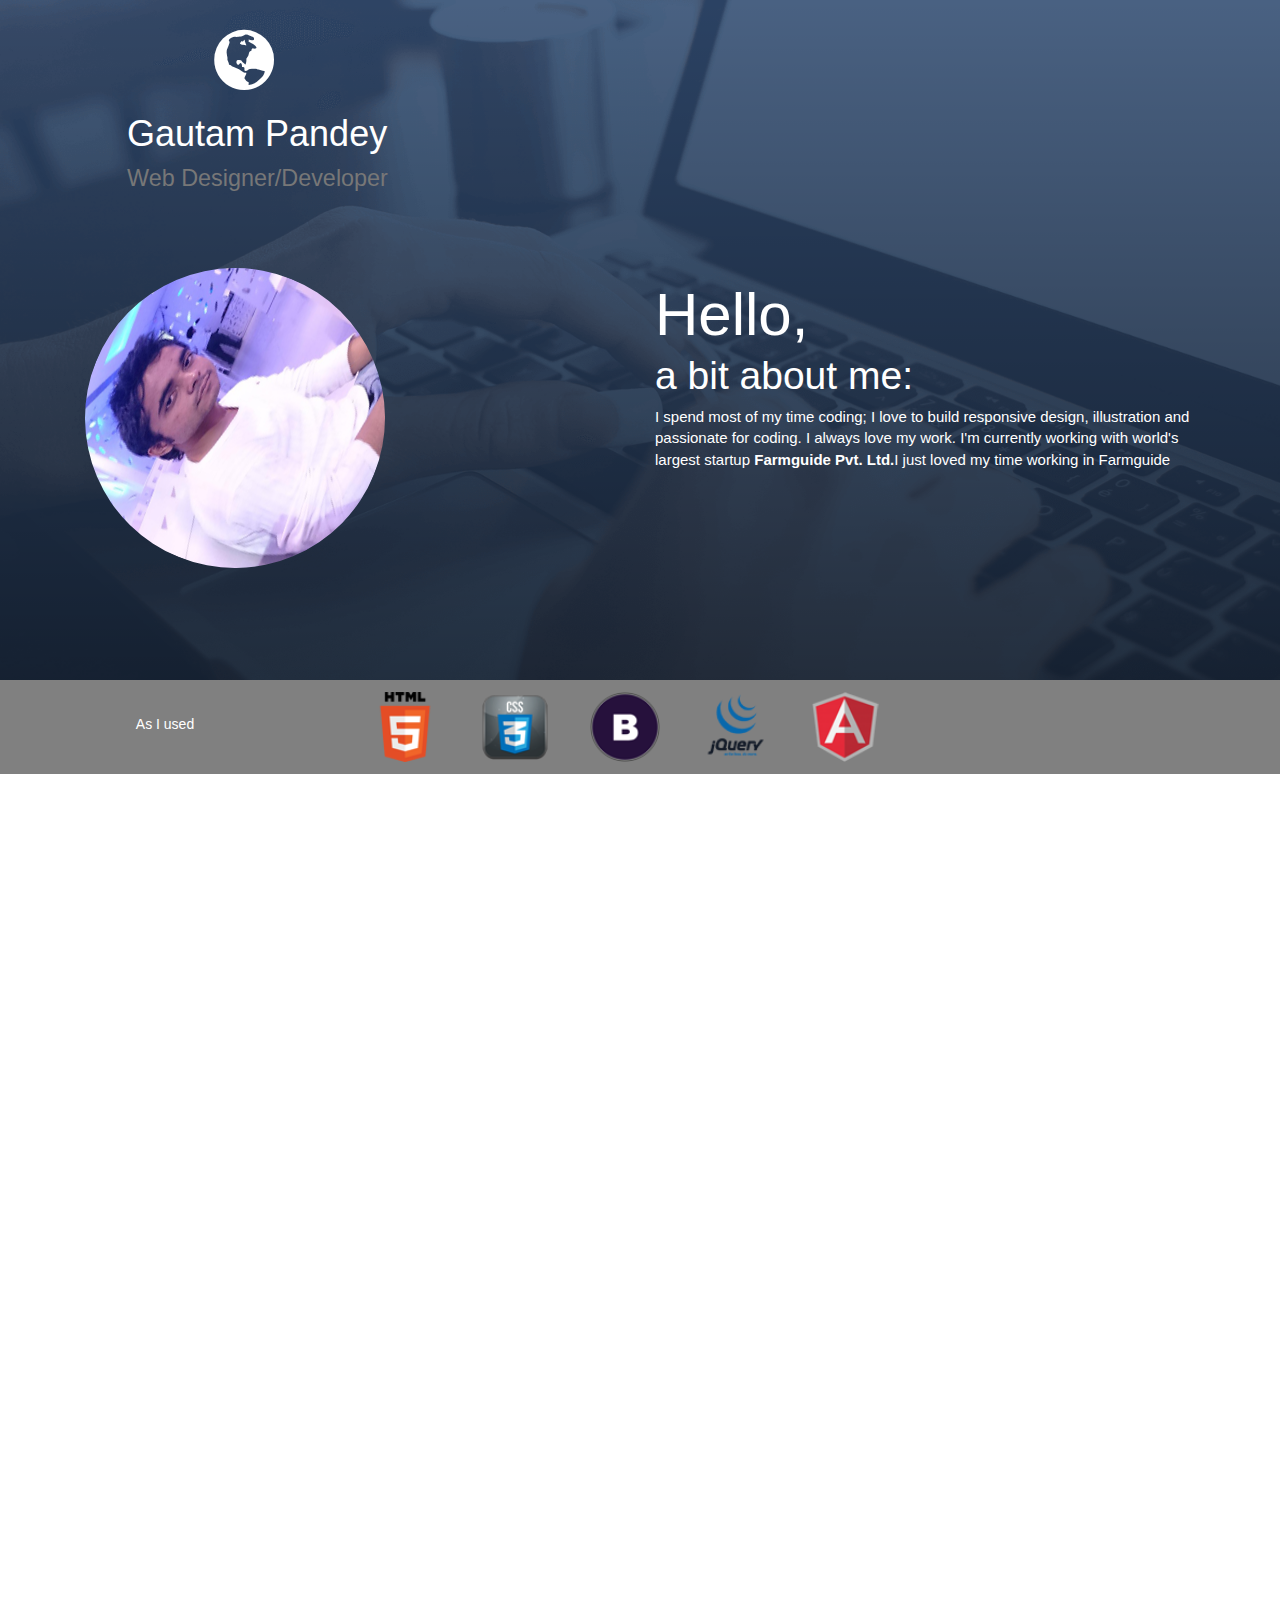
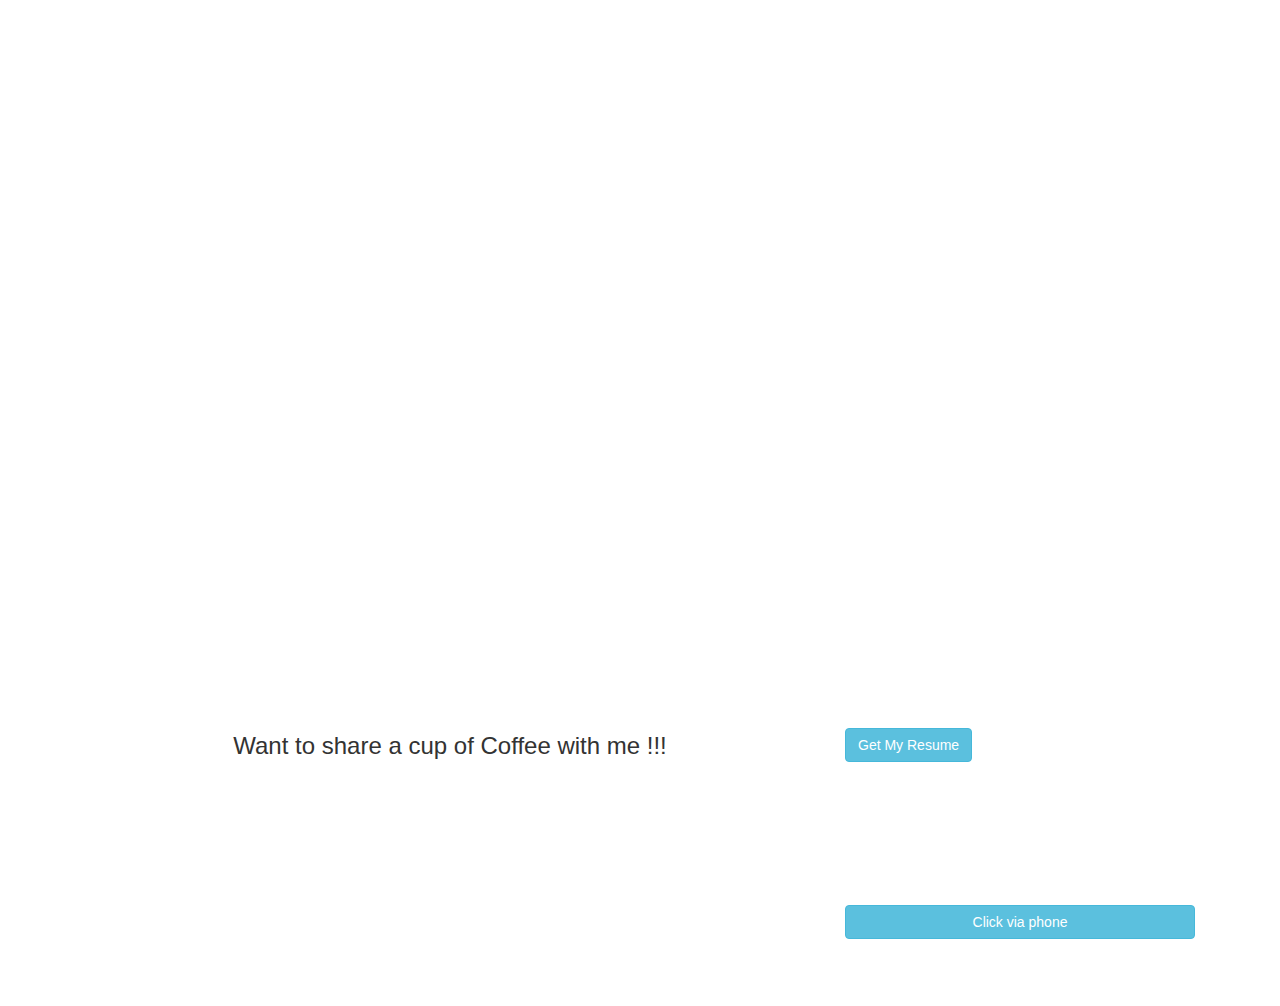
==== index.html @ ead4ffc8 "fixed css for img" ====
<!DOCTYPE html>
<html>
<head>
  <link href="assets/lib/bootstrap/dist/css/bootstrap.min.css" rel="stylesheet">
  <link rel="stylesheet" href="assets/lib/font-awesome/css/font-awesome.min.css">
  <link href="assets/css/style.css" rel="stylesheet">
  <link href="assets/css/responsive.css" rel="stylesheet">
  <link rel="stylesheet" href="assets/css/lib/animate.css" type="text/css" media="all" />
  <link rel="stylesheet" href="assets/css/lib/jquery.bxslider.css" type="text/css" media="all" />
  <script src="assets/js/lib/jquery-1.11.0.min.js"></script>
</head>
<title>
Gautam Pandey | home
</title>
<body>
<section class="landing-banner banner">
  <div class="container">
    <div class="profile-name">
    <span class="glyphicon glyphicon-globe text-white animated bounce logo text-center"></span>
      <h1 class="text-white animated fadeInDownBig">Gautam Pandey<br><small>Web Designer/Developer</small></h1>
    </div>
    <br>
    <br>
    <br>
    <div class="col-sm-6 text-center-xs animated hiding" data-animation="fadeInDown" data-delay="500">
      <img src="assets/image/gautam.jpg" class="profile-img-set" alt="gautam">
    </div>
    <div class="col-sm-6 text-center-xs">
      <h1 class="text-white intro animated hiding" data-animation="fadeInDown" data-delay="500">Hello,<br><small class="text-white">a bit about me:</small></h1>
      <p class="text-white animated hiding" data-animation="fadeInDown" data-delay="500">I spend most of my time coding; I love to build responsive design, illustration and passionate for coding. I always love my work. I'm currently working with world's largest startup <strong>Farmguide Pvt. Ltd.</strong>I just loved my time working in Farmguide</p>
    </div>
  </div>
</section>
<section class="used-tech">
  <div class="container">
    <div class="col-sm-2 text-center mrt-15">
     <h5>As I used</h5>
   </div>
    <div class="col-sm-8">
      <div class="logos client-slider">
        <div class="slide"><img src="assets/image/HTML5_Logo.png" alt="html5"></div>
        <div class="slide"><img src="assets/image/css3.png" alt="css3"></div> 
        <div class="slide"><img src="assets/image/bootstrap.png" alt="bootstrap"></div>
        <div class="slide"><img src="assets/image/jquery.png" alt="jquery"></div>
        <div class="slide"><img src="assets/image/angular.png" alt="angular"></div>
      </div>
    </div>
</div>
</section>
<section class="section-space animated hiding" data-animation="fadeInDown" data-delay="500">
  <div class="container">
    <div class="text-center">
      <h1>My Motto<br><small>Simple Neat and Clean Design</small></h1>
      <br>
      <br>
      <div class="col-sm-3 animated hiding" data-animation="fadeInDown" data-delay="200">
        <i class="fa fa-code motto-icon"></i>
        <h2>Strategy</h2>
        <p>Web design isn’t art. It involves a whole collection of different skills — from copywriting and typography to layout and art — all fused together to create an interface that not only features a pleasant aesthetic.</p>
      </div>
      <div class="col-sm-3 animated hiding" data-animation="fadeInDown" data-delay="200">
        <i class="fa fa-code motto-icon"></i>
        <h2>Design</h2>
        <p>When i will try to design a great website it is very easy to focus on making something aesthetically pleasing while forgetting to make sure that the website also achieves your business’ online goals.</p>
      </div>
      <div class="col-sm-3 animated hiding" data-animation="fadeInDown" data-delay="200" >
        <i class="fa fa-code motto-icon"></i>
        <h2>Development</h2>
        <p>As an emerging discipline, Web engineering actively promotes systematic, disciplined and quantifiable approaches towards successful development of high-quality, ubiquitously usable Web-based systems and applications</p>
      </div>
      <div class="col-sm-3 animated hiding" data-animation="fadeInDown" data-delay="200">
        <i class="fa fa-code motto-icon"></i>
        <h2>Engineer</h2>
        <p>Web designers are architects of the web. They focus on the look and feel of the website; and so, they should be visual arts experts, who are skilled in color scheming, graphic design and information flow.</p>
      </div>
    </div>
  </div>
  </section>
  <section class="section-space alt-banner all-project">
    <div class="container">
      <h1 class="text-center text-white animated hiding" data-animation="fadeInDown" data-delay="200">My Achivement<br><small class="text-white">My Work is My Achivement</small></h1>
      <br>
      <br>
      <div class="col-sm-4 text-white text-center animated hiding" data-animation="flipInY" data-delay="200">
        <i class="fa fa-code motto-icon text-center"></i>
        <h2><a href="http://metrics.farmguide.in/" class="text-white">Farmguide Metrics</a></h2>
        <p>FarmGuide is working upon different macro factors including soil fertility, weather, farm metrics, pest attacks to estimate crop risk and advising farmers for better crop management.</p>
      </div>
      <div class="col-sm-4 text-white text-center animated hiding" data-animation="flipInY" data-delay="500">
        <i class="fa fa-code motto-icon"></i>
        <h2><a href="http://aitutravels.com/" class="text-white">Aitu Travels</a>
        <p>The Name AITU comes from a combination of two Chinese Words Ai & LvTu Which means Love and Travel respectively. Aitu Travels based out of New Delhi, India is engaged in promoting Tourism across Asia.</p>
      </div>
      <div class="col-sm-4 text-white text-center animated hiding" data-animation="flipInY" data-delay="800">
        <i class="fa fa-code motto-icon"></i>
        <h2><a class="text-white" href="http://pctrips.com">Fulfil.io</a></h2>
        <p>We create ERP systems that bear the digital and personal signatures of our customers and infuse creativity in our solutions giving rise to a unique blend of solutions. We believe in the power of open source.</p>
      </div>
      <div class="col-sm-4 text-white text-center animated hiding" data-animation="flipInY" data-delay="800">
        <i class="fa fa-code motto-icon"></i>
        <h2><a class="text-white" href="http://ec2-54-187-191-44.us-west-2.compute.amazonaws.com/bms/user/#/home">Buy Me Stuff Product</a></h2>
        <p>BuyMeStuff will get you fantastic personalized offers from multiple local Aussie retailers just like in a physical store. Say goodbye to deal hunting.</p>
      </div>
      <div class="col-sm-4 text-white text-center animated hiding" data-animation="flipInY" data-delay="800">
        <i class="fa fa-code motto-icon"></i>
        <h2><a class="text-white" href="http://ec2-54-187-191-44.us-west-2.compute.amazonaws.com/bms/user/#/home">Buy Me Stuff</a></h2>
        <p>Buy Me Stuff Interact with the retailers in real time if you have any questions. Compare prices and offers from multiple retailers quickly. Create demand and entice retailers to give you better offers in real time. </p>
      </div>
      <div class="col-sm-4 text-white text-center animated hiding" data-animation="flipInY" data-delay="800">
        <i class="fa fa-code motto-icon"></i>
        <h2><a class="text-white" href="http://sk-intl.net">S.K. International</a></h2>
        <p class="text-justified">S.K.INTERNATIONAL WAS ESTABLISHED IN 2006. WE HAVE SUCCESSFUL 10 YEARS OF PROVIDING SERVICE TO INDIAN CUSTOMERS IN VARIOUS FIELDS. S.K. IS ENGAGED IN INTERNATIONAL.</p>
      </div>
      <div class="col-sm-4 text-white text-center animated hiding" data-animation="flipInY" data-delay="800">
        <i class="fa fa-code motto-icon"></i>
        <h2><a class="text-white" href="https://www.lie-nielsen.com/">Lie Nielsen Toolwork</a></h2>
        <p>We create ERP systems that bear the digital and personal signatures of our customers and infuse creativity in our solutions giving rise to a unique blend of solutions. We believe in the power of open source to change the world of technology.</p>
      </div>
      <div class="col-sm-4 text-white text-center animated hiding" data-animation="flipInY" data-delay="800">
        <i class="fa fa-code motto-icon"></i>
        <h2><a class="text-white" href="http://sandwichbikes.com">Sandwich Bikes</a></h2>
        <p>LIE-NIELSEN TOOLWORKS began in 1981 as an effort to make top-quality hand tools available again from a U.S. maker and to revive discontinued, but useful, designs so the average woodworker could obtain them. </p>
      </div>
      <div class="col-sm-4 text-white text-center animated hiding" data-animation="flipInY" data-delay="800">
        <i class="fa fa-code motto-icon"></i>
        <h2><a class="text-white" href="http://www.nortonsupply.com/">Norton Supply</a></h2>
        <p>Norton Supply offers individuals, laundromats, dry cleaners, commercial laundries and industrial laundries high quality laundry supplies used in their everyday operations. We are based in Rhode Island, and ship quality products from our own warehouse.</p>
      </div>
    </div>
  </section>
  <section class="section-space">
    <div class="container">
    <div class="col-md-8">
      <h3 class="text-center">Want to share a cup of Coffee with me !!! </h3>
      </div>
      <div class="col-md-4">
        <a class="btn btn-info mrt-15" href="assets/lib/gautam_resume.docx" download>Get My Resume</a>
      </div>
    </div>
  </section>
  <section class="section-space alt-banner">
    <div class="container">
    <div class="col-md-8">
      <h3 class="text-center text-white">Want To say Hello to me....Call me</h3>
      </div>
      <div class="col-md-4">
        <a class="btn btn-info btn-block mrt-15" href="tel:+918285768668">Click via phone</a>
      </div>
    </div>
  </section>
<script>
function animationHover(element, animation){
    element = $(element);
    element.hover(
        function() {
            element.addClass('animated ' + animation);         
        },
        function(){
            //wait for animation to finish before removing classes
            window.setTimeout( function(){
                element.removeClass('animated ' + animation);
            }, 2000);          
        });
}
function animationClick(element, animation){
  element = $(element);
  element.click(
    function() {
      element.addClass('animated ' + animation);         
            //wait for animation to finish before removing classes
            window.setTimeout( function(){
              element.removeClass('animated ' + animation);
            }, 2000);          

          });
}
$(document).ready(function(){
  $('.logo').each(function() {
    animationHover(this, 'wobble');
    animationClick(this, 'rotateIn');
  });
});
</script>
<script src="assets/lib/bootstrap/dist/js/bootstrap.min.js"></script>
<script type="text/javascript" src="assets/js/lib/jquery.appear.js"></script>
<script type="text/javascript" src="assets/js/scripts.js"></script>
<script type="text/javascript" src="assets/js/lib/jquery.bxslider.min.js"></script>
<script>
$(document).ready(function(){
  $('.client-slider').bxSlider({
    slideWidth: 100,
    minSlides: 2,
    maxSlides: 5,
    slideMargin: 10,
    infiniteLoop: true,
    pager:false,
    auto:true,
    autoControls: true,
    moveSlides: 3,
  });
});
  </script>

</body>
---- assets/css/style.css ----
* {
  font-size: 15px;
}

.landing-banner {
  min-height: 680px;
  padding: 30px 0;
  background:linear-gradient(to top, rgba(0, 0, 0, .5), 
    rgba(0, 0, 0, 0)), 
  url(../image/banner.png) no-repeat;
}
.banner {
  background-size: cover;
  background-position: center;
}
.text-white {
  color: #fff !important;
}
.profile-name {
  margin-left: 5%;
}
.banner-heading {
  font-size: 38px;
  letter-spacing: -2;
  font-weight: 200;
  font-family: cursive;
}
.section-space {
  padding: 60px 0;
}
.logo {
  font-size: 60px;
  margin-left: 8%;
}
.used-tech {
 background-color:grey;
 padding: 12px 0;
 color: #fff;
}
.mrt-15 {
  margin-top: 15px;
}
.all-project a{
  font-size: 25px;
  text-decoration: underline !important;
}
.profile-img-set {
  height: 300px;
  width: 300px;
  border-radius: 50%;
  transform: rotate(-68deg);
}
.intro {
  font-size: 60px;
  line-height: 54px;
}
.hiding {
  opacity: 0;
}
.visible {
  opacity: 1;
}
.motto-icon {
  font-size: 43px;
  font-weight:bold;
}
.alt-banner {
  background:linear-gradient(to top, rgba(0, 0, 0, .5), 
    rgba(0, 0, 0, 0)), 
  url(../image/alt-banner.jpg) no-repeat;
  background-attachment: fixed;
}
.bx-wrapper {
  border: none !important;
  box-shadow: none !important;
  background-color: transparent !important;
}
.bx-wrapper img {
  max-width: inherit;
}
.bx-viewport img {
  height: 70px;
}
---- assets/css/responsive.css ----
@media only screen and (max-width: 768px) {
  .text-center-xs {
    text-align:center;
  }
}
@media only screen and (max-width: 400px) {
  .profile-img-set {
    height: 200px;
    width: 250px;
    border-radius: 50%;
}
}
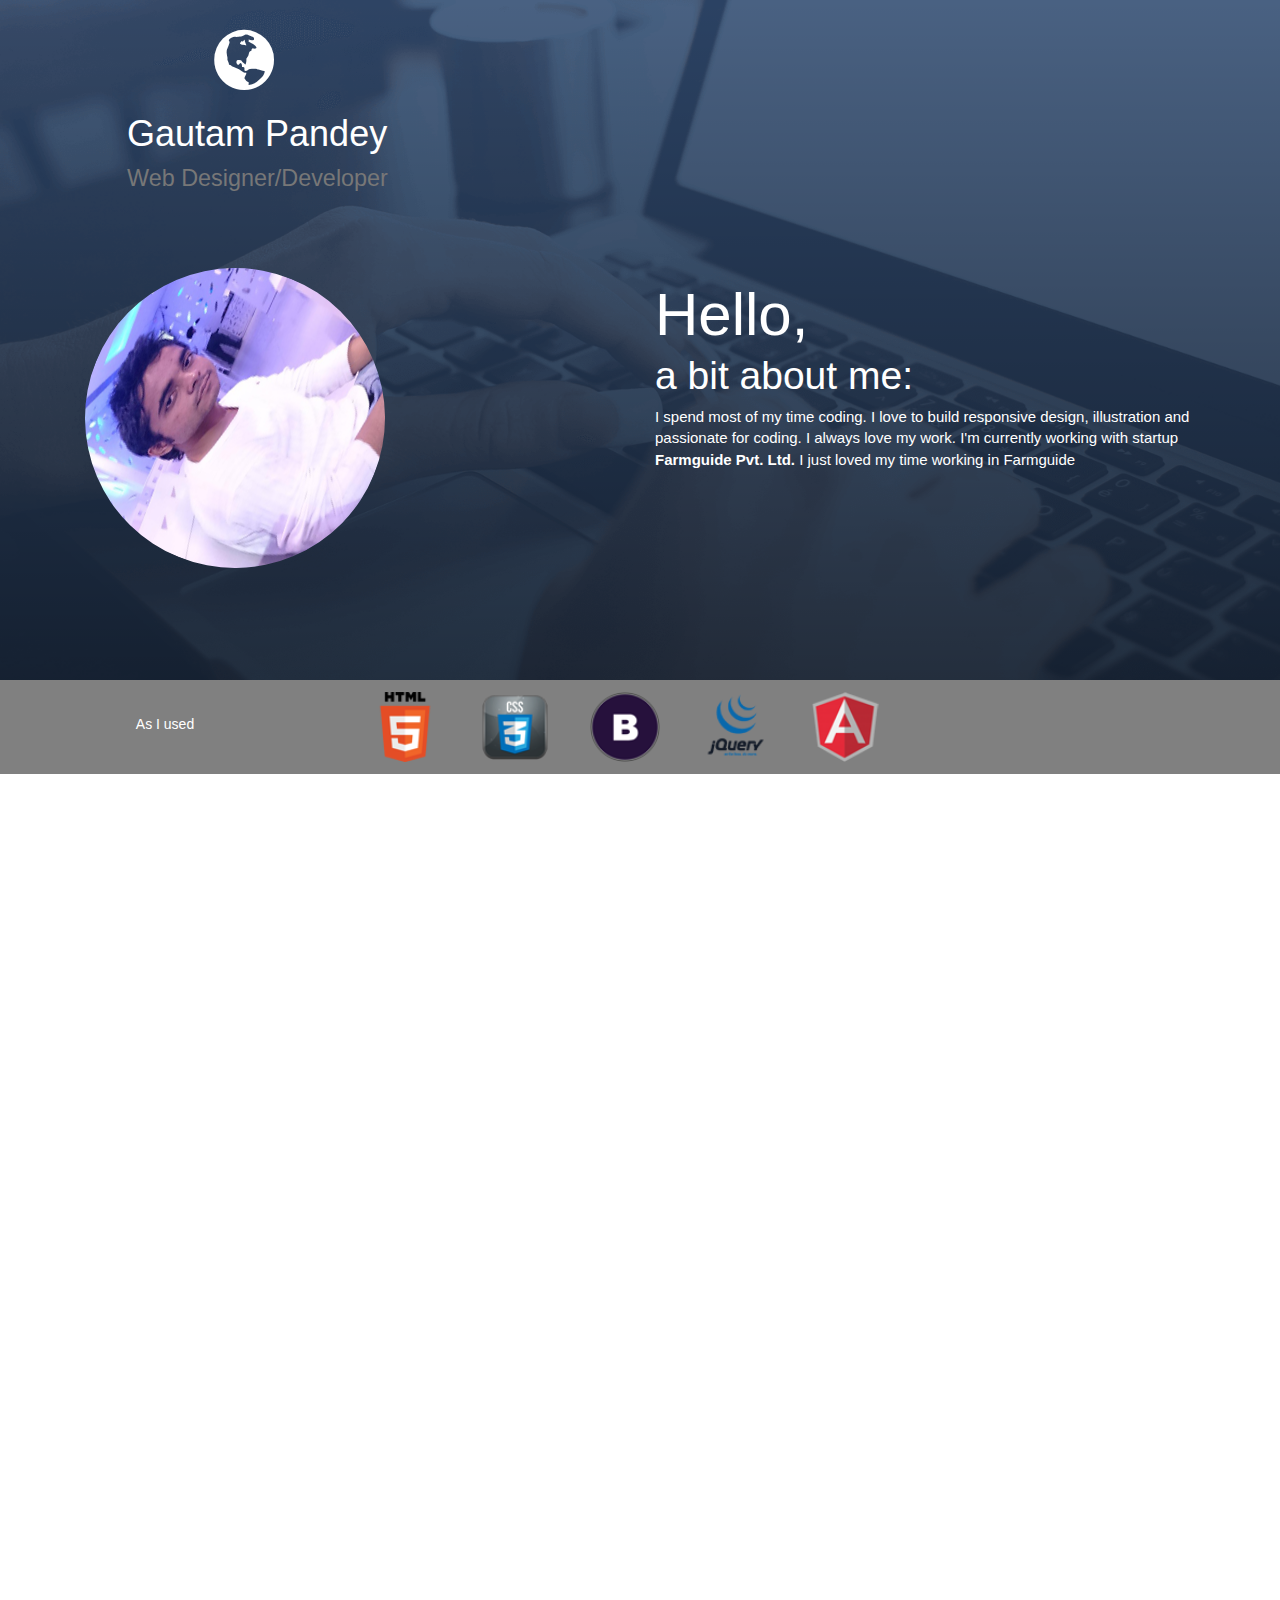
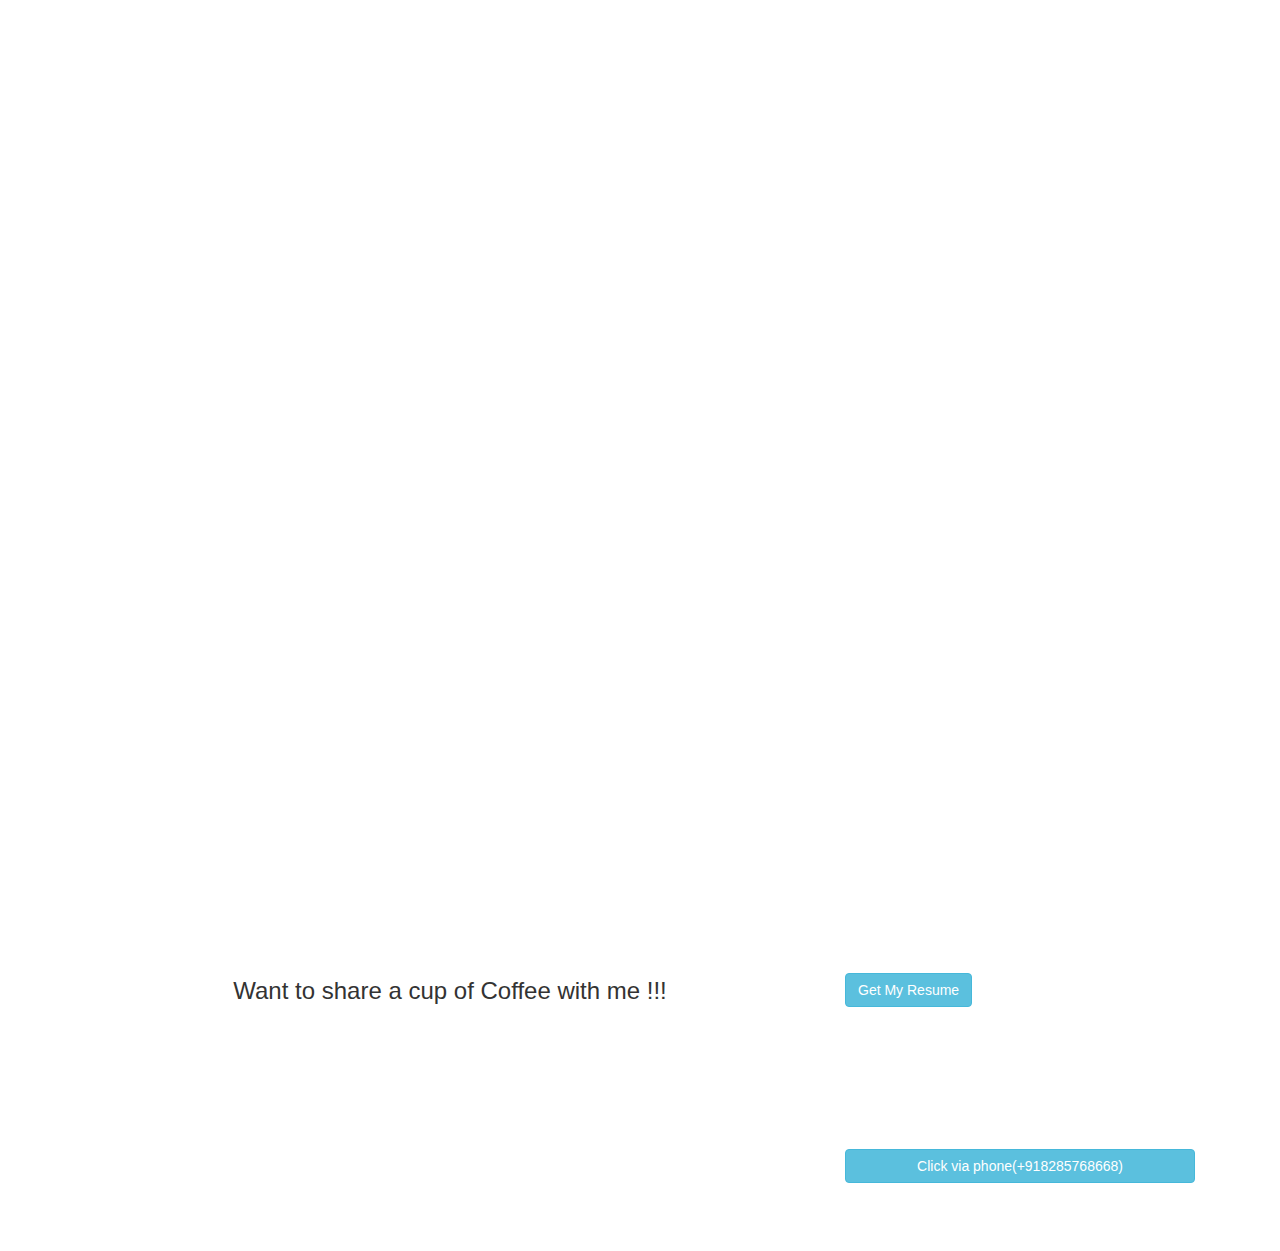
==== commit 57d80d2c: "fixed css for img" ====
--- a/index.html
+++ b/index.html
@@ -27,7 +27,7 @@
     </div>
     <div class="col-sm-6 text-center-xs">
       <h1 class="text-white intro animated hiding" data-animation="fadeInDown" data-delay="500">Hello,<br><small class="text-white">a bit about me:</small></h1>
-      <p class="text-white animated hiding" data-animation="fadeInDown" data-delay="500">I spend most of my time coding; I love to build responsive design, illustration and passionate for coding. I always love my work. I'm currently working with world's largest startup <strong>Farmguide Pvt. Ltd.</strong>I just loved my time working in Farmguide</p>
+      <p class="text-white animated hiding" data-animation="fadeInDown" data-delay="500">I spend most of my time coding. I love to build responsive design, illustration and passionate for coding. I always love my work. I'm currently working with startup <strong>Farmguide Pvt. Ltd.</strong> I just loved my time working in Farmguide</p>
     </div>
   </div>
 </section>
@@ -93,7 +93,7 @@
       </div>
       <div class="col-sm-4 text-white text-center animated hiding" data-animation="flipInY" data-delay="800">
         <i class="fa fa-code motto-icon"></i>
-        <h2><a class="text-white" href="http://pctrips.com">Fulfil.io</a></h2>
+        <h2><a class="text-white" href="http://fulfil.io">Fulfil.io</a></h2>
         <p>We create ERP systems that bear the digital and personal signatures of our customers and infuse creativity in our solutions giving rise to a unique blend of solutions. We believe in the power of open source.</p>
       </div>
       <div class="col-sm-4 text-white text-center animated hiding" data-animation="flipInY" data-delay="800">
@@ -125,6 +125,21 @@
         <i class="fa fa-code motto-icon"></i>
         <h2><a class="text-white" href="http://www.nortonsupply.com/">Norton Supply</a></h2>
         <p>Norton Supply offers individuals, laundromats, dry cleaners, commercial laundries and industrial laundries high quality laundry supplies used in their everyday operations. We are based in Rhode Island, and ship quality products from our own warehouse.</p>
+      </div>
+      <div class="col-sm-4 text-white text-center animated hiding" data-animation="flipInY" data-delay="800">
+        <i class="fa fa-code motto-icon"></i>
+        <h2><a class="text-white" href="http://pctrips.com">PC Trips Travel Site</a></h2>
+        <p>Passenger Choice Tours & Travels brings a new dimension in travel trade and one of the fastest growing companies in travel trade. We provide full logistical support to our valuable customers around the world. We are offering a wide range of travel related services</p>
+      </div>
+      <div class="col-sm-4 text-white text-center animated hiding" data-animation="flipInY" data-delay="800">
+        <i class="fa fa-code motto-icon"></i>
+        <h2><a class="text-white" href="http://cakekhao.com">CakeKhao Checkout Cart</a></h2>
+        <p>Taking birth from the idea to bridge the gap which is developing among an individual relations due to new life style, work pressure and busy schedules. We provide an option for "How to Celebrate a happiness with Cakekhao, We endeavor to create an online gifting portal (Cakekhao.com).</p>
+      </div>
+      <div class="col-sm-4 text-white text-center animated hiding" data-animation="flipInY" data-delay="800">
+        <i class="fa fa-code motto-icon"></i>
+        <h2><a class="text-white" href="http://gautapandey.com">Personal Portfolio</a></h2>
+        <p>Gautam Pandey, spend most of my time coding. I love to build responsive design, frontend web development and passionate for coding. I always love my work. I'm currently working with startup Farmguide Pvt. Ltd. I just loved my time working in Farmguide</p>
       </div>
     </div>
   </section>
@@ -134,7 +149,7 @@
       <h3 class="text-center">Want to share a cup of Coffee with me !!! </h3>
       </div>
       <div class="col-md-4">
-        <a class="btn btn-info mrt-15" href="assets/lib/gautam_resume.docx" download>Get My Resume</a>
+        <a class="btn btn-info mrt-15" href="assets/lib/gautam_Resume.pdf" download>Get My Resume</a>
       </div>
     </div>
   </section>
@@ -144,7 +159,7 @@
       <h3 class="text-center text-white">Want To say Hello to me....Call me</h3>
       </div>
       <div class="col-md-4">
-        <a class="btn btn-info btn-block mrt-15" href="tel:+918285768668">Click via phone</a>
+        <a class="btn btn-info btn-block mrt-15" href="tel:+918285768668">Click via phone(+918285768668)</a>
       </div>
     </div>
   </section>
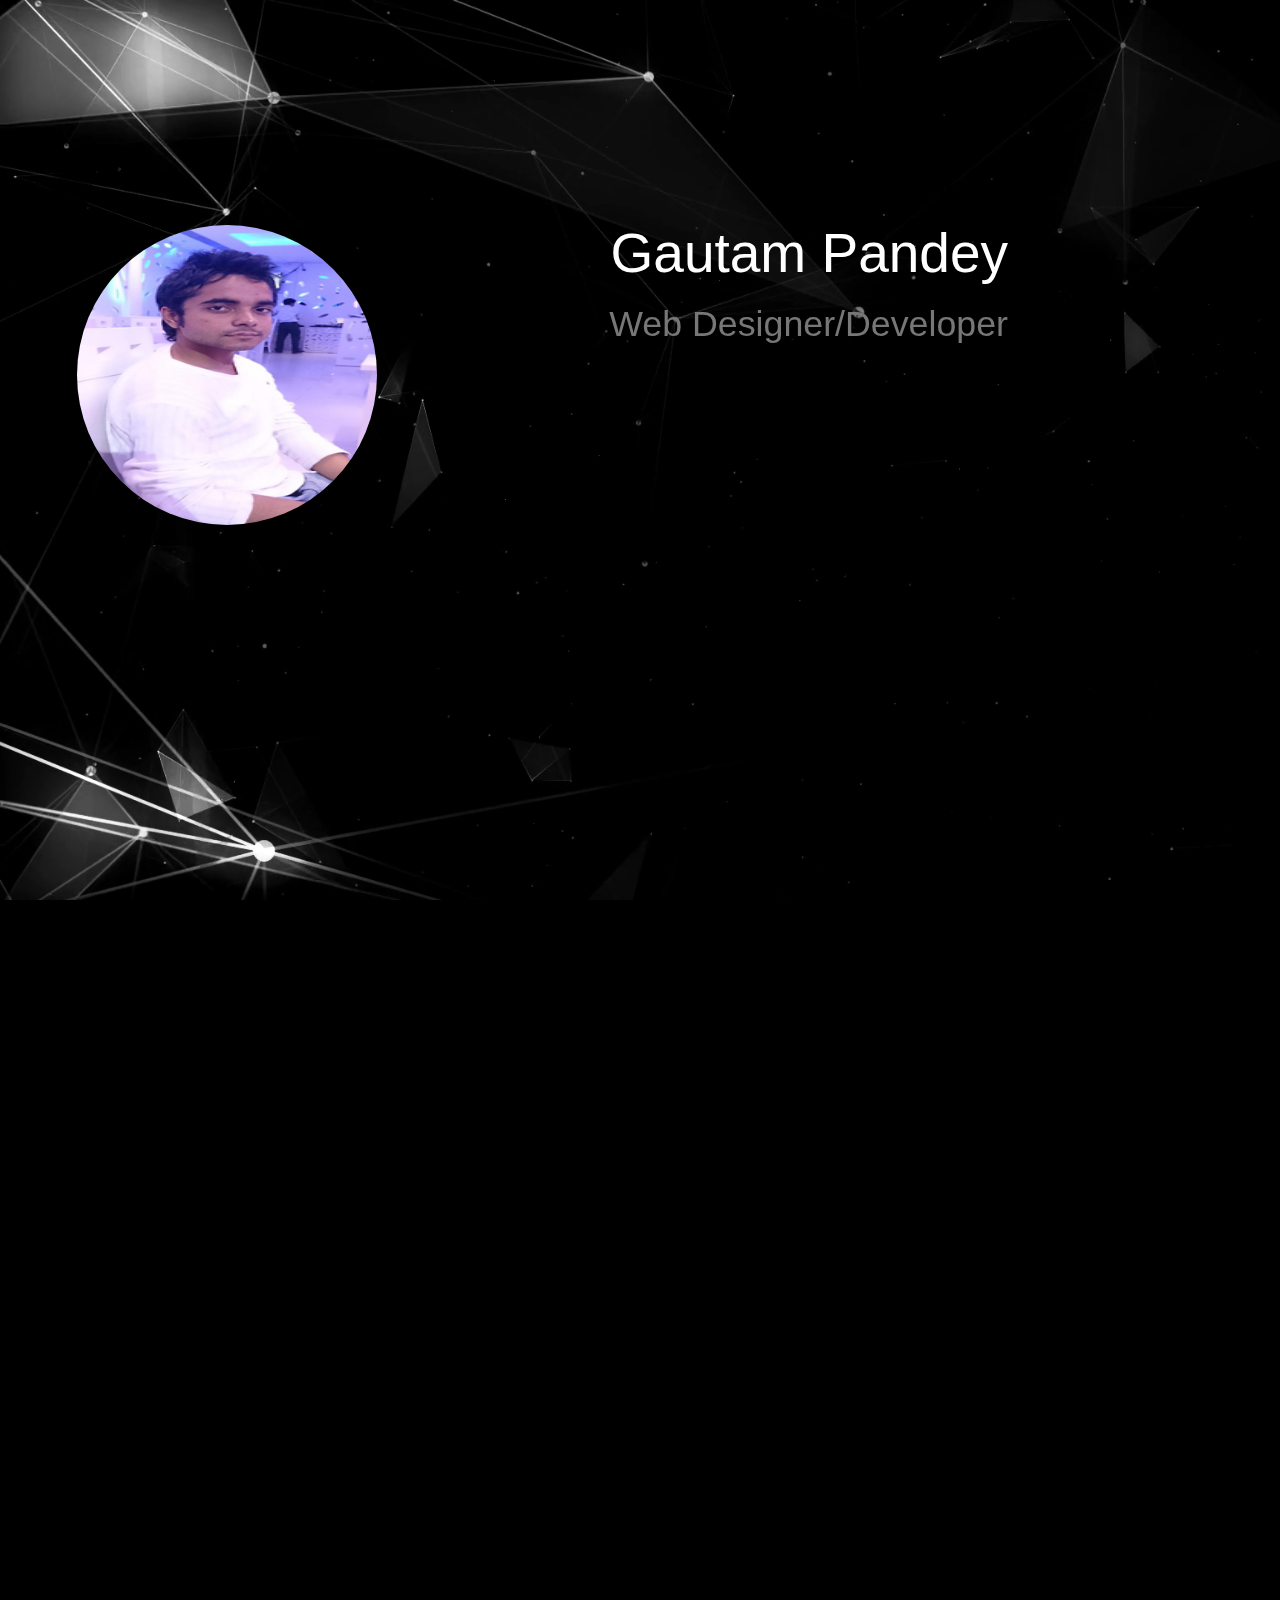
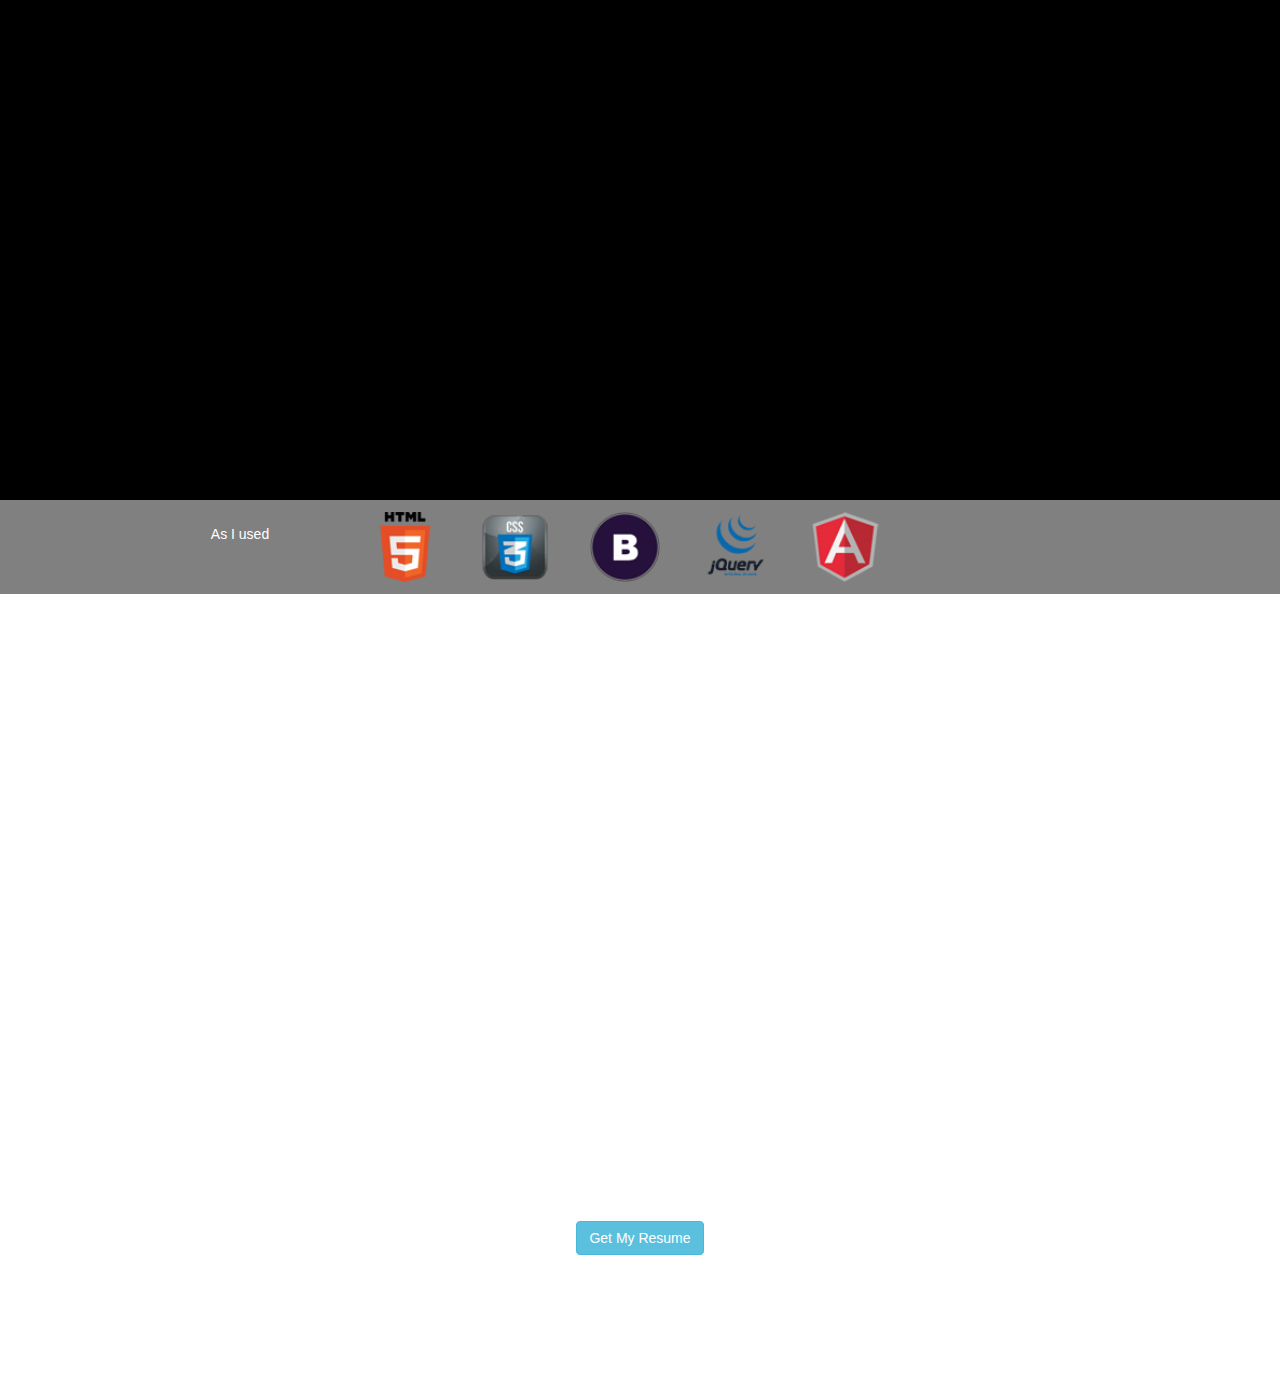
==== commit adff1352: "refactor website" ====
--- a/index.html
+++ b/index.html
@@ -1,36 +1,86 @@
 <!DOCTYPE html>
 <html>
 <head>
+<meta charset="utf-8" />
+<meta name="viewport" content="width=device-width, initial-scale=1.0, maximum-scale=1.0, user-scalable=0" />
+<meta name="keyword" content="website Design, UI Design, UX Design, PSD to HTML,Angular Developer, Brand Identity, website development, responsive design, parallax design">
+    <meta name="description" content="I am Gautam Pandey Freelance Web Designer/Developer. I craft handsome sites & stunning web portals that empower your business.">
+    <meta name="author" content="Gautam Pandey- Web Designer Developer">
   <link href="assets/lib/bootstrap/dist/css/bootstrap.min.css" rel="stylesheet">
   <link rel="stylesheet" href="assets/lib/font-awesome/css/font-awesome.min.css">
   <link href="assets/css/style.css" rel="stylesheet">
   <link href="assets/css/responsive.css" rel="stylesheet">
   <link rel="stylesheet" href="assets/css/lib/animate.css" type="text/css" media="all" />
   <link rel="stylesheet" href="assets/css/lib/jquery.bxslider.css" type="text/css" media="all" />
-  <script src="assets/js/lib/jquery-1.11.0.min.js"></script>
+  <link href='assets/css/jquery.instashow.css' rel='stylesheet'>
+    <link href='assets/css/plyr.css' rel='stylesheet'>
+    <link href='assets/css/main.css' rel='stylesheet'>
+    <script src='assets/js/modernizr.min.js'></script>
 </head>
 <title>
 Gautam Pandey | home
 </title>
 <body>
-<section class="landing-banner banner">
-  <div class="container">
-    <div class="profile-name">
-    <span class="glyphicon glyphicon-globe text-white animated bounce logo text-center"></span>
-      <h1 class="text-white animated fadeInDownBig">Gautam Pandey<br><small>Web Designer/Developer</small></h1>
-    </div>
-    <br>
-    <br>
-    <br>
-    <div class="col-sm-6 text-center-xs animated hiding" data-animation="fadeInDown" data-delay="500">
-      <img src="assets/image/gautam.jpg" class="profile-img-set" alt="gautam">
-    </div>
-    <div class="col-sm-6 text-center-xs">
-      <h1 class="text-white intro animated hiding" data-animation="fadeInDown" data-delay="500">Hello,<br><small class="text-white">a bit about me:</small></h1>
-      <p class="text-white animated hiding" data-animation="fadeInDown" data-delay="500">I spend most of my time coding. I love to build responsive design, illustration and passionate for coding. I always love my work. I'm currently working with startup <strong>Farmguide Pvt. Ltd.</strong> I just loved my time working in Farmguide</p>
-    </div>
-  </div>
-</section>
+  <div class='section-intro'>
+
+      <div class='wrap'>
+
+        <div class='bg'></div>
+        <div class='video-bg'></div>
+
+        <svg id='wiper'>
+          <defs>
+            <linearGradient id='grad' x1='0' x2='0' y1='0' y2='100%'>
+              <stop offset='0%' stop-color='#485424' stop-opacity='1'></stop>
+              <stop offset='50%' stop-color='#333c21' stop-opacity='1'></stop>
+              <stop offset='100%' stop-color='#e1f38f' stop-opacity='1'></stop>
+            </linearGradient>
+          </defs>
+          <g>
+            <path d='m1,1' fill='url(#grad)'></path>
+          </g>
+        </svg>
+
+        <div class='slides'>
+          <div class='slide slide-1'>
+            <div class='slide-wrapper'>
+              <div class='inner' style="padding-right: 272px;">
+                <h1 class="text-white animated fadeInDownBig" style="font-size: 55px">Gautam Pandey<br><small>Web Designer/Developer<br></small></h1>
+
+               
+              </div>
+            </div>
+          </div>
+          <div class='slide slide-2'>
+            <div class='slide-wrapper'>
+              <div class='inner'>
+                <p>I've always been drawn to the overlap between design and development. My skills are broad: from front end to back end development. I enjoy each aspect, and love building sites & mobile apps from start to finish.</p>
+              </div>
+            </div>
+          </div>
+          <div class='slide slide-3'>
+            <div class='slide-wrapper'>
+              <div class='inner'>
+                <h1>My Motto<br><small>Simple Neat and Clean Design</small></h1>
+              </div>
+            </div>
+          </div>
+        </div>
+        <span class="logo-main init"><span class="i1"><img  class="profile-img-set" src="assets/image/gautam.jpg" style="position: absolute;
+    display: block;
+    z-index: 9999000;
+    top: 0;
+    left: 0;"></span></span>
+      </div>
+    </div>
+
+    <div class='content-sections '>
+     
+      <section class='section section-clients' id='clients'>
+        <div class='wrap'>
+          <div class='inner'>
+            <div>
+             
 <section class="used-tech">
   <div class="container">
     <div class="col-sm-2 text-center mrt-15">
@@ -43,38 +93,85 @@
         <div class="slide"><img src="assets/image/bootstrap.png" alt="bootstrap"></div>
         <div class="slide"><img src="assets/image/jquery.png" alt="jquery"></div>
         <div class="slide"><img src="assets/image/angular.png" alt="angular"></div>
+        <div class="slide"><img src="assets/image/nodejs.png" alt="angular"></div>
       </div>
     </div>
 </div>
 </section>
-<section class="section-space animated hiding" data-animation="fadeInDown" data-delay="500">
-  <div class="container">
-    <div class="text-center">
-      <h1>My Motto<br><small>Simple Neat and Clean Design</small></h1>
+ <section class="section-space alt-banner all-project">
+    <div class="container-fluid">
+      <h2 class="text-center text-white animated hiding" style="margin:0"data-animation="fadeInDown" data-delay="200">My Achivement<br><small class="text-white">My Work is My Achivement</small></h2>
       <br>
       <br>
-      <div class="col-sm-3 animated hiding" data-animation="fadeInDown" data-delay="200">
-        <i class="fa fa-code motto-icon"></i>
-        <h2>Strategy</h2>
-        <p>Web design isn’t art. It involves a whole collection of different skills — from copywriting and typography to layout and art — all fused together to create an interface that not only features a pleasant aesthetic.</p>
-      </div>
-      <div class="col-sm-3 animated hiding" data-animation="fadeInDown" data-delay="200">
-        <i class="fa fa-code motto-icon"></i>
-        <h2>Design</h2>
-        <p>When i will try to design a great website it is very easy to focus on making something aesthetically pleasing while forgetting to make sure that the website also achieves your business’ online goals.</p>
-      </div>
-      <div class="col-sm-3 animated hiding" data-animation="fadeInDown" data-delay="200" >
-        <i class="fa fa-code motto-icon"></i>
-        <h2>Development</h2>
-        <p>As an emerging discipline, Web engineering actively promotes systematic, disciplined and quantifiable approaches towards successful development of high-quality, ubiquitously usable Web-based systems and applications</p>
-      </div>
-      <div class="col-sm-3 animated hiding" data-animation="fadeInDown" data-delay="200">
-        <i class="fa fa-code motto-icon"></i>
-        <h2>Engineer</h2>
-        <p>Web designers are architects of the web. They focus on the look and feel of the website; and so, they should be visual arts experts, who are skilled in color scheming, graphic design and information flow.</p>
-      </div>
-    </div>
-  </div>
+      <div class="col-sm-3 text-white text-center animated hiding" data-animation="flipInY" data-delay="200">
+        <i class="fa fa-code motto-icon text-center"></i>
+        <h2><a href="http://metrics.farmguide.in" target="_blank" class="text-white">Farmguide Metrics</a></h2>
+       
+      </div>
+      <div class="col-sm-3 text-white text-center animated hiding" data-animation="flipInY" data-delay="500">
+        <i class="fa fa-code motto-icon"></i>
+        <h2><a href="http://aitutravels.com" target="_blank" class="text-white">Aitu Travels</a>
+        
+      </div>
+      <div class="col-sm-3 text-white text-center animated hiding" data-animation="flipInY" data-delay="800">
+        <i class="fa fa-code motto-icon"></i>
+        <h2><a class="text-white" target="_blank" href="http://fulfil.io">Fulfil.io</a></h2>
+        
+      </div>
+      <div class="col-sm-3 text-white text-center animated hiding" data-animation="flipInY" data-delay="800">
+        <i class="fa fa-code motto-icon"></i>
+        <h2><a class="text-white" target="_blank" href="https://buymestuff.com.au">Buy Me Stuff</a></h2>
+        
+      </div>
+      <div class="col-sm-3 text-white text-center animated hiding" data-animation="flipInY" data-delay="800">
+        <i class="fa fa-code motto-icon"></i>
+        <h2><a class="text-white" target="_blank" target="_blank" href="/car">Gaming Layout For Car</a></h2>
+        
+      </div>
+      <div class="col-sm-3 text-white text-center animated hiding" data-animation="flipInY" data-delay="800">
+        <i class="fa fa-code motto-icon"></i>
+        <h2><a class="text-white" href="http://sk-intl.net" target="_blank">S.K. International</a></h2>
+        
+      </div>
+      <div class="col-sm-3 text-white text-center animated hiding" data-animation="flipInY" data-delay="800">
+        <i class="fa fa-code motto-icon"></i>
+        <h2><a class="text-white" href="https://www.lie-nielsen.com" target="_blank">Lie Nielsen Toolwork</a></h2>
+        
+      </div>
+      <div class="col-sm-3 text-white text-center animated hiding" data-animation="flipInY" data-delay="800">
+        <i class="fa fa-code motto-icon"></i>
+        <h2><a class="text-white" href="http://sandwichbikes.com" target="_blank">Sandwich Bikes</a></h2>
+        
+      </div>
+      <div class="col-sm-3 text-white text-center animated hiding" data-animation="flipInY" data-delay="800">
+        <i class="fa fa-code motto-icon"></i>
+        <h2><a class="text-white" href="http://www.nortonsupply.com" target="_blank">Norton Supply</a></h2>
+        
+      </div>
+      <div class="col-sm-3 text-white text-center animated hiding" data-animation="flipInY" data-delay="800">
+        <i class="fa fa-code motto-icon"></i>
+        <h2><a class="text-white" href="http://ticketemi.com" target="_blank">Ticket EMI Travel Site</a></h2>
+        
+      </div>
+      <div class="col-sm-3 text-white text-center animated hiding" data-animation="flipInY" data-delay="800">
+        <i class="fa fa-code motto-icon"></i>
+        <h2><a class="text-white" href="http://cakekhao.com" target="_blank">CakeKhao Checkout Cart</a></h2>
+        
+      </div>
+      <div class="col-sm-3 text-white text-center animated hiding" data-animation="flipInY" data-delay="800">
+        <i class="fa fa-code motto-icon"></i>
+        <h2><a class="text-white" href="assets/lib/gautam_Resume.pdf" download>Get My Resume To Know More</a></h2>
+        
+      </div>
+    </div>
+  </section>
+  <section class="alt-banner text-white">
+    <div class="container">
+    
+      <div class="col-md-12 text-center">
+        <a class="btn btn-info mrt-15" href="assets/lib/gautam_Resume.pdf" download>Get My Resume</a>
+      </div>
+    </div>
   </section>
   <section class="section-space alt-banner all-project">
     <div class="container">
@@ -163,6 +260,77 @@
       </div>
     </div>
   </section>
+              <!--<ul class='client-list'>
+                
+                <li class='tapp'>
+                  <i><img src="img/clients/tapp.svg" alt="Tapp"></i>
+                  <blockquote>
+                    
+                    <footer class='author'>
+                      <p>
+                        <span class='img'><img src="img/clients/warren-sample.jpg" alt="Warren Sample"></span>
+                      </p>
+                    </footer>
+                  </blockquote>
+                </li>
+                <li class='nowness'>
+                  <i><img src="img/clients/nowness.svg" alt="Nowness"></i>
+                  <blockquote>
+                    
+                    <footer class='author'>
+                      <p>
+                        <span class='img'><img src="img/clients/daniel-coutinho.jpg" alt="Daniel Coutinho"></span>
+                      </p>
+                    </footer>
+                  </blockquote>
+                </li>
+              </ul>-->
+            </div>
+          </div>
+        </div>
+      </section>
+
+
+    </div>
+
+    <div class='work-details'>
+      
+      <div class='items-wrapper'>
+        <div class='shadow'></div>
+        <div class='items'>
+          <section class='item virry' data-bg='bg-project-virry.jpg'>
+            <div class='wrap'>
+              <div class='container'>
+                <div class='inner'>
+                  <div class='featured-in'>
+                    <img alt='Featured in' src='img/virry-featured-in.png' width='347'>
+                  </div>
+                   <div class='featured-in'>
+                    <img alt='Featured in' src='img/work/details/serenebook-featured-in.png' width='351'>
+                  </div>
+                  
+                </div>
+              </div>
+            </div>
+          </section>
+          
+        </div>
+      </div>
+    </div>
+
+
+
+    <div class='loader'>
+      <div class='bar'>
+        <div class='progress'></div>
+      </div>
+    </div>
+
+
+
+
+
+
 <script>
 function animationHover(element, animation){
     element = $(element);
@@ -196,10 +364,24 @@
   });
 });
 </script>
+<script src='assets/js/jquery.min.js'></script>
 <script src="assets/lib/bootstrap/dist/js/bootstrap.min.js"></script>
 <script type="text/javascript" src="assets/js/lib/jquery.appear.js"></script>
 <script type="text/javascript" src="assets/js/scripts.js"></script>
 <script type="text/javascript" src="assets/js/lib/jquery.bxslider.min.js"></script>
+
+    <script src='assets/js/handlebars.runtime.js'></script>
+    <script src='assets/js/jquery.instashow.js?1'></script>
+    <script src='assets/js/plyr.js'></script>
+    <script src='assets/js/app.js'></script>
+
+    <script>
+      
+
+      plyr.setup({
+        controls: ['play-large', 'play', 'progress', 'current-time', 'mute', 'fullscreen']
+      });
+    </script>
 <script>
 $(document).ready(function(){
   $('.client-slider').bxSlider({
--- a/assets/css/style.css
+++ b/assets/css/style.css
@@ -48,7 +48,6 @@
   height: 300px;
   width: 300px;
   border-radius: 50%;
-  transform: rotate(-68deg);
 }
 .intro {
   font-size: 60px;
--- a/assets/css/plyr.css
+++ b/assets/css/plyr.css
@@ -0,0 +1,5 @@
+.plyr input[type=range]:focus,.plyr:focus{outline:0}.plyr .plyr__video-embed iframe,.plyr__tooltip{pointer-events:none}@keyframes plyr-progress{to{background-position:25px 0}}.plyr{position:relative;max-width:100%;min-width:200px;font-family:Avenir,'Avenir Next','Helvetica Neue','Segoe UI',Helvetica,Arial,sans-serif;direction:ltr}.plyr,.plyr *,.plyr ::after,.plyr ::before{box-sizing:border-box}.plyr a,.plyr button,.plyr input,.plyr label{-ms-touch-action:manipulation;touch-action:manipulation}.plyr audio,.plyr video{width:100%;height:auto;vertical-align:middle;border-radius:inherit}.plyr input[type=range]{display:block;height:20px;width:100%;margin:0;padding:0;vertical-align:middle;-webkit-appearance:none;-moz-appearance:none;appearance:none;cursor:pointer;border:none;background:0 0}.plyr input[type=range]::-webkit-slider-runnable-track{height:8px;background:0 0;border:0;border-radius:4px;-webkit-user-select:none;user-select:none}.plyr input[type=range]::-webkit-slider-thumb{-webkit-appearance:none;margin-top:-4px;position:relative;height:16px;width:16px;background:#fff;border:2px solid transparent;border-radius:100%;transition:background .2s ease,border .2s ease,transform .2s ease;box-shadow:0 1px 1px rgba(0,0,0,.15),0 0 0 1px rgba(0,0,0,.15);box-sizing:border-box}.plyr input[type=range]::-moz-range-track{height:8px;background:0 0;border:0;border-radius:4px;-moz-user-select:none;user-select:none}.plyr input[type=range]::-moz-range-thumb{position:relative;height:16px;width:16px;background:#fff;border:2px solid transparent;border-radius:100%;transition:background .2s ease,border .2s ease,transform .2s ease;box-shadow:0 1px 1px rgba(0,0,0,.15),0 0 0 1px rgba(0,0,0,.15);box-sizing:border-box}.plyr input[type=range]::-ms-track{height:8px;background:0 0;border:0;color:transparent}.plyr input[type=range]::-ms-fill-upper{height:8px;background:0 0;border:0;border-radius:4px;-ms-user-select:none;user-select:none}.plyr input[type=range]::-ms-fill-lower{height:8px;border:0;border-radius:4px;-ms-user-select:none;user-select:none;background:#FE615D}.plyr input[type=range]::-ms-thumb{position:relative;height:16px;width:16px;background:#fff;border:2px solid transparent;border-radius:100%;transition:background .2s ease,border .2s ease,transform .2s ease;box-shadow:0 1px 1px rgba(0,0,0,.15),0 0 0 1px rgba(0,0,0,.15);box-sizing:border-box;margin-top:0}.plyr input[type=range]::-ms-tooltip{display:none}.plyr input[type=range]::-moz-focus-outer{border:0}.plyr input[type=range].tab-focus:focus{outline-offset:3px}.plyr input[type=range]:active::-webkit-slider-thumb{background:#FE615D;border-color:#fff;transform:scale(1.25)}.plyr input[type=range]:active::-moz-range-thumb{background:#FE615D;border-color:#fff;transform:scale(1.25)}.plyr input[type=range]:active::-ms-thumb{background:#FE615D;border-color:#fff;transform:scale(1.25)}.plyr--video input[type=range].tab-focus:focus{outline:rgba(255,255,255,.5) dotted 1px}.plyr--audio input[type=range].tab-focus:focus{outline:rgba(86,93,100,.5) dotted 1px}.plyr__sr-only{clip:rect(1px,1px,1px,1px);overflow:hidden;position:absolute!important;padding:0!important;border:0!important;height:1px!important;width:1px!important}.plyr__video-wrapper{position:relative;background:#000;border-radius:inherit}.plyr__video-embed{padding-bottom:56.25%;height:0;border-radius:inherit;overflow:hidden;z-index:0}.plyr__video-embed iframe{position:absolute;top:0;left:0;width:100%;height:100%;border:0;-webkit-user-select:none;-moz-user-select:none;-ms-user-select:none;user-select:none}.plyr__video-embed>div{position:relative;padding-bottom:200%;transform:translateY(-35.95%)}.plyr video::-webkit-media-text-track-container{display:none}.plyr__captions{display:none;position:absolute;bottom:0;left:0;width:100%;padding:20px;transform:translateY(-40px);transition:transform .3s ease;color:#fff;font-size:16px;text-align:center;font-weight:400}.plyr__captions span{border-radius:2px;padding:3px 10px;background:rgba(0,0,0,.7);-webkit-box-decoration-break:clone;box-decoration-break:clone;line-height:150%}.plyr__captions span:empty{display:none}@media (min-width:768px){.plyr__captions{font-size:24px}}.plyr--captions-active .plyr__captions{display:block}.plyr--hide-controls .plyr__captions{transform:translateY(-15px)}@media (min-width:1024px){.plyr--fullscreen-active .plyr__captions{font-size:32px}}.plyr ::-webkit-media-controls{display:none}.plyr__controls{display:-ms-flexbox;display:flex;-ms-flex-align:center;align-items:center;line-height:1;text-align:center}.plyr__controls .plyr__progress,.plyr__controls .plyr__time,.plyr__controls>button{margin-left:5px}.plyr__controls .plyr__progress:first-child,.plyr__controls .plyr__time:first-child,.plyr__controls>button:first-child{margin-left:0}.plyr__controls .plyr__volume{margin-left:5px}.plyr__controls [data-plyr=pause]{margin-left:0}.plyr__controls button{position:relative;display:inline-block;-ms-flex-negative:0;flex-shrink:0;overflow:visible;vertical-align:middle;padding:7px;border:0;background:0 0;border-radius:3px;cursor:pointer;transition:background .3s ease,color .3s ease,opacity .3s ease;color:inherit}.plyr__controls button svg{width:18px;height:18px;display:block;fill:currentColor}.plyr__controls button:focus{outline:0}.plyr__controls .icon--captions-on,.plyr__controls .icon--exit-fullscreen,.plyr__controls .icon--muted{display:none}@media (min-width:480px){.plyr__controls .plyr__progress,.plyr__controls .plyr__time,.plyr__controls>button{margin-left:10px}}.plyr--hide-controls .plyr__controls{opacity:0;pointer-events:none}.plyr--video .plyr__controls{position:absolute;left:0;right:0;bottom:0;z-index:2;padding:50px 10px 10px;background:linear-gradient(rgba(0,0,0,0),rgba(0,0,0,.5));border-bottom-left-radius:inherit;border-bottom-right-radius:inherit;color:#fff;transition:opacity .3s ease}.plyr--video .plyr__controls button.tab-focus:focus,.plyr--video .plyr__controls button:hover{background:#FE615D;color:#fff}.plyr--audio .plyr__controls{padding:10px;border-radius:inherit;background:#fff;border:1px solid #dbe3e8;color:#565D64}.plyr--audio .plyr__controls button.tab-focus:focus,.plyr--audio .plyr__controls button:hover,.plyr__play-large{background:#FE615D;color:#fff}.plyr__play-large{display:none;position:absolute;z-index:1;top:50%;left:50%;transform:translate(-50%,-50%);padding:10px;border:4px solid currentColor;border-radius:100%;box-shadow:0 1px 1px rgba(0,0,0,.15);transition:all .3s ease}.plyr__play-large svg{position:relative;left:2px;width:20px;height:20px;display:block;fill:currentColor}.plyr__play-large:focus{outline:rgba(255,255,255,.5) dotted 1px}.plyr .plyr__play-large{display:inline-block}.plyr--audio .plyr__play-large,.plyr--playing .plyr__controls [data-plyr=play],.plyr__controls [data-plyr=pause]{display:none}.plyr--playing .plyr__play-large{opacity:0;visibility:hidden}.plyr--playing .plyr__controls [data-plyr=pause]{display:inline-block}.plyr--captions-active .plyr__controls .icon--captions-on,.plyr--fullscreen-active .icon--exit-fullscreen,.plyr--muted .plyr__controls .icon--muted{display:block}.plyr [data-plyr=captions],.plyr [data-plyr=fullscreen],.plyr--captions-active .plyr__controls .icon--captions-on+svg,.plyr--fullscreen-active .icon--exit-fullscreen+svg,.plyr--muted .plyr__controls .icon--muted+svg{display:none}.plyr--captions-enabled [data-plyr=captions],.plyr--fullscreen-enabled [data-plyr=fullscreen]{display:inline-block}.plyr__tooltip{position:absolute;z-index:2;bottom:100%;margin-bottom:10px;padding:5px 7.5px;opacity:0;background:rgba(0,0,0,.7);border-radius:3px;color:#fff;font-size:14px;line-height:1.3;transform:translate(-50%,10px) scale(.8);transform-origin:50% 100%;transition:transform .2s .1s ease,opacity .2s .1s ease}.plyr__tooltip::before{content:'';position:absolute;width:0;height:0;left:50%;transform:translateX(-50%);bottom:-4px;border-right:4px solid transparent;border-top:4px solid rgba(0,0,0,.7);border-left:4px solid transparent;z-index:2}.plyr button.tab-focus:focus .plyr__tooltip,.plyr button:hover .plyr__tooltip,.plyr__tooltip--visible{opacity:1;transform:translate(-50%,0) scale(1)}.plyr button:hover .plyr__tooltip{z-index:3}.plyr__controls button:first-child .plyr__tooltip{left:0;transform:translate(0,10px) scale(.8);transform-origin:0 100%}.plyr__controls button:first-child .plyr__tooltip::before{left:16px}.plyr__controls button:last-child .plyr__tooltip{right:0;transform:translate(0,10px) scale(.8);transform-origin:100% 100%}.plyr__controls button:last-child .plyr__tooltip::before{left:auto;right:16px;transform:translateX(50%)}.plyr__controls button:first-child .plyr__tooltip--visible,.plyr__controls button:first-child.tab-focus:focus .plyr__tooltip,.plyr__controls button:first-child:hover .plyr__tooltip,.plyr__controls button:last-child .plyr__tooltip--visible,.plyr__controls button:last-child.tab-focus:focus .plyr__tooltip,.plyr__controls button:last-child:hover .plyr__tooltip{transform:translate(0,0) scale(1)}.plyr__progress{position:relative;display:none;-ms-flex:1;flex:1}.plyr__progress input[type=range]{position:relative;z-index:2}.plyr__progress input[type=range]::-webkit-slider-runnable-track{background:0 0}.plyr__progress input[type=range]::-moz-range-track{background:0 0}.plyr__progress input[type=range]::-ms-fill-upper{background:0 0}.plyr__progress .plyr__tooltip{left:0}.plyr .plyr__progress{display:inline-block}.plyr__progress--buffer,.plyr__progress--played,.plyr__volume--display{position:absolute;left:0;top:50%;width:100%;height:8px;margin:-4px 0 0;padding:0;vertical-align:top;-webkit-appearance:none;-moz-appearance:none;appearance:none;border:none;border-radius:100px}.plyr__progress--buffer::-webkit-progress-bar,.plyr__progress--played::-webkit-progress-bar,.plyr__volume--display::-webkit-progress-bar{background:0 0}.plyr__progress--buffer::-webkit-progress-value,.plyr__progress--played::-webkit-progress-value,.plyr__volume--display::-webkit-progress-value{background:currentColor;border-radius:100px;min-width:8px}.plyr__progress--buffer::-moz-progress-bar,.plyr__progress--played::-moz-progress-bar,.plyr__volume--display::-moz-progress-bar{background:currentColor;border-radius:100px;min-width:8px}.plyr__progress--buffer::-ms-fill,.plyr__progress--played::-ms-fill,.plyr__volume--display::-ms-fill{border-radius:100px}.plyr__progress--played,.plyr__volume--display{z-index:1;color:#FE615D;background:0 0;transition:none}.plyr__progress--played::-webkit-progress-value,.plyr__volume--display::-webkit-progress-value{min-width:8px;max-width:99%;border-top-right-radius:0;border-bottom-right-radius:0;transition:none}.plyr__progress--played::-moz-progress-bar,.plyr__volume--display::-moz-progress-bar{min-width:8px;max-width:99%;border-top-right-radius:0;border-bottom-right-radius:0;transition:none}.plyr__progress--played::-ms-fill,.plyr__volume--display::-ms-fill{display:none}.plyr__progress--buffer::-webkit-progress-value{transition:width .2s ease}.plyr__progress--buffer::-moz-progress-bar{transition:width .2s ease}.plyr__progress--buffer::-ms-fill{transition:width .2s ease}.plyr--video .plyr__progress--buffer,.plyr--video .plyr__volume--display{background:rgba(255,255,255,.25)}.plyr--video .plyr__progress--buffer{color:rgba(255,255,255,.25)}.plyr--audio .plyr__progress--buffer,.plyr--audio .plyr__volume--display{background:rgba(198,214,219,.66)}.plyr--audio .plyr__progress--buffer{color:rgba(198,214,219,.66)}.plyr--loading .plyr__progress--buffer{animation:plyr-progress 1s linear infinite;background-size:25px 25px;background-repeat:repeat-x;background-image:linear-gradient(-45deg,rgba(0,0,0,.15) 25%,transparent 25%,transparent 50%,rgba(0,0,0,.15) 50%,rgba(0,0,0,.15) 75%,transparent 75%,transparent);color:transparent}.plyr--video.plyr--loading .plyr__progress--buffer{background-color:rgba(255,255,255,.25)}.plyr--audio.plyr--loading .plyr__progress--buffer{background-color:rgba(198,214,219,.66)}.plyr__time{display:inline-block;vertical-align:middle;font-size:14px}.plyr__time+.plyr__time{display:none}@media (min-width:768px){.plyr__time+.plyr__time{display:inline-block}}.plyr__time+.plyr__time::before{content:'\2044';margin-right:10px}.plyr__volume{display:none}.plyr .plyr__volume{-ms-flex:1;flex:1;position:relative}.plyr .plyr__volume input[type=range]{position:relative;z-index:2}@media (min-width:480px){.plyr .plyr__volume{display:block;max-width:60px}}@media (min-width:768px){.plyr .plyr__volume{max-width:100px}}.plyr--is-ios .plyr__volume,.plyr--is-ios [data-plyr=mute]{display:none!important}.plyr--fullscreen-active{position:fixed;top:0;left:0;right:0;bottom:0;height:100%;width:100%;z-index:10000000;background:#000;border-radius:0!important}.plyr--fullscreen-active video{height:100%}.plyr--fullscreen-active .plyr__video-wrapper{height:100%;width:100%}.plyr--fullscreen-active .plyr__video-embed{overflow:visible}.plyr--fullscreen-active .plyr__controls{position:absolute;bottom:0;left:0;right:0}.plyr--fullscreen-active.plyr--vimeo .plyr__video-wrapper{height:0;top:50%;transform:translateY(-50%)}
+
+.plyr__play-large {
+  visibility: hidden;
+}
--- a/assets/css/main.css
+++ b/assets/css/main.css
@@ -0,0 +1 @@
+@font-face{font-family:'Proxima Nova';src:url(../fonts/proxima_nova-light-webfont.eot);src:url(../fonts/proxima_nova-light-webfont.eot?#iefix) format('embedded-opentype'),url(../fonts/proxima_nova-light-webfont.woff) format('woff'),url(../fonts/proxima_nova-light-webfont.ttf) format('truetype'),url(../fonts/proxima_nova-light-webfont.svg#proxima_nova_regular) format('svg');font-weight:300;font-style:normal}@font-face{font-family:'Proxima Nova';src:url(../fonts/proxima_nova-regular-webfont.eot);src:url(../fonts/proxima_nova-regular-webfont.eot?#iefix) format('embedded-opentype'),url(../fonts/proxima_nova-regular-webfont.woff) format('woff'),url(../fonts/proxima_nova-regular-webfont.ttf) format('truetype'),url(../fonts/proxima_nova-regular-webfont.svg#proxima_nova_regular) format('svg');font-weight:400;font-style:normal}@font-face{font-family:'Proxima Nova';src:url(../fonts/proxima_nova-semibold-webfont.eot);src:url(../fonts/proxima_nova-semibold-webfont.eot?#iefix) format('embedded-opentype'),url(../fonts/proxima_nova-semibold-webfont.woff) format('woff'),url(../fonts/proxima_nova-semibold-webfont.ttf) format('truetype'),url(../fonts/proxima_nova-semibold-webfont.svg#proxima_nova_regular) format('svg');font-weight:600;font-style:normal}@font-face{font-family:'Proxima Nova';src:url(../fonts/proxima_nova-bold-webfont.eot);src:url(../fonts/proxima_nova-bold-webfont.eot?#iefix) format('embedded-opentype'),url(../fonts/proxima_nova-bold-webfont.woff) format('woff'),url(../fonts/proxima_nova-bold-webfont.ttf) format('truetype'),url(../fonts/proxima_nova-bold-webfont.svg#proxima_nova_regular) format('svg');font-weight:700;font-style:normal}@font-face{font-family:Cassannet;src:url(../fonts/cassannet-bold.eot);src:url(../fonts/cassannet-bold.eot?#iefix) format('embedded-opentype'),url(../fonts/cassannet-bold.woff) format('woff'),url(../fonts/cassannet-bold.ttf) format('truetype'),url(../fonts/cassannet-bold.svg#cassannet-bold) format('svg');font-weight:700;font-style:normal}@font-face{font-family:'Quaver Serif';src:url(../fonts/quaverserif-webfont.eot);src:url(../fonts/quaverserif-webfont.eot?#iefix) format('embedded-opentype'),url(../fonts/quaverserif-webfont.woff) format('woff'),url(../fonts/quaverserif-webfont.ttf) format('truetype');font-weight:400;font-style:normal}@font-face{font-family:icomoon;src:url(../fonts/icomoon.eot?-3dybc1);src:url(../fonts/icomoon.eot?#iefix-3dybc1) format('embedded-opentype'),url(../fonts/icomoon.woff?-3dybc1) format('woff'),url(../fonts/icomoon.ttf?-3dybc1) format('truetype'),url(../fonts/icomoon.svg?-3dybc1#icomoon) format('svg');font-weight:400;font-style:normal}@font-face{font-family:'FuturaPT wf';src:url(../fonts/FuturaPTLight.woff) format('woff'),url(../fonts/FuturaPTLight.ttf) format('truetype');font-weight:300;font-style:normal}@font-face{font-family:'FuturaPT wf';src:url(../fonts/FuturaPTBook.woff) format('woff'),url(../fonts/FuturaPTBook.ttf) format('truetype');font-weight:400;font-style:normal}@font-face{font-family:'FuturaPT wf';src:url(../fonts/FuturaPTMedium.woff) format('woff'),url(../fonts/FuturaPTMedium.ttf) format('truetype');font-weight:500;font-style:normal}@font-face{font-family:'FuturaPT Cond wf';src:url(../fonts/FuturaPTCondMedium.woff) format('woff'),url(../fonts/FuturaPTCondMedium.ttf) format('truetype');font-weight:500;font-style:normal}@font-face{font-family:'Futura New wf';src:url(../fonts/FuturaNewDemi.woff) format('woff'),url(../fonts/FuturaNewDemi.ttf) format('truetype');font-weight:600;font-style:normal}.icon{fill:currentColor}[class^=icon-]{display:inline-block;width:32px}.icon-cl-morizon{width:49px}.icon-cl-sweden{width:90px}.icon-cl-snapwire{width:137px}.icon-cl-cksource{width:128px}.icon-cl-broadridge{width:172px}.icon-cl-boopsie{width:112px}.icon-cl-betegy{width:130px}.icon-grid{width:22px}.icon-x{width:20px}.icon-arrow-right{width:10px}.icon-arrow-left{width:10px}.icon-nowness{width:123px}.icon-coach{width:142px}.icon-ravelin{width:130px}.icon-snapwire{width:40px}.icon-getinvolved{width:37px}.icon-snapwin{width:92px}.icon-mecan{width:50px}.icon-tru-reach{width:128px}.icon-nucleus{width:108px}.icon-filttr{width:98px}.icon-spiralscout{width:56px}.icon-moment{width:108px}.icon-fotokoloid{width:46px}.icon-gifyo{width:83px}.icon-boopsie{width:112px}.icon-betegy{width:130px}.icon-cksource{width:128px}.icon-morizon{width:49px}.icon-allmand{width:112px}.icon-renderly{width:43px}.icon-heytaxi{width:70px}.icon-connectis{width:152px}.icon-asics{width:94px}.icon-point{width:96px}.icon-drew{width:45px}.icon-rocketstock{width:155px}.icon-invision{width:97px}.icon-suzukitsao{width:50px}.icon-capturelife{width:59px}.icon-logicmonitor{width:124px}.icon-lazienki{width:42px}@media (max-width:600px){.icon-snapwire{width:20px}.icon-spiralscout{width:28px}.icon-moment{width:54px}.icon-fotokoloid{width:23px}.icon-gifyo{width:41.5px}.icon-boopsie{width:56px}.icon-betegy{width:65px}.icon-cksource{width:64px}.icon-morizon{width:24.5px}.icon-allmand{width:56px}.icon-renderly{width:21.5px}.icon-heytaxi{width:35px}}[class*=" im-"],[class^=im-]{font-family:icomoon;speak:none;font-style:normal;font-weight:400;font-variant:normal;text-transform:none;line-height:1;-webkit-font-smoothing:antialiased;-moz-osx-font-smoothing:grayscale}.im-twitter:before{content:"\e600"}.im-dribbble:before{content:"\e601"}.icon-virry{width:82px}.icon-virry-vr{width:86px}.icon-tapp{width:50px}.icon-serenebook{width:158px}.icon-startup-poland{width:88px}.icon-gatling{width:102px}.icon-driverscore{width:150px}/*! normalize.css v3.0.0 | MIT License | git.io/normalize */html{font-family:sans-serif;-ms-text-size-adjust:100%;-webkit-text-size-adjust:100%}body{margin:0}article,aside,details,figcaption,figure,footer,header,hgroup,main,nav,section,summary{display:block}audio,canvas,progress,video{display:inline-block;vertical-align:baseline}audio:not([controls]){display:none;height:0}[hidden],template{display:none}a{background:0 0}a:active,a:hover{outline:0}b,strong{font-weight:700}dfn{font-style:italic}h1{font-size:2em;margin:.67em 0}mark{background:#ff0;color:#000}small{font-size:80%}sub,sup{font-size:75%;line-height:0;position:relative;vertical-align:baseline}sup{top:-.5em}sub{bottom:-.25em}img{border:0}svg:not(:root){overflow:hidden}figure{margin:1em 40px}hr{-moz-box-sizing:content-box;box-sizing:content-box;height:0}pre{overflow:auto}code,kbd,pre,samp{font-family:monospace,monospace;font-size:1em}button,input,optgroup,select,textarea{color:inherit;font:inherit;margin:0}button{overflow:visible}button,select{text-transform:none}button,html input[type=button],input[type=reset],input[type=submit]{-webkit-appearance:button;cursor:pointer}button[disabled],html input[disabled]{cursor:default}button::-moz-focus-inner,input::-moz-focus-inner{border:0;padding:0}input{line-height:normal}input[type=checkbox],input[type=radio]{box-sizing:border-box;padding:0}input[type=number]::-webkit-inner-spin-button,input[type=number]::-webkit-outer-spin-button{height:auto}input[type=search]{-webkit-appearance:textfield;-moz-box-sizing:content-box;-webkit-box-sizing:content-box;box-sizing:content-box}input[type=search]::-webkit-search-cancel-button,input[type=search]::-webkit-search-decoration{-webkit-appearance:none}fieldset{border:1px solid silver;margin:0 2px;padding:.35em .625em .75em}legend{border:0;padding:0}textarea{overflow:auto}optgroup{font-weight:700}table{border-collapse:collapse;border-spacing:0}td,th{padding:0}body{background:#000}body.no-scroll{overflow:hidden}@media (max-width:1024px){body{overflow-x:hidden;padding-bottom:350px}}@media (max-width:600px){body{padding-bottom:315px}}.container{max-width:990px;margin:0 auto}@media (max-width:1030px){.container{max-width:none;padding:0 20px}}@media (max-height:850px){.hidden-height-lt-850{display:none}}@media (max-height:800px){.hidden-height-lt-800{display:none}}@media (max-height:750px){.hidden-height-lt-750{display:none}}@media (max-height:700px){.hidden-height-lt-700{display:none}}body,input,select,textarea{font:16px/1.7 "Proxima Nova",Helvetica,Arial,sans-serif;-webkit-font-smoothing:antialiased;-moz-osx-font-smoothing:grayscale;color:#000}dl,h1,h2,h3,h4,h5,h6,ol,p,ul{margin:0 0 1.25em}.section .h1,.section .subtitle,.section h1{text-align:center;text-transform:lowercase;font-weight:300}.section .h1,.section h1{margin:0 0 .75em;font-size:72px;line-height:1}@media (max-width:1024px){.section .h1,.section h1{font-size:54px;margin:0 0 .65em}}@media (max-width:600px){.section .h1,.section h1{margin:0 0 .6em;font-size:35px}}.section .subtitle{font-size:40px;line-height:1.25}@media (max-width:1024px){.section .subtitle{font-size:30px}}@media (max-width:600px){.section .subtitle{font-size:20px}}::selection{background:#fe6159;color:#fff}::-moz-selection{background:#fe6159;color:#fff}a{text-decoration:none;color:#fe6159;-webkit-transition:.15s;-moz-transition:.15s;-o-transition:.15s;transition:.15s}a:hover{color:#f00d01}.button{-webkit-box-sizing:border-box;-moz-box-sizing:border-box;box-sizing:border-box;display:inline-block;height:50px;overflow:hidden;padding:0 2.5em;position:relative;background:0 0;border:none;outline:0;text-align:center;text-transform:uppercase;font-weight:700;font-size:14px;line-height:50px;letter-spacing:.476em;color:#fe6159;-webkit-user-select:none;-moz-user-select:none;-ms-user-select:none;user-select:none;-webkit-tap-highlight-color:rgba(254,97,89,.5);-webkit-transition:.15s;-moz-transition:.15s;-o-transition:.15s;transition:.15s}.button:after,.button:before{content:"";display:block;position:absolute;top:0;right:0;bottom:0;left:0}.button .helper,.button:after{opacity:0;-webkit-transition:.3s;-moz-transition:.3s;-o-transition:.3s;transition:.3s}.button:before{border:2px solid #fe6159}.button:after{content:attr(data-title);z-index:1;color:#fff}.button .helper{width:100%;height:0;position:absolute;top:50%;left:50%;background-image:url([data-uri]);background-image:-webkit-linear-gradient(left,#ff5e3a 0,#ff2a68 100%);background-image:-moz-linear-gradient(left,#ff5e3a 0,#ff2a68 100%);background-image:-o-linear-gradient(left,#ff5e3a 0,#ff2a68 100%);background-image:linear-gradient(to right,#ff5e3a 0,#ff2a68 100%);-webkit-transform:translateX(-50%) translateY(-50%) rotate(45deg);-moz-transform:translateX(-50%) translateY(-50%) rotate(45deg);-o-transform:translateX(-50%) translateY(-50%) rotate(45deg);-ms-transform:translateX(-50%) translateY(-50%) rotate(45deg);transform:translateX(-50%) translateY(-50%) rotate(45deg)}.button:active .helper,.button:active:after,.button:hover .helper,.button:hover:after{opacity:1}@media (max-width:600px){.button{height:40px;font-size:9px;line-height:40px}}input[type=email],input[type=tel] input[type=password],input[type=text],textarea{-webkit-box-sizing:border-box;-moz-box-sizing:border-box;box-sizing:border-box;padding:0;background:#fff;background:url([data-uri]) repeat-x 0 -14px;border:none;outline:0;font-weight:600;font-size:40px;line-height:1}input[type=email]::-webkit-input-placeholder,input[type=tel] input[type=password]::-webkit-input-placeholder,input[type=text]::-webkit-input-placeholder,textarea::-webkit-input-placeholder{position:relative;top:11px;font-weight:300;font-size:30px;color:grey}input[type=email]::-moz-placeholder,input[type=tel] input[type=password]::-moz-placeholder,input[type=text]::-moz-placeholder,textarea::-moz-placeholder{position:relative;top:11px;font-weight:300;font-size:30px;color:grey;opacity:1}input[type=email]:-ms-input-placeholder,input[type=tel] input[type=password]:-ms-input-placeholder,input[type=text]:-ms-input-placeholder,textarea:-ms-input-placeholder{position:relative;top:11px;font-weight:300;font-size:30px;color:grey}@media all and (-webkit-min-device-pixel-ratio:0) and (min-resolution:0.001dpcm){input[type=email]::-webkit-input-placeholder,input[type=tel] input[type=password]::-webkit-input-placeholder,input[type=text]::-webkit-input-placeholder,textarea::-webkit-input-placeholder{position:static;transform:translateY(-1px)}}@media screen and (min--moz-device-pixel-ratio:0){input[type=email]::-moz-placeholder,input[type=tel] input[type=password]::-moz-placeholder,input[type=text]::-moz-placeholder,textarea::-moz-placeholder{position:static;line-height:52px}}input[type=email].parsley-error,input[type=tel] input[type=password].parsley-error,input[type=text].parsley-error,textarea.parsley-error{background-image:url([data-uri]);color:red}input[type=email].parsley-error::-webkit-input-placeholder,input[type=tel] input[type=password].parsley-error::-webkit-input-placeholder,input[type=text].parsley-error::-webkit-input-placeholder,textarea.parsley-error::-webkit-input-placeholder{color:red}input[type=email].parsley-error::-moz-placeholder,input[type=tel] input[type=password].parsley-error::-moz-placeholder,input[type=text].parsley-error::-moz-placeholder,textarea.parsley-error::-moz-placeholder{color:red}input[type=email].parsley-error:-ms-input-placeholder,input[type=tel] input[type=password].parsley-error:-ms-input-placeholder,input[type=text].parsley-error:-ms-input-placeholder,textarea.parsley-error:-ms-input-placeholder{color:red}input[type=email].half,input[type=tel] input[type=password].half,input[type=text].half,textarea.half{width:50%}input[type=email].full,input[type=tel] input[type=password].full,input[type=text].full,textarea.full{width:100%}@media (max-width:1024px){input[type=email].half,input[type=tel] input[type=password].half,input[type=text].half,textarea.half{width:63%}}@media (max-width:600px){input[type=email],input[type=tel] input[type=password],input[type=text],textarea{background-image:url([data-uri]);background-position:0 -6px;font-size:20px}input[type=email]::-webkit-input-placeholder,input[type=tel] input[type=password]::-webkit-input-placeholder,input[type=text]::-webkit-input-placeholder,textarea::-webkit-input-placeholder{top:6px;font-size:15px}input[type=email]::-moz-placeholder,input[type=tel] input[type=password]::-moz-placeholder,input[type=text]::-moz-placeholder,textarea::-moz-placeholder{top:6px;font-size:15px}input[type=email]:-ms-input-placeholder,input[type=tel] input[type=password]:-ms-input-placeholder,input[type=text]:-ms-input-placeholder,textarea:-ms-input-placeholder{top:6px;font-size:15px}input[type=email].parsley-error,input[type=tel] input[type=password].parsley-error,input[type=text].parsley-error,textarea.parsley-error{background-image:url([data-uri])}input[type=email].half,input[type=tel] input[type=password].half,input[type=text].half,textarea.half{width:100%}}textarea{height:143px;overflow:hidden;resize:none;background-repeat:repeat;background-position:0 -16px;background-attachment:local;font-weight:400;font-size:30px;line-height:50px}textarea::-webkit-input-placeholder{top:0}textarea::-moz-placeholder{top:0}textarea:-ms-input-placeholder{top:0}@media (max-width:600px){textarea{height:71px;background-position:0 -8px;font-size:15px;line-height:25px}}.field{margin:0 0 50px;position:relative}@media (max-width:600px){.field{margin:0 0 20px}}.error-message{visibility:hidden;opacity:0;margin-left:5px;position:absolute;bottom:-2px;font-weight:700;font-size:18px;white-space:nowrap;color:red;-webkit-transition:.15s;-moz-transition:.15s;-o-transition:.15s;transition:.15s}.error-message.visible{visibility:visible;opacity:1}.email .error-message{left:50%}.message .error-message{bottom:5px;left:100%}@media (max-width:1300px){.message .error-message{bottom:-20px;left:auto;right:0}}@media (max-width:600px){.error-message{display:none}}.contact-form .extra{display:none}.contact-form .end{margin-top:65px;position:relative}.contact-form .end p{margin:0}.contact-form .end p.hidden{visibility:hidden}.contact-form .end .button{width:260px}.contact-form .end .contact-details{position:absolute;top:2px;right:0;text-align:right;line-height:1.4;color:#fe6159}.contact-form .end .contact-details .new{display:none}.contact-form .end .contact-details strong{font-weight:600}.contact-form.sent .contact-details{left:0;text-align:center}.contact-form.sent .end .action{visibility:hidden}.contact-form.sent .end .contact-details .direct{display:none}.contact-form.sent .end .contact-details .new{display:block}@media (max-width:1024px){.contact-form .end{margin-top:20px}}@media (max-width:600px){.contact-form .end{margin-top:-10px}.contact-form .end .button{width:100%;padding-left:0;padding-right:0}.contact-form .end .contact-details{margin:30px 0 0;position:static;text-align:center;font-size:13px}.contact-form .end .contact-details .direct{margin-top:8px}.contact-form.sent .end{margin:-25px 0}.contact-form.sent .end .action{display:none}}.thank-you-message{visibility:hidden;opacity:0;width:100%;height:100%;position:fixed;z-index:12;top:0;left:0;background-image:url([data-uri]);background-image:-webkit-linear-gradient(top,#ff5e3a 0,#ff2a68 100%);background-image:-moz-linear-gradient(top,#ff5e3a 0,#ff2a68 100%);background-image:-o-linear-gradient(top,#ff5e3a 0,#ff2a68 100%);background-image:linear-gradient(to bottom,#ff5e3a 0,#ff2a68 100%);text-align:center;-webkit-transition:.5s;-moz-transition:.5s;-o-transition:.5s;transition:.5s}.thank-you-message .content{position:absolute;top:0;right:0;bottom:0;left:0;background:#fff;-webkit-transition:.4s;-moz-transition:.4s;-o-transition:.4s;transition:.4s}.thank-you-message .content.init{top:15%;right:100px;bottom:15%;left:100px}.thank-you-message .wrap{display:table;visibility:hidden;opacity:0;width:100%;height:100%;-webkit-transition:.5s;-moz-transition:.5s;-o-transition:.5s;transition:.5s}.thank-you-message .wrap>.inner{display:table-cell;vertical-align:middle}.thank-you-message .wrap.visible{visibility:visible;opacity:1}.thank-you-message .message{margin:0 0 1.5em;text-align:center;text-transform:lowercase;font-weight:300;font-size:40px;line-height:1.25}.thank-you-message .button{width:240px;margin:0 0 .7em}.thank-you-message.visible{visibility:visible;opacity:1}@media (max-width:1024px){.thank-you-message{position:fixed}.section .thank-you-message .wrap{display:table;padding:0}.section .thank-you-message .wrap>.inner{display:table-cell}.thank-you-message .message{font-size:30px}}@media (max-width:600px){.thank-you-message .content.init{top:17%;right:10px;bottom:17%;left:10px}.thank-you-message .message{font-size:15px}}@media (max-height:320px){.thank-you-message .content.init{top:10px;bottom:10px}}.page-header{width:100%;position:absolute;z-index:7;top:0;left:0}.page-header .logo,.page-header .menu-switcher{display:inline-block;position:absolute;top:40px;text-transform:uppercase;font-size:14px;line-height:17px;font-family:Cassannet,"Proxima Nova",Helvetica,Arial,sans-serif;letter-spacing:.2em;color:#000;-webkit-transition:.5s;-moz-transition:.5s;-o-transition:.5s;transition:.5s}.page-header .logo:before,.page-header .menu-switcher:before{content:"";display:block;width:100%;height:100%;padding:10px 10px 7px;position:absolute;top:-10px;left:-10px}.page-header .logo i,.page-header .menu-switcher i{display:block;position:absolute;top:0}.page-header .logo span,.page-header .menu-switcher span{display:inline-block;opacity:0;-webkit-transition:.25s;-moz-transition:.25s;-o-transition:.25s;transition:.25s}.page-header .logo:hover span,.page-header .menu-switcher:hover span{opacity:1;-webkit-transform:none;-moz-transform:none;-o-transform:none;-ms-transform:none;transform:none}.page-header .logo{padding:0 0 0 34px;left:45px}.page-header .logo i{width:22px;height:19px;left:0;-webkit-transition:.25s;-moz-transition:.25s;-o-transition:.25s;transition:.25s}.page-header .logo path{fill:#000}.page-header .logo span{-webkit-transform:translateX(-10px);-moz-transform:translateX(-10px);-o-transform:translateX(-10px);-ms-transform:translateX(-10px);transform:translateX(-10px)}.page-header .logo:hover i{-webkit-transform:rotate(-60deg) translate(1px,2px);-moz-transform:rotate(-60deg) translate(1px,2px);-o-transform:rotate(-60deg) translate(1px,2px);-ms-transform:rotate(-60deg) translate(1px,2px);transform:rotate(-60deg) translate(1px,2px)}.page-header .menu-switcher{padding:0 40px 0 0;right:45px;cursor:pointer}.page-header .menu-switcher i{width:22px;height:13px;z-index:100;right:0}.page-header .menu-switcher i em,.page-header .menu-switcher i:after,.page-header .menu-switcher i:before{content:"";display:block;width:100%;height:3px;position:absolute;top:0;left:0;background:#000;-webkit-transition:.3s;-moz-transition:.3s;-o-transition:.3s;transition:.3s}.page-header .menu-switcher i:after{top:10px}.page-header .menu-switcher i em{top:5px}.page-header .menu-switcher span{-webkit-transform:translateX(10px);-moz-transform:translateX(10px);-o-transform:translateX(10px);-ms-transform:translateX(10px);transform:translateX(10px)}.page-header .menu-switcher.menu-open i em,.page-header .menu-switcher.menu-open i:after,.page-header .menu-switcher.menu-open i:before{background:#fff}.page-header .menu-switcher.menu-open i:before{-webkit-transform:translateY(5px) rotate(-45deg);-moz-transform:translateY(5px) rotate(-45deg);-o-transform:translateY(5px) rotate(-45deg);-ms-transform:translateY(5px) rotate(-45deg);transform:translateY(5px) rotate(-45deg)}.page-header .menu-switcher.menu-open i:after{-webkit-transform:translateY(-5px) rotate(45deg);-moz-transform:translateY(-5px) rotate(45deg);-o-transform:translateY(-5px) rotate(45deg);-ms-transform:translateY(-5px) rotate(45deg);transform:translateY(-5px) rotate(45deg)}.page-header .menu-switcher.menu-open i em{opacity:0}.page-header .menu-switcher.menu-open span{opacity:0}.page-header.w-labels .logo span,.page-header.w-labels .menu-switcher span{opacity:1;-webkit-transform:none;-moz-transform:none;-o-transform:none;-ms-transform:none;transform:none}.page-header.w-labels .logo i{-webkit-transform:rotate(-60deg) translate(1px,2px);-moz-transform:rotate(-60deg) translate(1px,2px);-o-transform:rotate(-60deg) translate(1px,2px);-ms-transform:rotate(-60deg) translate(1px,2px);transform:rotate(-60deg) translate(1px,2px)}.page-header.no-child-transitions *,.page-header.no-child-transitions :after,.page-header.no-child-transitions :before{-webkit-transition:none!important;-moz-transition:none!important;-o-transition:none!important;transition:none!important}.page-header.white-icons .logo,.page-header.white-icons .menu-switcher{color:#fff}.page-header.white-icons .logo path{fill:#fff}.page-header.white-icons .menu-switcher i em,.page-header.white-icons .menu-switcher i:after,.page-header.white-icons .menu-switcher i:before{background:#fff}.page-header.fixed{position:fixed}.work-details-mode .page-header .logo{opacity:0;-webkit-transform:translateX(-50px);-moz-transform:translateX(-50px);-o-transform:translateX(-50px);-ms-transform:translateX(-50px);transform:translateX(-50px)}.work-details-mode .page-header .menu-switcher{opacity:0;-webkit-transform:translateX(50px);-moz-transform:translateX(50px);-o-transform:translateX(50px);-ms-transform:translateX(50px);transform:translateX(50px)}.page-header.transition{-webkit-transition:.5s;-moz-transition:.5s;-o-transition:.5s;transition:.5s;-webkit-transition-property:visibility,opacity;-moz-transition-property:visibility,opacity;-o-transition-property:visibility,opacity;transition-property:visibility,opacity}.page-header.hidden{visibility:hidden;opacity:0}@media (max-width:1024px){.page-header{visibility:hidden;opacity:0;position:fixed;text-align:right;-webkit-transition:.5s;-moz-transition:.5s;-o-transition:.5s;transition:.5s;-webkit-transition-property:visibility,opacity;-moz-transition-property:visibility,opacity;-o-transition-property:visibility,opacity;transition-property:visibility,opacity}.page-header.visible{visibility:visible;opacity:1}.page-header.hidden{visibility:hidden;opacity:0}.page-header .logo{display:none}.page-header .menu-switcher{width:22px;height:13px;padding:0;position:relative;top:20px;right:20px}.page-header .menu-switcher span{display:none}}.page-footer{-webkit-box-sizing:border-box;-moz-box-sizing:border-box;box-sizing:border-box;width:100%;overflow:hidden;padding:70px 0 0;position:fixed;z-index:1;bottom:0;background:rgba(0,0,0,.8);color:#fff}.page-footer.sffix{background:#fff}.page-footer .container{max-width:1200px}.page-footer .heading{margin:0}.page-footer .heading[data-icon=spotify]{width:77px;height:22px}.page-footer .heading[data-icon=instagram]{width:104px;height:29px}.page-footer .heading[data-icon=twitter]{width:27px;height:22px}.page-footer .heading svg{display:block;width:100%;height:100%}.page-footer .heading svg path{fill:#fff}.page-footer h2{margin:0 0 30px;text-transform:uppercase;font-weight:600;font-size:14px;letter-spacing:.42em;-webkit-font-smoothing:subpixel-antialiased;-moz-osx-font-smoothing:auto;color:#fe6159}.page-footer .cols{overflow:hidden}.page-footer .cols>div{-webkit-box-sizing:border-box;-moz-box-sizing:border-box;box-sizing:border-box;width:33.33%;float:left}.page-footer .spotify{display:none;margin:0 0 70px 9px;position:relative}.page-footer .spotify .heading{position:absolute;top:0;left:15px}.page-footer .spotify .statistics{width:38%;padding:68px 0 0;font-size:0}.page-footer .spotify .statistics .icon,.page-footer .spotify .statistics .stat{display:inline-block;width:108px;height:94px;position:relative;vertical-align:middle}.page-footer .spotify .statistics .icon{background:url(../img/icon-spotify-shape.svg) no-repeat}.page-footer .spotify .statistics .stat{margin:0 0 0 -32px;text-align:center;font-size:15px;line-height:1}.page-footer .spotify .statistics .stat:before{content:"";width:100%;height:100%;position:absolute;top:0;left:0;background:url(../img/icon-stat.svg) no-repeat}.page-footer .spotify .statistics .stat b,.page-footer .spotify .statistics .stat span{display:block;position:absolute;left:0;right:0}.page-footer .spotify .statistics .stat b{bottom:20px;font-weight:400;color:#fe6159}.page-footer .spotify .statistics .stat span{left:20px;right:20px;color:#555;bottom:-6px;background:#000}.page-footer .spotify .statistics .stat.hours:before{-webkit-transform:rotate(180deg);-moz-transform:rotate(180deg);-o-transform:rotate(180deg);-ms-transform:rotate(180deg);transform:rotate(180deg)}.page-footer .spotify .statistics .stat.hours b{top:19px;bottom:auto}.page-footer .spotify .statistics .stat.hours span{top:-7px;bottom:auto}.page-footer .spotify .top-n{width:35%}.page-footer .spotify .top-n ul{max-width:320px;margin:0;padding:0;list-style:none}.page-footer .spotify .top-n li+li{box-shadow:inset 0 1px rgba(255,255,255,.1)}.page-footer .spotify .top-n a{display:block;padding:8px 0;padding-left:55px;position:relative;line-height:1.5;color:#555}.page-footer .spotify .top-n img{width:40px;position:absolute;top:0;left:0;vertical-align:middle}.page-footer .spotify .top-n b{font-weight:400;color:#fff;-webkit-transition:.15s;-moz-transition:.15s;-o-transition:.15s;transition:.15s}.page-footer .spotify .top-n a:hover b{color:#fe6159}.page-footer .spotify .playing{width:27%}.page-footer .spotify .playing .inner{position:relative;padding:10px 0 0 135px}.page-footer .spotify .playing img{width:120px;position:absolute;top:0;left:0}.page-footer .spotify .playing h3,.page-footer .spotify .playing p{margin:0;font-weight:400;font-size:inherit;line-height:1;color:#555}.page-footer .spotify .playing h3{margin:0 0 16px}.page-footer .spotify .playing h4{margin:0 0 16px;font-size:26px;line-height:1.2}.page-footer .spotify .playing h4 a{color:#fff}.page-footer .spotify .playing h4 a:hover{color:#fe6159}.page-footer .instagram,.page-footer .twitter{padding:0 0 0 225px;position:relative}.page-footer .instagram .header,.page-footer .twitter .header{position:absolute;top:0;left:0}.page-footer .instagram .content,.page-footer .twitter .content{-webkit-transition:left 1s;-moz-transition:left 1s;-o-transition:left 1s;transition:left 1s}.page-footer .instagram .first-item,.page-footer .twitter .first-item{visibility:hidden;opacity:0;-webkit-transition:1s .5s;-moz-transition:1s .5s;-o-transition:1s .5s;transition:1s .5s}.page-footer .instagram .new-item-revealed .first-item,.page-footer .twitter .new-item-revealed .first-item{visibility:visible;opacity:1}.page-footer .instagram{height:150px;margin:0 0 60px}.page-footer .instagram .heading{margin:0 0 3px 10px}.page-footer .instagram .content{width:3000px;position:absolute;top:0;left:225px}.page-footer .instagram .instashow-gallery-view{margin-left:0!important}.page-footer .instagram .instashow-gallery-media-video .instashow-gallery-media-link::before{visibility:hidden}.page-footer .twitter .heading{margin:0 0 13px 47px}.page-footer .twitter .content{position:relative;left:0;min-height:97px}.page-footer .twitter .content.new-item-revealed{left:320px}.page-footer .twitter .first-item{position:absolute;top:0;left:-320px}.page-footer .photo-stream{height:150px;font-size:0;white-space:nowrap}.page-footer .photo-stream a{display:inline-block;background:#000}.page-footer .photo-stream img{opacity:.25;-webkit-transition:opacity .15s;-moz-transition:opacity .15s;-o-transition:opacity .15s;transition:opacity .15s}.page-footer .photo-stream a:hover img{opacity:1}.page-footer .twitter-feed{width:1600px;min-height:117px;overflow:hidden;margin:0;padding:0;list-style:none;font-size:14px}.page-footer .twitter-feed li{-webkit-box-sizing:border-box;-moz-box-sizing:border-box;box-sizing:border-box;width:320px;padding:0 50px 0 0;float:left}.page-footer .twitter-feed .message{line-height:1.5}.page-footer .twitter-feed .message a{display:block}.page-footer .twitter-feed .author{margin:0}.page-footer .twitter-feed .author img{height:37px;vertical-align:middle}.page-footer .twitter-feed .author.airnauts img{border-radius:4px}.page-footer .twitter-feed .author span{padding-left:10px}.page-footer .twitter-feed a{color:#555}.page-footer .twitter-feed a:hover{color:#fe6159}@media (max-width:1024px){.page-footer{height:350px;padding:37px 0 0;z-index:-1;text-align:center}.page-footer .heading{margin:0 auto}.page-footer h2{margin:0;font-size:8px}.page-footer .instagram .content,.page-footer .spotify .playing,.page-footer .spotify .top-n,.page-footer .twitter .content{display:none}.page-footer .spotify{margin:0 0 53px}.page-footer .spotify .heading{margin-bottom:15px;position:static}.page-footer .spotify .statistics{width:auto;padding:0;float:none}.page-footer .spotify .statistics .icon,.page-footer .spotify .statistics .stat{width:70.2px;height:61.1px;background-size:70.2px 61.1px}.page-footer .spotify .statistics .stat{margin:0 0 0 -20.8px;font-size:9px}.page-footer .spotify .statistics .stat span{bottom:6px}.page-footer .spotify .statistics .stat.hours b{top:22px}.page-footer .spotify .statistics .stat.hours span{top:6px}.page-footer .instagram{height:auto;margin:0 0 40px;padding:0}.page-footer .instagram .header{position:static}.page-footer .instagram .heading{margin:0 auto}.page-footer .twitter{padding:0}.page-footer .twitter .header{position:static}.page-footer .twitter .heading{margin:0 auto 6px}}@media (max-width:600px){.page-footer{height:315px;padding:21px 0 0}}@-moz-document url-prefix(){.page-footer .photo-stream img{transform:rotate(.1deg)}}.main-menu .outline,.main-menu .overlay,.main-menu .social-media,.main-menu nav{-webkit-box-sizing:border-box;-moz-box-sizing:border-box;box-sizing:border-box;width:100%;height:100%;position:fixed;z-index:6;top:0;left:0}.main-menu .outline,.main-menu .overlay{visibility:hidden;opacity:0}.main-menu .overlay{background:rgba(0,0,0,.9);-webkit-transition:.4s;-moz-transition:.4s;-o-transition:.4s;transition:.4s}.main-menu .outline{-webkit-transform:translate(250px,80px);-moz-transform:translate(250px,80px);-o-transform:translate(250px,80px);-ms-transform:translate(250px,80px);transform:translate(250px,80px);-webkit-transition:.4s;-moz-transition:.4s;-o-transition:.4s;transition:.4s}.main-menu .outline:after,.main-menu .outline:before{content:"";display:block;position:absolute;right:0}.main-menu .outline:before{width:250px;top:-80px;bottom:80px;background-image:url([data-uri]);background-image:-webkit-linear-gradient(top,#ff5e3a 0,#ff2a68 100%);background-image:-moz-linear-gradient(top,#ff5e3a 0,#ff2a68 100%);background-image:-o-linear-gradient(top,#ff5e3a 0,#ff2a68 100%);background-image:linear-gradient(to bottom,#ff5e3a 0,#ff2a68 100%)}.main-menu .outline:after{height:80px;left:-250px;bottom:0;background:#ff2a68}.main-menu nav{width:250px;padding:97px 45px 0 35px;left:auto;right:0;text-align:right;-webkit-user-select:none;-moz-user-select:none;-ms-user-select:none;user-select:none;-webkit-transform:translateX(250px);-moz-transform:translateX(250px);-o-transform:translateX(250px);-ms-transform:translateX(250px);transform:translateX(250px);-webkit-transition:.25s;-moz-transition:.25s;-o-transition:.25s;transition:.25s}.main-menu nav ul{margin:0;padding:0;list-style:none}.main-menu nav ul+ul{margin-top:60px}.main-menu nav li{display:block;opacity:0;-webkit-transform:translateX(-35px);-moz-transform:translateX(-35px);-o-transform:translateX(-35px);-ms-transform:translateX(-35px);transform:translateX(-35px);-webkit-transition:.3s;-moz-transition:.3s;-o-transition:.3s;transition:.3s}.main-menu nav li.visible{opacity:1;-webkit-transform:none;-moz-transform:none;-o-transform:none;-ms-transform:none;transform:none}.main-menu nav a{display:block;padding:8px 0;position:relative;z-index:1;text-transform:uppercase;font-weight:700;font-size:14px;line-height:1;letter-spacing:.09em;color:#fff;-webkit-transition:.15s;-moz-transition:.15s;-o-transition:.15s;transition:.15s;-webkit-transition-property:letter-spacing;-moz-transition-property:letter-spacing;-o-transition-property:letter-spacing;transition-property:letter-spacing}.main-menu nav a:hover{letter-spacing:.25em}.main-menu nav .mark-current{display:block;opacity:0;width:22px;height:19px;margin:5px 0 0;position:absolute;top:97px;left:35px;-webkit-transition:top .15s ease-out,opacity .25s .25s;-moz-transition:top .15s ease-out,opacity .25s .25s;-o-transition:top .15s ease-out,opacity .25s .25s;transition:top .15s ease-out,opacity .25s .25s}.main-menu nav .mark-current svg path{fill:#fff}.main-menu .social-media{width:auto;height:auto;margin:0;top:auto;bottom:13px;left:37px;font-size:0;line-height:1;color:#fff;-webkit-transform:translateY(80px);-moz-transform:translateY(80px);-o-transform:translateY(80px);-ms-transform:translateY(80px);transform:translateY(80px);-webkit-transition:-webkit-transform .4s;-moz-transition:-moz-transform .4s;-o-transition:-o-transform .4s;transition:-webkit-transform .4s,-moz-transform .4s,-o-transform .4s,transform .4s}.main-menu .social-media *{vertical-align:middle;line-height:1}.main-menu .social-media strong{margin:0 16px 0 0;text-transform:uppercase;font-size:14px;letter-spacing:.476em}.main-menu .social-media a{display:inline-block;padding:10px 13px;color:#fff;-webkit-transition:color .15s;-moz-transition:color .15s;-o-transition:color .15s;transition:color .15s}.main-menu .social-media a:hover{color:#aa0031}.main-menu .social-media i{font-size:32px}.main-menu .social-media .icon-dribbble{font-size:28px}.main-menu.visible .outline,.main-menu.visible .overlay,.main-menu.visible .social-media{visibility:visible;opacity:1}.main-menu.visible .overlay{opacity:1}.main-menu.visible .outline{opacity:1;-webkit-transform:none;-moz-transform:none;-o-transform:none;-ms-transform:none;transform:none}.main-menu.visible nav{-webkit-transform:none;-moz-transform:none;-o-transform:none;-ms-transform:none;transform:none}.main-menu.visible nav .mark-current{opacity:1}.main-menu.visible .social-media{-webkit-transform:none;-moz-transform:none;-o-transform:none;-ms-transform:none;transform:none}@media (max-width:600px){.main-menu .outline{-webkit-transform:translate(250px,0);-moz-transform:translate(250px,0);-o-transform:translate(250px,0);-ms-transform:translate(250px,0);transform:translate(250px,0)}.main-menu .outline:before{width:100%;top:0;bottom:0}.main-menu .outline:after{display:none}.main-menu nav{display:none;width:auto;padding:60px 20px 0 0;left:0}.main-menu nav ul+ul{margin-top:20px}.main-menu nav .mark-current{left:20px}.main-menu .social-media{display:none}.main-menu.visible .outline{-webkit-transform:none;-moz-transform:none;-o-transform:none;-ms-transform:none;transform:none}.main-menu.visible nav{display:block}}@media (max-width:600px) and (max-height:350px){.main-menu nav ul+ul{display:none}}.section-intro{width:100%;height:600px;height:100vh;overflow:hidden;position:fixed;z-index:2;top:0;left:0;background:#111;color:#fff;cursor:default}.section-intro *{-webkit-backface-visibility:hidden}.section-intro .bg,.section-intro .video-bg{width:100%;height:100%;position:absolute;top:0;left:0}.section-intro .bg{display:none;background:no-repeat center center;background-size:cover}.section-intro>h1{display:inline}.section-intro .slide{visibility:hidden;opacity:0;-webkit-box-sizing:border-box;-moz-box-sizing:border-box;box-sizing:border-box;width:100%;height:100%;position:absolute;z-index:3;top:0;left:0}.section-intro .slide .slide-wrapper{display:table;width:100%;height:100%}.section-intro .slide .inner{display:table-cell;padding:0 30px;vertical-align:middle}.section-intro .slide h1,.section-intro .slide p{margin:0;font-weight:300;font-size:50px;line-height:1.15}.section-intro .slide.slide-1{visibility:visible;opacity:1;z-index:1;text-align:right}.section-intro .slide.slide-1 .inner{padding-top:25vh;padding-right:190px;vertical-align:top}.section-intro .slide.slide-1 h1{padding:0 0 2em;position:relative;top:-.05em}.section-intro .slide.slide-1 h1 span{display:block;opacity:0;height:1.15em;position:relative;-webkit-transform:translateY(-30px);-moz-transform:translateY(-30px);-o-transform:translateY(-30px);-ms-transform:translateY(-30px);transform:translateY(-30px);-webkit-transition:.75s;-moz-transition:.75s;-o-transition:.75s;transition:.75s;-webkit-transition-property:opacity,-webkit-transform;-moz-transition-property:opacity,-moz-transform;-o-transition-property:opacity,-o-transform;transition-property:opacity,-webkit-transform,-moz-transform,-o-transform,transform}.section-intro .slide.slide-1 h1 span+span{-webkit-transition-delay:.5s;-moz-transition-delay:.5s;-o-transition-delay:.5s;transition-delay:.5s}.section-intro .slide.slide-1 h1 span+span+span{-webkit-transition-delay:1s;-moz-transition-delay:1s;-o-transition-delay:1s;transition-delay:1s}.section-intro .slide.slide-1 h1 em{opacity:0;position:absolute;top:0;right:0;font-style:normal;-webkit-transform:translateY(-30px);-moz-transform:translateY(-30px);-o-transform:translateY(-30px);-ms-transform:translateY(-30px);transform:translateY(-30px);-webkit-transition:.75s;-moz-transition:.75s;-o-transition:.75s;transition:.75s;-webkit-transition-property:opacity,-webkit-transform;-moz-transition-property:opacity,-moz-transform;-o-transition-property:opacity,-o-transform;transition-property:opacity,-webkit-transform,-moz-transform,-o-transform,transform}.section-intro .slide.slide-1 h1 em.active{opacity:1;-webkit-transform:none;-moz-transform:none;-o-transform:none;-ms-transform:none;transform:none}.section-intro .slide.slide-1 h1 em.outgoing{opacity:0;-webkit-transform:translateY(30px);-moz-transform:translateY(30px);-o-transform:translateY(30px);-ms-transform:translateY(30px);transform:translateY(30px)}.section-intro .slide.slide-1 h1.init span{opacity:1;-webkit-transform:none;-moz-transform:none;-o-transform:none;-ms-transform:none;transform:none}.section-intro .slide.slide-1 .scroll-ind{display:inline-block;height:12px;opacity:0;position:relative;text-transform:uppercase;font-size:12px;letter-spacing:.2em;white-space:nowrap;cursor:default;-webkit-transition:.75s;-moz-transition:.75s;-o-transition:.75s;transition:.75s}.section-intro .slide.slide-1 .scroll-ind i{display:inline-block;margin:0 12px;position:relative;top:-2px;background:no-repeat;vertical-align:middle}.section-intro .slide.slide-1 .scroll-ind .mouse{width:9px;height:14px;background-image:url([data-uri])}.section-intro .slide.slide-1 .scroll-ind .keyboard{width:31px;height:14px;background-image:url([data-uri])}.section-intro .slide.slide-1 .scroll-ind.init{opacity:.35}.section-intro .slide.slide-2,.section-intro .slide.slide-3{text-align:center}.section-intro .slide.slide-2{-webkit-transform:translateY(-30px);-moz-transform:translateY(-30px);-o-transform:translateY(-30px);-ms-transform:translateY(-30px);transform:translateY(-30px)}.section-intro .slide.slide-3{z-index:1;-webkit-transform:translateY(-40px);-moz-transform:translateY(-40px);-o-transform:translateY(-40px);-ms-transform:translateY(-40px);transform:translateY(-40px)}.section-intro.below-footer{z-index:1}.section-intro.hidden{visibility:hidden}#wiper{display:none;opacity:.9;position:fixed;z-index:2}#wiper circle{fill:transparent}.reversed #wiper{-webkit-transform:scaleX(-1);-moz-transform:scaleX(-1);-o-transform:scaleX(-1);-ms-transform:scaleX(-1);transform:scaleX(-1)}.logo-main{display:block;width:108px;height:119px;position:absolute;z-index:3;top:27%;top:25vh;left:6%;text-indent:-9000px;-webkit-transition:none;-moz-transition:none;-o-transition:none;transition:none}.logo-main span{display:block;opacity:0;width:100%;height:100%;position:absolute;top:0;left:0;-webkit-transition:.75s;-moz-transition:.75s;-o-transition:.75s;transition:.75s}.logo-main .i1{-webkit-transition-delay:.5s;-moz-transition-delay:.5s;-o-transition-delay:.5s;transition-delay:.5s}.logo-main .i2{top:24px;bottom:0}.logo-main svg{display:block;position:absolute;top:0;left:0}.logo-main .logo-shape path{fill:#fff}.logo-main.not-clickable{cursor:default}.logo-main.init span{opacity:1}@-moz-document url-prefix(){.logo-main .i2{top:22px}}@media (max-width:1024px){.section-intro{position:relative}.section-intro .bg{display:block}.section-intro .video-bg{display:none}.section-intro .slide h1,.section-intro .slide p{display:inline}.section-intro .slide.slide-1 .inner{padding-top:23%;padding-right:120px}.section-intro .slide.slide-1 h1{top:1px}.section-intro .slide.slide-1 .scroll-ind{display:none}.section-intro .slide.slide-2 .inner,.section-intro .slide.slide-3 .inner{padding-left:80px;padding-right:80px}.section-intro .slide h1,.section-intro .slide p,.section-intro .slide.slide-3 h1,.section-intro .slide.slide-3 p{font-size:54px}.section-intro .logo-main{top:34%}}@media (max-width:800px){.section-intro .slide .inner{padding-bottom:0}.section-intro .slide.slide-1 .inner{padding-top:24%}.section-intro .logo-main{top:20%}}@media (max-width:600px){.section-intro .slide .inner{padding-bottom:50px;vertical-align:bottom;text-align:right}.section-intro .slide.slide-1 .inner{padding-top:0;padding-right:30px;vertical-align:bottom}.section-intro .slide.slide-2 .inner,.section-intro .slide.slide-3 .inner{padding-left:50px;padding-right:30px}.section-intro .slide h1,.section-intro .slide p,.section-intro .slide.slide-3 h1,.section-intro .slide.slide-3 p{font-size:35px}.section-intro .logo-main{top:10%;left:15%}}@media (max-width:600px) and (max-height:320px){.section-intro .slide h1,.section-intro .slide p,.section-intro .slide.slide-3 h1,.section-intro .slide.slide-3 p{font-size:25px}}.content-sections{width:100%;overflow:hidden;position:absolute;top:10840px;left:0;background:#fff}.content-sections .section{position:relative;z-index:2;background:#fff}.content-sections .wrap{display:table;width:100%}.content-sections .wrap>.inner{display:table-cell;vertical-align:middle}@media (max-width:1024px){.content-sections{position:static}.content-sections .wrap{display:block;padding:90px 0 60px}.content-sections .wrap>.inner{display:block}}@media (max-width:600px){.content-sections .wrap{padding:30px 0}}.section-video{height:auto!important;padding-top:5vw;padding-bottom:40px}.section-video .wrap{height:100%}.section-video video{width:100%}.section-clients .wrap{height:100%}.section-clients .quotes-wrapper{height:90px;position:relative}.section-clients .quotes-wrapper .quotes{position:absolute;top:0;left:0;right:0}.section-clients .quote{opacity:0;margin:0;position:absolute;top:100px;left:0;right:0;text-align:center;font-size:29px;line-height:1.4;font-family:"Quaver Serif",serif;letter-spacing:.02em;color:#555}.section-clients .quote.transition{-webkit-transition:.35s;-moz-transition:.35s;-o-transition:.35s;transition:.35s;-webkit-transition-property:visibility,opacity,-webkit-transform;-moz-transition-property:visibility,opacity,-moz-transform;-o-transition-property:visibility,opacity,-o-transform;transition-property:visibility,opacity,-webkit-transform,-moz-transform,-o-transform,transform}.section-clients .quote.incoming{-webkit-transform:translateY(100px);-moz-transform:translateY(100px);-o-transform:translateY(100px);-ms-transform:translateY(100px);transform:translateY(100px)}.section-clients .quote.visible{visibility:visible;opacity:1;-webkit-transform:translateY(0);-moz-transform:translateY(0);-o-transform:translateY(0);-ms-transform:translateY(0);transform:translateY(0)}.section-clients .quote.outgoing{visibility:hidden;opacity:0;-webkit-transform:translateY(-70px);-moz-transform:translateY(-70px);-o-transform:translateY(-70px);-ms-transform:translateY(-70px);transform:translateY(-70px)}@media (max-width:1024px){.section-clients .wrap{padding-bottom:10px}.section-clients .quotes-wrapper{max-width:780px;margin:0 auto;height:40px}.section-clients .quote{font-size:21px}}@media (max-width:800px){.section-clients .quote{font-size:19px}}@media (max-width:600px){.section-clients .quotes-wrapper{height:100px}.section-clients .quote{font-size:15px;line-height:1.3}.section-clients .quote.incoming{-webkit-transform:translateY(30px);-moz-transform:translateY(30px);-o-transform:translateY(30px);-ms-transform:translateY(30px);transform:translateY(30px)}.section-clients .quote.visible{-webkit-transform:none;-moz-transform:none;-o-transform:none;-ms-transform:none;transform:none}.section-clients .quote.outgoing{-webkit-transform:translateY(-30px);-moz-transform:translateY(-30px);-o-transform:translateY(-30px);-ms-transform:translateY(-30px);transform:translateY(-30px)}}.client-list{overflow:hidden;margin:100px -5px 0;padding:0;list-style:none}.client-list li{-webkit-box-sizing:border-box;-moz-box-sizing:border-box;box-sizing:border-box;width:33.33%;height:140px;overflow:hidden;margin:0 0 10px;padding:0 5px;float:left;position:relative;cursor:default;-webkit-user-select:none;-moz-user-select:none;-ms-user-select:none;user-select:none;-webkit-tap-highlight-color:transparent}.client-list li:before{content:"";position:absolute;top:0;bottom:0;left:5px;right:5px;background:#f2f2f2;-webkit-transition:.3s;-moz-transition:.3s;-o-transition:.3s;transition:.3s}.client-list i{display:block;position:absolute;top:0;right:5px;bottom:0;left:5px;background:no-repeat center center;text-align:center;-webkit-transition:.35s;-moz-transition:.35s;-o-transition:.35s;transition:.35s}.client-list i img{width:28%;position:absolute;left:50%;top:50%;transform:translate(-50%,-50%)}.client-list i img[src*=tapp]{width:15.5%}.client-list i svg{height:100%;fill:#a0a0a0}.client-list .quote{display:none}.client-list .author{display:table;opacity:0;width:100%;height:100%;position:absolute;top:0;left:5px;text-align:center;line-height:1.4;-webkit-transform:translateY(-100%);-moz-transform:translateY(-100%);-o-transform:translateY(-100%);-ms-transform:translateY(-100%);transform:translateY(-100%);-webkit-transition:.35s;-moz-transition:.35s;-o-transition:.35s;transition:.35s}.client-list .author p{display:table-cell;margin:0;padding:0 10px;vertical-align:middle}.client-list .author .img{display:inline-block;width:40px;height:40px;margin:0 0 5px;overflow:hidden;border-radius:12px}.client-list .author .img img{max-width:100%}.client-list .author b{display:block;margin:0 0 3px;font-weight:700;font-size:18px;line-height:1.2}.client-list .author .title{display:block;font-style:italic;font-size:13px;color:grey}.client-list li.nowness i img{width:38%}.client-list li.hover:before{opacity:0}.client-list li.hover i{opacity:0;-webkit-transform:translateY(100%);-moz-transform:translateY(100%);-o-transform:translateY(100%);-ms-transform:translateY(100%);transform:translateY(100%)}.client-list li.hover .author{opacity:1;-webkit-transform:translateY(0);-moz-transform:translateY(0);-o-transform:translateY(0);-ms-transform:translateY(0);transform:translateY(0)}@media (max-width:1024px){.client-list{margin-left:-2.5px;margin-right:-2.5px}.client-list li{margin-bottom:5px;padding:0 2.5px}.client-list li:before{left:2.5px;right:2.5px}.client-list .author b{margin:0 0 1px;font-size:15px}.client-list .author .title{font-size:12px}}@media (max-width:800px){.client-list i img[src*=tapp]{width:20.5%}}@media (max-width:700px){.client-list .icon-cl-broadridge{width:86px}.client-list .icon-cl-sweden{width:45px}.client-list .icon-cl-cksource{width:64px}.client-list .icon-cl-snapwire{width:68.5px}}@media (max-width:600px){.client-list{margin-top:60px}.client-list li{width:50%;height:100px}.client-list .cksource i{background-size:68.25px 11.7px}.client-list .tvp i{background-size:39px 19.5px}.client-list .author .img{width:30px;height:30px;margin:0 0 2px;border-radius:9px}.client-list .author b{font-size:12px}.client-list .author .title{font-size:11px}.client-list i img[src*=tapp]{width:35%}}.section-work{height:auto!important}.section-work .wrap{margin-bottom:80px}@media (max-width:600px){.section-work .wrap{padding:50px 0 25px}}.section-work .subtitle{margin:0 0 2em}.section-work .btn-container{margin:0;text-align:center}.section-work .work-list{width:101%;padding:0;background:#000;list-style:none;text-indent:-9000px;font-size:0;-webkit-transform:translateY(2px);-moz-transform:translateY(2px);-o-transform:translateY(2px);-ms-transform:translateY(2px);transform:translateY(2px)}.section-work .work-list:after{content:"";display:table;clear:both}.section-work .work-list li{width:16.666%;float:left}.section-work .work-list a{display:block;height:165px;overflow:hidden;position:relative;-webkit-tap-highlight-color:rgba(254,97,89,.8)}.section-work .work-list .bg1,.section-work .work-list .bg2,.section-work .work-list .i1,.section-work .work-list .i1:after,.section-work .work-list .i2,.section-work .work-list .i2:after{display:block;width:100%;height:100%;position:absolute;top:0;left:0;-webkit-transition:.35s;-moz-transition:.35s;-o-transition:.35s;transition:.35s}.section-work .work-list .bg1{background:no-repeat center center;background-size:cover;-webkit-transform:scale(1.1);-moz-transform:scale(1.1);-o-transform:scale(1.1);-ms-transform:scale(1.1);transform:scale(1.1)}.section-work .work-list .bg1:after{content:"";display:block;width:100%;height:100%;position:absolute;top:0;left:0;background:rgba(0,0,0,.25)}.section-work .work-list .bg2{opacity:0;background-image:url([data-uri]);background-image:-webkit-linear-gradient(top,#ff5e3a 0,#ff2a68 100%);background-image:-moz-linear-gradient(top,#ff5e3a 0,#ff2a68 100%);background-image:-o-linear-gradient(top,#ff5e3a 0,#ff2a68 100%);background-image:linear-gradient(to bottom,#ff5e3a 0,#ff2a68 100%)}.section-work .work-list .i1,.section-work .work-list .i2{height:auto;bottom:0}.section-work .work-list .i1:after,.section-work .work-list .i2:after{content:"";-webkit-transition:none;-moz-transition:none;-o-transition:none;transition:none}.section-work .work-list .i1 img,.section-work .work-list .i1 svg,.section-work .work-list .i2 img,.section-work .work-list .i2 svg{margin:auto;position:absolute;top:0;left:0;right:0;bottom:0;fill:#fff;-webkit-transition:fill .15s;-moz-transition:fill .15s;-o-transition:fill .15s;transition:fill .15s}.section-work .work-list .i2{opacity:0;-webkit-transform:translateY(-100%);-moz-transform:translateY(-100%);-o-transform:translateY(-100%);-ms-transform:translateY(-100%);transform:translateY(-100%)}.section-work .work-list svg{max-width:50%;max-height:40%}.section-work .work-list .title{display:none;position:absolute;right:10px;bottom:40px;left:10px;text-align:center;text-transform:uppercase;text-indent:0;font-weight:700;font-size:12px;letter-spacing:.3em;color:#fff}.no-touch .section-work .work-list a:hover .bg1{-webkit-transform:scale(1);-moz-transform:scale(1);-o-transform:scale(1);-ms-transform:scale(1);transform:scale(1)}.no-touch .section-work .work-list a:hover .bg2{opacity:.8}.no-touch .section-work .work-list a:hover .i1{opacity:0;-webkit-transform:translateY(100%);-moz-transform:translateY(100%);-o-transform:translateY(100%);-ms-transform:translateY(100%);transform:translateY(100%)}.no-touch .section-work .work-list a:hover .i2{opacity:1;-webkit-transform:translateY(0);-moz-transform:translateY(0);-o-transform:translateY(0);-ms-transform:translateY(0);transform:translateY(0)}.section-work .work-list .virry .bg1{background-image:url(../img/work/bg-virry.jpg)}.section-work .work-list .virry-vr .bg1{background-image:url(../img/work/bg-virry-vr.jpg)}.section-work .work-list .tapp .bg1{background-image:url(../img/work/bg-tapp.jpg)}.section-work .work-list .serenebook .bg1{background-image:url(../img/work/bg-serenebook.jpg)}.section-work .work-list .startup-poland .bg1{background-image:url(../img/work/bg-startup-poland.jpg)}.section-work .work-list .gatling .bg1{background-image:url(../img/work/bg-gatling.jpg)}.section-work .work-list .driverscore .bg1{background-image:url(../img/work/bg-driverscore.jpg)}.section-work .work-list .nowness .bg1{background-image:url(../img/work/bg-nowness.jpg)}.section-work .work-list .coach .bg1{background-image:url(../img/work/bg-coach.jpg)}.section-work .work-list .ravelin .bg1{background-image:url(../img/work/bg-ravelin.jpg)}.section-work .work-list .snapwire .bg1{background-image:url(../img/work/bg-snapwire.jpg)}.section-work .work-list .getinvolved .bg1{background-image:url(../img/work/bg-getinvolved.jpg)}.section-work .work-list .snapwin .bg1{background-image:url(../img/work/bg-snapwin.jpg)}.section-work .work-list .mecan .bg1{background-image:url(../img/work/bg-mecan.jpg)}.section-work .work-list .tru-reach .bg1{background-image:url(../img/work/bg-tru-reach.jpg)}.section-work .work-list .nucleus .bg1{background-image:url(../img/work/bg-nucleus.jpg)}.section-work .work-list .filttr .bg1{background-image:url(../img/work/bg-filttr.jpg)}.section-work .work-list .renderly .bg1{background-image:url(../img/work/bg-renderly.jpg)}.section-work .work-list .connectis .bg1{background-image:url(../img/work/bg-connectis.jpg)}.section-work .work-list .asics .bg1{background-image:url(../img/work/bg-asics.jpg)}.section-work .work-list .point .bg1{background-image:url(../img/work/bg-point.jpg)}.section-work .work-list .morizon .bg1{background-image:url(../img/work/bg-morizon.jpg)}.section-work .work-list .drew .bg1{background-image:url(../img/work/bg-drew.jpg)}.section-work .work-list .logicmonitor .bg1{background-image:url(../img/work/bg-logicmonitor.jpg)}.section-work .work-list .betegy .bg1{background-image:url(../img/work/bg-betegy.jpg)}.section-work .work-list .lazienki .bg1{background-image:url(../img/work/bg-lazienki.jpg)}.section-work .work-list .cksource .bg1{background-image:url(../img/work/bg-cksource.jpg)}.section-work .work-list .rocketstock .bg1{background-image:url(../img/work/bg-rocketstock.jpg)}.section-work .work-list .boopsie .bg1{background-image:url(../img/work/bg-boopsie.jpg)}.section-work .work-list .moment .bg1{background-image:url(../img/work/bg-moment.jpg)}.section-work .work-list .heytaxi .bg1{background-image:url(../img/work/bg-heytaxi.jpg)}.section-work .work-list .gifyo .bg1{background-image:url(../img/work/bg-gifyo.jpg)}.section-work .work-list .allmand .bg1{background-image:url(../img/work/bg-allmand.jpg)}.section-work .work-list .spiralscout .bg1{background-image:url(../img/work/bg-spiralscout.jpg)}.section-work .work-list .invision .bg1{background-image:url(../img/work/bg-invision.jpg)}.section-work .work-list .suzukitsao .bg1{background-image:url(../img/work/bg-suzukitsao.jpg)}.section-work .work-list .capturelife .bg1{background-image:url(../img/work/bg-capturelife.jpg)}@media (max-width:1024px){.section-work#work{z-index:3}}@media (max-width:800px){.section-work .work-list li{width:25%}.section-work .work-list a{height:130px}}@media (max-width:600px){.section-work .button{width:100%;padding-left:0;padding-right:0}.section-work .work-list{overflow:hidden}.section-work .work-list li{width:50%}.section-work .work-list a{height:80px}}.work-details{visibility:hidden;position:fixed;z-index:10;top:0;bottom:0;left:0;right:0}.work-details .frame{visibility:visible;opacity:1;width:0;height:0;position:absolute;top:0;left:0;background:#000}.work-details .frame .bg,.work-details .frame:before{display:block;width:100%;height:100%;position:absolute;top:0;left:0}.work-details .frame:before{content:""}.work-details .frame .bg{opacity:0;background:#000 no-repeat center center;background-size:cover;-webkit-transition:.35s;-moz-transition:.35s;-o-transition:.35s;transition:.35s;-webkit-transition-property:visibility,opacity;-moz-transition-property:visibility,opacity;-o-transition-property:visibility,opacity;transition-property:visibility,opacity}.work-details .frame .bg.visible{opacity:1}.work-details .frame.transition{-webkit-transition:.35s;-moz-transition:.35s;-o-transition:.35s;transition:.35s;-webkit-transition-property:visibility,opacity,width,height,top,left;-moz-transition-property:visibility,opacity,width,height,top,left;-o-transition-property:visibility,opacity,width,height,top,left;transition-property:visibility,opacity,width,height,top,left}.work-details .nav{visibility:hidden;opacity:0;-webkit-box-sizing:border-box;-moz-box-sizing:border-box;box-sizing:border-box;width:100%;height:100px;position:absolute;z-index:8;top:0;left:0;background:#fff;text-align:right;font-size:0;line-height:100px;-webkit-transition:.5s;-moz-transition:.5s;-o-transition:.5s;transition:.5s}.work-details .nav .title{-webkit-transform:translateX(-50px);-moz-transform:translateX(-50px);-o-transform:translateX(-50px);-ms-transform:translateX(-50px);transform:translateX(-50px);-webkit-transition:.5s;-moz-transition:.5s;-o-transition:.5s;transition:.5s}.work-details .nav .title div{height:100px;margin:0;position:absolute;z-index:8;top:0;left:40px;bottom:0;font-weight:700;font-size:24px;line-height:96px;-webkit-transition:.5s;-moz-transition:.5s;-o-transition:.5s;transition:.5s}.work-details .nav .title div.incoming-left,.work-details .nav .title div.incoming-right,.work-details .nav .title div.outgoing-left,.work-details .nav .title div.outgoing-right{opacity:0}.work-details .nav .title div.incoming-left,.work-details .nav .title div.outgoing-left{-webkit-transform:translateX(-50px);-moz-transform:translateX(-50px);-o-transform:translateX(-50px);-ms-transform:translateX(-50px);transform:translateX(-50px)}.work-details .nav .title div.incoming-right,.work-details .nav .title div.outgoing-right{-webkit-transform:translateX(50px);-moz-transform:translateX(50px);-o-transform:translateX(50px);-ms-transform:translateX(50px);transform:translateX(50px)}.work-details .nav .title i{display:inline-block;height:100px;margin:0 10px 0 0;vertical-align:middle}.work-details .nav .title i svg{height:100px;position:relative;top:-1px;fill:#000;-webkit-transform:scale(.8);-moz-transform:scale(.8);-o-transform:scale(.8);-ms-transform:scale(.8);transform:scale(.8)}.work-details .nav .title i img[src*=nowness]{position:relative;top:10px}.work-details .nav .title .allmand,.work-details .nav .title .asics,.work-details .nav .title .betegy,.work-details .nav .title .boopsie,.work-details .nav .title .cksource,.work-details .nav .title .coach,.work-details .nav .title .connectis,.work-details .nav .title .driverscore,.work-details .nav .title .filttr,.work-details .nav .title .gatling,.work-details .nav .title .gifyo,.work-details .nav .title .invision,.work-details .nav .title .logicmonitor,.work-details .nav .title .moment,.work-details .nav .title .nowness,.work-details .nav .title .nucleus,.work-details .nav .title .point,.work-details .nav .title .ravelin,.work-details .nav .title .rocketstock,.work-details .nav .title .serenebook,.work-details .nav .title .snapwin,.work-details .nav .title .tru-reach,.work-details .nav .title .virry,.work-details .nav .title .virry-vr{font-size:0;color:#fff}.work-details .nav .nav-items{position:absolute;top:0;right:35px}.work-details .nav .nav-items svg{position:absolute;top:10px;left:10px;-webkit-transition:fill .25s;-moz-transition:fill .25s;-o-transition:fill .25s;transition:fill .25s}.work-details .nav span{display:inline-block;width:20px;height:20px;padding:10px;position:relative;top:2px;vertical-align:middle;cursor:pointer;-webkit-transform:translateX(50px);-moz-transform:translateX(50px);-o-transform:translateX(50px);-ms-transform:translateX(50px);transform:translateX(50px);-webkit-transition:.35s;-moz-transition:.35s;-o-transition:.35s;transition:.35s}.work-details .nav .prev svg{left:20px}.work-details .nav .close{width:20px;margin:0 0 0 20px}.work-details .nav span:hover svg{fill:#fe6159}.work-details .nav.visible{visibility:visible;opacity:1}.work-details .nav.visible .title,.work-details .nav.visible span{-webkit-transform:none;-moz-transform:none;-o-transform:none;-ms-transform:none;transform:none}.work-details .nav.visible span+span{-webkit-transition-delay:.1s;-moz-transition-delay:.1s;-o-transition-delay:.1s;transition-delay:.1s}.work-details .nav.visible span+span+span{-webkit-transition-delay:.2s;-moz-transition-delay:.2s;-o-transition-delay:.2s;transition-delay:.2s}.work-details .items-wrapper,.work-details .items-wrapper-helper{visibility:hidden;opacity:0;width:100%;overflow:hidden;position:absolute;z-index:10;top:100px;bottom:0;left:0;-webkit-backface-visibility:hidden;-webkit-transition:.5s;-moz-transition:.5s;-o-transition:.5s;transition:.5s;-webkit-transition-property:visibility,opacity;-moz-transition-property:visibility,opacity;-o-transition-property:visibility,opacity;transition-property:visibility,opacity}.work-details .items-wrapper-helper.visible,.work-details .items-wrapper.visible{visibility:visible;opacity:1}.work-details .items-wrapper-helper{z-index:11}.work-details .shadow:after,.work-details .shadow:before{content:"";display:block;position:absolute;z-index:1;top:0;bottom:0}.work-details .shadow:before{left:0;right:70%;background:#000}.work-details .shadow:after{left:30%;right:0;background-image:8121991;background-image:-webkit-linear-gradient(left,#000 0,rgba(0,0,0,0) 100%);background-image:-moz-linear-gradient(left,#000 0,rgba(0,0,0,0) 100%);background-image:-o-linear-gradient(left,#000 0,rgba(0,0,0,0) 100%);background-image:linear-gradient(to right,#000 0,rgba(0,0,0,0) 100%)}.work-details .items,.work-details .items-helper{width:9000px;height:100%;position:absolute;top:0;left:0}.work-details .item,.work-details .item-helper{width:600px;height:100%;float:left;position:relative;background:#000 no-repeat center center;background-size:cover}.work-details .item .wrap,.work-details .item-helper .wrap{width:100%;height:100%;position:absolute;top:0;left:0}.work-details .item-helper.incoming-left,.work-details .item-helper.incoming-right,.work-details .item-helper.outgoing-left,.work-details .item-helper.outgoing-right,.work-details .item.incoming-left,.work-details .item.incoming-right,.work-details .item.outgoing-left,.work-details .item.outgoing-right{opacity:0}.work-details .item-helper.incoming-left,.work-details .item-helper.outgoing-left,.work-details .item.incoming-left,.work-details .item.outgoing-left{-webkit-transform:translateX(-100%);-moz-transform:translateX(-100%);-o-transform:translateX(-100%);-ms-transform:translateX(-100%);transform:translateX(-100%)}.work-details .item-helper.incoming-right,.work-details .item-helper.outgoing-right,.work-details .item.incoming-right,.work-details .item.outgoing-right{-webkit-transform:translateX(100%);-moz-transform:translateX(100%);-o-transform:translateX(100%);-ms-transform:translateX(100%);transform:translateX(100%)}.work-details .item-helper.no-transition,.work-details .item.no-transition{-webkit-transition:none;-moz-transition:none;-o-transition:none;transition:none}.work-details .item .container{visibility:hidden}.work-details .item-helper{background:0 0}.work-details .container{display:table;width:100%;max-width:1140px;height:100%;padding:0}.work-details .inner{display:table-cell;vertical-align:middle}.work-details h2{display:none}.work-details .about{max-width:500px;margin:0 0 80px;font-size:17px;line-height:1.85;color:rgba(255,255,255,.5)}.work-details .featured-in{margin-top:-40px;margin-bottom:40px}.work-details .download-bar{display:inline-block;height:50px;margin:0 0 80px;padding:0;list-style:none;text-transform:uppercase;font-weight:700;font-size:14px;line-height:50px;letter-spacing:.476em;white-space:nowrap;outline:1px solid transparent}.work-details .download-bar li{display:inline}.work-details .download-bar a{overflow:hidden;padding:0 2em;float:left;border:solid #fff;border-width:2px;color:#fff}.work-details .download-bar i{display:block;overflow:hidden;-webkit-transition:width .15s;-moz-transition:width .15s;-o-transition:width .15s;transition:width .15s}.work-details .download-bar svg{vertical-align:middle;position:relative;top:-2px}.work-details .download-bar svg path{fill:#fff;-webkit-transition:.15s;-moz-transition:.15s;-o-transition:.15s;transition:.15s}.work-details .download-bar a:hover{background:#fff;color:#fe6159}.work-details .download-bar a:hover svg path{fill:#fe6159}.work-details .download-bar li+li a{border-left-width:0}.work-details .download-bar .app-store i{width:21px}.work-details .download-bar .app-store svg{width:117px;height:30px}.work-details .download-bar .app-store a:hover i{width:117px}.work-details .download-bar .google-play i{width:24px}.work-details .download-bar .google-play svg{width:121px;height:30px}.work-details .download-bar .google-play a:hover i{width:121px}.work-details .short-info{margin:0;padding:0;list-style:none;text-transform:uppercase;font-weight:700;font-size:12px;letter-spacing:.3em;color:#fff}.work-details .short-info li+li{margin-top:10px}@media (max-width:1220px){.work-details .container{max-width:1000px}}@media (max-width:1120px){.work-details .container{max-width:900px}}@media (max-height:700px){.work-details .about,.work-details .download-bar{margin-bottom:40px}.work-details .featured-in{margin-top:-20px;margin-bottom:20px}}@media (max-width:1024px){.work-details .items-wrapper-helper,.work-details .shadow{display:none}.work-details .container{max-width:none}.work-details .item.visible .container{visibility:visible}.work-details .item .wrap{background:rgba(0,0,0,.9)}.work-details .frame{position:fixed}.work-details .frame .bg{background-position:center center;background-size:cover}.work-details .frame .bg:after{content:"";display:block;position:absolute;top:0;right:0;left:0;bottom:0;background:rgba(0,0,0,.8)}.work-details .nav{height:60px;position:fixed;z-index:11;background:0 0;line-height:60px}.work-details .nav .title{display:none}.work-details .nav .nav-items{left:0;right:0;bottom:0;border-bottom:1px solid rgba(255,255,255,.1);-webkit-transform:translateY(-15px);-moz-transform:translateY(-15px);-o-transform:translateY(-15px);-ms-transform:translateY(-15px);transform:translateY(-15px);-webkit-transition:.5s;-moz-transition:.5s;-o-transition:.5s;transition:.5s}.work-details .nav .nav-items svg{display:block;height:60px;position:relative;top:0;left:0;right:0;bottom:0;margin:0 auto;fill:#fff}.work-details .nav span{display:block;-webkit-box-sizing:border-box;-moz-box-sizing:border-box;box-sizing:border-box;width:33.33%;height:100%;padding:0;float:left;top:0;-webkit-transform:none;-moz-transform:none;-o-transform:none;-ms-transform:none;transform:none}.work-details .nav span+span{border-left:1px solid rgba(255,255,255,.1)}.touch .work-details .nav span:hover svg{fill:#fff;-webkit-transition:none;-moz-transition:none;-o-transition:none;transition:none}.work-details .nav .close{width:33.33%;margin:0}.work-details .nav.visible .nav-items{-webkit-transform:none;-moz-transform:none;-o-transform:none;-ms-transform:none;transform:none}.work-details .items-wrapper{position:fixed;top:0}.work-details .item{top:0;text-align:center}.work-details .item .wrap{padding:0}.work-details .inner{padding:0 20px;padding-bottom:180px}.work-details h2{display:block;margin:0 0 20px;text-transform:lowercase;font-size:24px;color:#fff}.work-details .about{max-width:800px;margin:0 auto 40px;color:#999}.work-details .download-bar{display:block;height:auto;margin:0;position:absolute;bottom:0;left:0;right:0;text-align:center;font-size:11px;line-height:1}.work-details .download-bar a{display:block;padding:0;float:none;border-width:1px 0 0;border-color:rgba(255,255,255,.1);height:60px;line-height:60px}.work-details .download-bar i{margin:0 auto}.work-details .download-bar .app-store a:hover i,.work-details .download-bar .app-store i{width:99.45px}.work-details .download-bar .app-store svg{width:99.45px;height:25.5px}.work-details .download-bar .google-play a:hover i,.work-details .download-bar .google-play i{width:102.85px}.work-details .download-bar .google-play svg{width:102.85px;height:25.5px}.work-details .short-info{font-size:11px}}@media (max-width:600px){.work-details .nav{height:50px;line-height:50px}.work-details .nav .nav-items svg{height:50px}.work-details .container{display:block;width:auto;height:auto;max-width:none}.work-details .inner{padding-bottom:0}.work-details h2{margin-bottom:10px;padding-top:80px;font-size:18px}.work-details .about{max-width:none;margin:0;font-size:14px;line-height:1.45}.work-details .short-info{display:none}.work-details .download-bar{margin-bottom:0;font-size:9px}.work-details .download-bar a{height:50px;line-height:50px}.work-details .download-bar .app-store a:hover i,.work-details .download-bar .app-store i{width:81.9px}.work-details .download-bar .app-store svg{width:81.9px;height:21px}.work-details .download-bar .google-play a:hover i,.work-details .download-bar .google-play i{width:84.7px}.work-details .download-bar .google-play svg{width:84.7px;height:21px}}@media (max-width:600px) and (max-height:400px){.work-details .nav{height:40px;line-height:40px}.work-details .items{top:50px}.work-details .download-bar a{width:33.33%;height:40px;float:left;line-height:40px}}.section-services .wrap{height:58%}.section-services .service-list{height:42%}.section-services .service-list .container{height:100%}.section-services .service-list ul{height:85%;margin:0 -5px;padding:0;list-style:none}.section-services .service-list li{-webkit-box-sizing:border-box;-moz-box-sizing:border-box;box-sizing:border-box;width:25%;height:50%;padding:0 5px 10px;float:left}.section-services .service-list .box{width:100%;height:100%;overflow:hidden;position:relative;text-align:center;text-transform:uppercase;font-weight:700;font-size:12px;letter-spacing:.2em;color:#000}.section-services .service-list .box:after,.section-services .service-list .box:before{content:"";display:block;position:absolute;z-index:1;top:0;right:0;bottom:0;left:0}.section-services .service-list .box:before{background-image:url([data-uri]);background-image:-webkit-linear-gradient(top,rgba(255,94,58,.9) 0,rgba(255,42,104,.9) 100%);background-image:-moz-linear-gradient(top,rgba(255,94,58,.9) 0,rgba(255,42,104,.9) 100%);background-image:-o-linear-gradient(top,rgba(255,94,58,.9) 0,rgba(255,42,104,.9) 100%);background-image:linear-gradient(to bottom,rgba(255,94,58,.9) 0,rgba(255,42,104,.9) 100%)}.section-services .service-list .box:after{background:#f2f2f2;-webkit-transition:.3s;-moz-transition:.3s;-o-transition:.3s;transition:.3s}.section-services .service-list .box .bg{position:absolute;top:-10px;right:-10px;bottom:-10px;left:-10px;background:no-repeat center center;background-size:cover;-webkit-transition:.35s;-moz-transition:.35s;-o-transition:.35s;transition:.35s;-webkit-transition-property:top,right,bottom,left;-moz-transition-property:top,right,bottom,left;-o-transition-property:top,right,bottom,left;transition-property:top,right,bottom,left}.section-services .service-list .ios .bg{background-image:url(../img/services/bg-ios.jpg)}.section-services .service-list .android .bg{background-image:url(../img/services/bg-android.jpg)}.section-services .service-list .web .bg{background-image:url(../img/services/bg-web.jpg)}.section-services .service-list .backend .bg{background-image:url(../img/services/bg-backend.jpg)}.section-services .service-list .ux .bg{background-image:url(../img/services/bg-ux.jpg)}.section-services .service-list .design .bg{background-image:url(../img/services/bg-design.jpg)}.section-services .service-list .consulting .bg{background-image:url(../img/services/bg-consulting.jpg)}.section-services .service-list .startup .bg{background-image:url(../img/services/bg-startup.jpg)}.section-services .service-list .big-icon-wrap,.section-services .service-list .small-icon-wrap{display:block;position:absolute;z-index:2;top:0;right:0;bottom:0;left:0;-webkit-transition:.35s;-moz-transition:.35s;-o-transition:.35s;transition:.35s}.section-services .service-list .big-icon-wrap{opacity:0;-webkit-transform:translateY(-100%);-moz-transform:translateY(-100%);-o-transform:translateY(-100%);-ms-transform:translateY(-100%);transform:translateY(-100%)}.section-services .service-list b{display:block;width:100%;margin:18px 0 0;position:absolute;z-index:2;top:52%;left:0}.section-services .service-list svg{margin:0 auto;position:absolute;z-index:2;left:0;right:0;bottom:48%}.section-services .service-list svg.big{margin:auto;top:0;bottom:0;fill:#fff}.section-services .service-list .small.icon-ios{width:22px;height:36px}.section-services .service-list .small.icon-android{width:28px;height:36px}.section-services .service-list .small.icon-web{width:44px;height:42px;left:4px;margin-bottom:-8px}.section-services .service-list .small.icon-backend{width:44px;height:36px}.section-services .service-list .small.icon-ux{width:44px;height:36px}.section-services .service-list .small.icon-design{width:44px;height:36px}.section-services .service-list .small.icon-consulting{width:44px;height:36px}.section-services .service-list .small.icon-startup{width:44px;height:36px}.section-services .service-list .big.icon-ios{width:44px;height:72px}.section-services .service-list .big.icon-android{width:56px;height:72px}.section-services .service-list .big.icon-web{width:88px;height:84px;top:20px;left:10px}.section-services .service-list .big.icon-backend{width:88px;height:72px}.section-services .service-list .big.icon-ux{width:88px;height:72px}.section-services .service-list .big.icon-design{width:88px;height:72px}.section-services .service-list .big.icon-consulting{width:88px;height:72px}.section-services .service-list .big.icon-startup{width:88px;height:72px}.section-services .service-list .box:hover:after{opacity:0}.section-services .service-list .box:hover .bg{top:0;right:0;bottom:0;left:0}.section-services .service-list .box:hover .small-icon-wrap{opacity:0;-webkit-transform:translateY(100%);-moz-transform:translateY(100%);-o-transform:translateY(100%);-ms-transform:translateY(100%);transform:translateY(100%)}.section-services .service-list .box:hover .big-icon-wrap{opacity:1;-webkit-transform:translateY(0);-moz-transform:translateY(0);-o-transform:translateY(0);-ms-transform:translateY(0);transform:translateY(0)}@media (max-width:1024px){.section-services .wrap{padding-bottom:30px}.section-services .service-list{height:auto}.section-services .service-list ul{height:auto;margin:0 -2.5px;overflow:hidden}.section-services .service-list li{width:25%;height:145px;padding:0 2.5px 5px}.section-services .service-list .box:before{display:none}.section-services .service-list .box:hover:after{opacity:1}.section-services .service-list .box:hover .small-icon-wrap{opacity:1;-webkit-transform:translateY(0);-moz-transform:translateY(0);-o-transform:translateY(0);-ms-transform:translateY(0);transform:translateY(0)}.section-services .service-list .big-icon-wrap,.section-services .service-list .box .bg{display:none}}@media (max-width:600px){.section-services .wrap{padding:40px 0 15px}.section-services .service-list ul{height:auto;margin:0 -2.5px;overflow:hidden}.section-services .service-list li{width:50%;height:100px;padding:0 2.5px 5px}.section-services .service-list .box{font-size:8px}.section-services .service-list .small.icon-ios{width:11px;height:18px}.section-services .service-list .small.icon-android{width:14px;height:18px}.section-services .service-list .small.icon-web{width:22px;height:21px;left:2px;margin-bottom:-4px}.section-services .service-list .small.icon-backend{width:22px;height:18px}.section-services .service-list .small.icon-ux{width:22px;height:18px}.section-services .service-list .small.icon-design{width:22px;height:18px}.section-services .service-list .small.icon-consulting{width:22px;height:18px}.section-services .service-list .small.icon-startup{width:22px;height:18px}.section-services .service-list b{margin:7px 0 0;top:52%}}.section-contact:after{content:"";display:block;visibility:hidden;opacity:0;width:100%;height:100%;position:absolute;top:0;left:0;background:#fff;-webkit-transition:.5s;-moz-transition:.5s;-o-transition:.5s;transition:.5s}.section-contact .wrap{height:100%}.section-contact h1{min-height:1em;margin:0 0 1.2em;text-transform:none}.section-contact h1>span{display:inline-block;min-width:2px;min-height:1em;position:relative}.section-contact h1>span lesshat-selector{-lh-property:0}@-webkit-keyframes blink{0%{opacity:1}50%{opacity:0}100%{opacity:1}}@-moz-keyframes blink{0%{opacity:1}50%{opacity:0}100%{opacity:1}}@-o-keyframes blink{0%{opacity:1}50%{opacity:0}100%{opacity:1}}@keyframes blink{0%{opacity:1}50%{opacity:0}100%{opacity:1}}.section-contact h1>span:after{content:"";display:block;opacity:0;width:2px;height:100%;position:absolute;top:0;right:-5px;background:#fe6159}.section-contact h1>span.blinking-cursor:after{-webkit-animation:blink .7s infinite;-moz-animation:blink .7s infinite;-o-animation:blink .7s infinite;animation:blink .7s infinite}.section-contact.restart-mode:after{visibility:visible;opacity:1}@media (max-width:1024px){.section-contact#contact{z-index:3}.section-contact .wrap{padding-bottom:120px}.section-contact .container{max-width:780px}.section-contact h1{margin:0 0 .75em}}@media (max-width:600px){.section-contact .wrap{padding:55px 0 70px}}.section-hq h1{position:relative;top:1em}@media (max-width:1024px){.section-hq h1{display:none}}.world-map{width:100%;height:610px;position:absolute;bottom:0;left:0;background:url(../img/world-map.png) no-repeat center 0}.world-map .hq i,.world-map .locations li{background:url(../img/logo-shape.svg) no-repeat}.world-map .hq,.world-map .locations li{opacity:0;-webkit-transform:translateY(-150px);-moz-transform:translateY(-150px);-o-transform:translateY(-150px);-ms-transform:translateY(-150px);transform:translateY(-150px);-webkit-transition:opacity .2s,-webkit-transform .4s cubic-bezier(.47,0,.745,.715);-moz-transition:opacity .2s,-moz-transform .4s cubic-bezier(.47,0,.745,.715);-o-transition:opacity .2s,-o-transform .4s cubic-bezier(.47,0,.745,.715);transition:opacity .2s,-webkit-transform .4s cubic-bezier(.47,0,.745,.715),-moz-transform .4s cubic-bezier(.47,0,.745,.715),-o-transform .4s cubic-bezier(.47,0,.745,.715),transform .4s cubic-bezier(.47,0,.745,.715)}.world-map .hq.init,.world-map .locations li.init{opacity:1;-webkit-transform:none;-moz-transform:none;-o-transform:none;-ms-transform:none;transform:none}.world-map .hq{width:140px;margin:0 0 175px -42px;padding:0 0 11px;position:absolute;left:50%;bottom:50%;text-align:center;line-height:1.4;color:#fe6159;cursor:default}.world-map .hq i{width:108px;height:94px;position:absolute;bottom:-94px;left:16px}.world-map .hq h2,.world-map .hq p{-webkit-transition:.25s;-moz-transition:.25s;-o-transition:.25s;transition:.25s}.world-map .hq h2{margin:0 0 6px;text-transform:uppercase;font-weight:700;font-size:14px;line-height:1;font-family:Cassannet,"Proxima Nova",Helvetica,Arial,sans-serif;letter-spacing:.2em;-webkit-font-smoothing:subpixel-antialiased;-moz-osx-font-smoothing:auto;-webkit-transform:translateY(69px);-moz-transform:translateY(69px);-o-transform:translateY(69px);-ms-transform:translateY(69px);transform:translateY(69px)}.world-map .hq h2 span{display:inline-block;opacity:0;-webkit-transition:.5s .4s;-moz-transition:.5s .4s;-o-transition:.5s .4s;transition:.5s .4s}.world-map .hq.init h2 span{opacity:1}.world-map .hq p{opacity:0;margin:0;-webkit-transform:translateY(20px);-moz-transform:translateY(20px);-o-transform:translateY(20px);-ms-transform:translateY(20px);transform:translateY(20px)}.world-map .hq:hover h2,.world-map .hq:hover p{-webkit-transform:none;-moz-transform:none;-o-transform:none;-ms-transform:none;transform:none}.world-map .hq:hover p{opacity:1;-webkit-transition-delay:.1s;-moz-transition-delay:.1s;-o-transition-delay:.1s;transition-delay:.1s}.world-map .locations{margin:0;left:0;list-style:none}.world-map .locations li{width:22px;height:19px;position:absolute;top:50%;left:50%}.world-map .loc-1{margin:-53px 0 0 -644px}.world-map .loc-2{margin:-78px 0 0 -635px}.world-map .loc-3{margin:-71px 0 0 -509px}.world-map .loc-4{margin:-47px 0 0 -508px}.world-map .loc-5{margin:-51px 0 0 -484px}.world-map .loc-6{margin:-66px 0 0 -465px}.world-map .loc-7{margin:-39px 0 0 -154px}.world-map .loc-8{margin:-95px 0 0 -103px}.world-map .loc-9{margin:-95px 0 0 -60px}.world-map .loc-10{margin:-86px 0 0 -39px}.world-map .loc-11{margin:-49px 0 0 -27px}.world-map .loc-12{margin:-103px 0 0 63px}.world-map .loc-13{margin:139px 0 0 503px}.world-map .loc-14{margin:101px 0 0 533px}.world-map .loc-15{margin:-81px 0 0 -79px}.world-map .loc-16{margin:-147px 0 0 56px}.world-map .loc-17{margin:277px 0 0 689px}.world-map .loc-18{margin:66px 0 0 -626px}.world-map .loc-19{margin:5px 0 0 -663px}.world-map .loc-20{margin:19px 0 0 -603px}.world-map .loc-21{margin:-22px 0 0 552px}@media (min-width:1025px) and (max-height:780px){.world-map{margin-bottom:-50px}}@media (min-width:1025px) and (max-height:730px){.world-map{margin-bottom:-100px}}@media (min-width:1025px) and (max-height:680px){.world-map{margin-bottom:-150px}}@media (min-width:1025px) and (max-height:630px){.world-map{margin-bottom:-200px}}@media (min-width:1025px) and (max-height:580px){.world-map{margin-bottom:-250px}}@media (min-width:1025px) and (max-height:530px){.world-map{margin-bottom:-300px}}@media (max-width:1024px){.world-map{height:450px;position:relative;background-size:1425px 457.5px}.world-map .hq{opacity:1;margin:0 0 127px -48px;padding-bottom:4px;-webkit-transform:none;-moz-transform:none;-o-transform:none;-ms-transform:none;transform:none}.world-map .hq i{width:81px;height:70.5px;bottom:-70.5px;left:30px}.world-map .hq h2,.world-map .hq h2 span,.world-map .hq p{opacity:1;-webkit-transform:none;-moz-transform:none;-o-transform:none;-ms-transform:none;transform:none}.world-map .hq h2{margin:0 0 3px}.world-map .hq p{font-size:14px}.world-map .locations li{opacity:1;-webkit-transform:none;-moz-transform:none;-o-transform:none;-ms-transform:none;transform:none}.world-map .loc-1{margin:-39.75px 0 0 -483px}.world-map .loc-2{margin:-58.5px 0 0 -476.25px}.world-map .loc-3{margin:-53.25px 0 0 -381.75px}.world-map .loc-4{margin:-35.25px 0 0 -381px}.world-map .loc-5{margin:-38.25px 0 0 -363px}.world-map .loc-6{margin:-49.5px 0 0 -348.75px}.world-map .loc-7{margin:-29.25px 0 0 -115.5px}.world-map .loc-8{margin:-71.25px 0 0 -77.25px}.world-map .loc-9{margin:-71.25px 0 0 -45px}.world-map .loc-10{margin:-64.5px 0 0 -29.25px}.world-map .loc-11{margin:-36.75px 0 0 -20.25px}.world-map .loc-12{margin:-77.25px 0 0 47.25px}.world-map .loc-13{margin:104.25px 0 0 377.25px}.world-map .loc-14{margin:75.75px 0 0 399.75px}}@media (max-width:800px){.world-map{margin-left:-50px;padding-right:50px;height:350px}.world-map .hq{margin-bottom:78px}.world-map .locations li{display:none}}@media (max-width:600px){.world-map{height:210px;margin-left:-20px;padding-right:20px;background-size:950px 305px}.world-map .hq{margin:0 0 38px -60px;padding:0 0 5.5px}.world-map .hq i{width:54px;height:47px;bottom:-47px;left:43px}.world-map .hq h2{margin:0 0 3px}.world-map .hq p{font-size:9px}.world-map .locations{display:none}}body{overflow:hidden}body.released{overflow:visible}.loader{display:none!important;width:100%;height:100%;position:fixed;top:0;left:0;z-index:999;background:#000;-webkit-transition:2s;-moz-transition:2s;-o-transition:2s;transition:2s}.loader .bar{width:100%;height:3px;margin:auto;position:absolute;top:0;right:0;bottom:0;left:0;background:#222;-webkit-transition:.25s;-moz-transition:.25s;-o-transition:.25s;transition:.25s}.loader .bar .progress{width:0;position:absolute;top:0;left:0;bottom:0;background:#fe6159;-webkit-transition:width .15s;-moz-transition:width .15s;-o-transition:width .15s;transition:width .15s}.loader .bar.hidden{visibility:hidden;opacity:0}.loader.hidden{visibility:hidden;opacity:0}.no-transition{-webkit-transition:none!important;-moz-transition:none!important;-o-transition:none!important;transition:none!important}@media (max-width:1024px){.section .subtitle .additional{display:none}}.vjs-control-bar{display:none}.svg-sprite{display:none}.device-android .thank-you-message,.device-android .thank-you-message *,.device-android .work-details *{-webkit-transition:none!important;-moz-transition:none!important;-o-transition:none!important;transition:none!important}.swipe{visibility:hidden;opacity:0;overflow:hidden;position:absolute;z-index:10;top:0;right:0;bottom:0;left:0;-webkit-transition:.5s;-moz-transition:.5s;-o-transition:.5s;transition:.5s;-webkit-transition-property:visibility,opacity;-moz-transition-property:visibility,opacity;-o-transition-property:visibility,opacity;transition-property:visibility,opacity}.swipe.visible{visibility:visible;opacity:1}.swipe-wrap{height:100%;overflow:hidden;position:relative}.swipe-wrap>.item{width:100%;height:100%;float:left;position:relative}.swipe.visible .item .container{visibility:visible}.link-phone{color:inherit;cursor:text}.link-phone:hover{color:inherit}.old-browser-bar{width:100%;padding:20px 0;position:absolute;z-index:999;top:0;left:0;right:0;background:#fff;text-align:center}.old-browser-bar p{margin:0}#awwwards{position:fixed;top:70px;z-index:11}#awwwards.left{left:0}#awwwards.right{right:0}#awwwards a{display:block;width:70px;height:105px;text-indent:-8000px;background-repeat:no-repeat;background-position:0 0;overflow:hidden}#awwwards.left.black a{background-image:url(../img/ribbons/awwwards_sotd_black_left.png)}#awwwards.right.black a{background-image:url(../img/ribbons/awwwards_sotd_black_right.png)}@media (max-width:767px){#awwwards{display:none}}@media only screen and (-Webkit-min-device-pixel-ratio:1.5),only screen and (-moz-min-device-pixel-ratio:1.5),only screen and (-o-min-device-pixel-ratio:3/2),only screen and (min-device-pixel-ratio:1.5){#awwwards a{-moz-background-size:70px 105px;-ie-background-size:70px 105px;-o-background-size:70px 105px;-webkit-background-size:70px 105px;background-size:70px 105px}#awwwards.left.black a{background-image:url(../img/ribbons/awwwards_sotd_black_left2x.png)}#awwwards.right.black a{background-image:url(../img/ribbons/awwwards_sotd_black_left2x.png)}}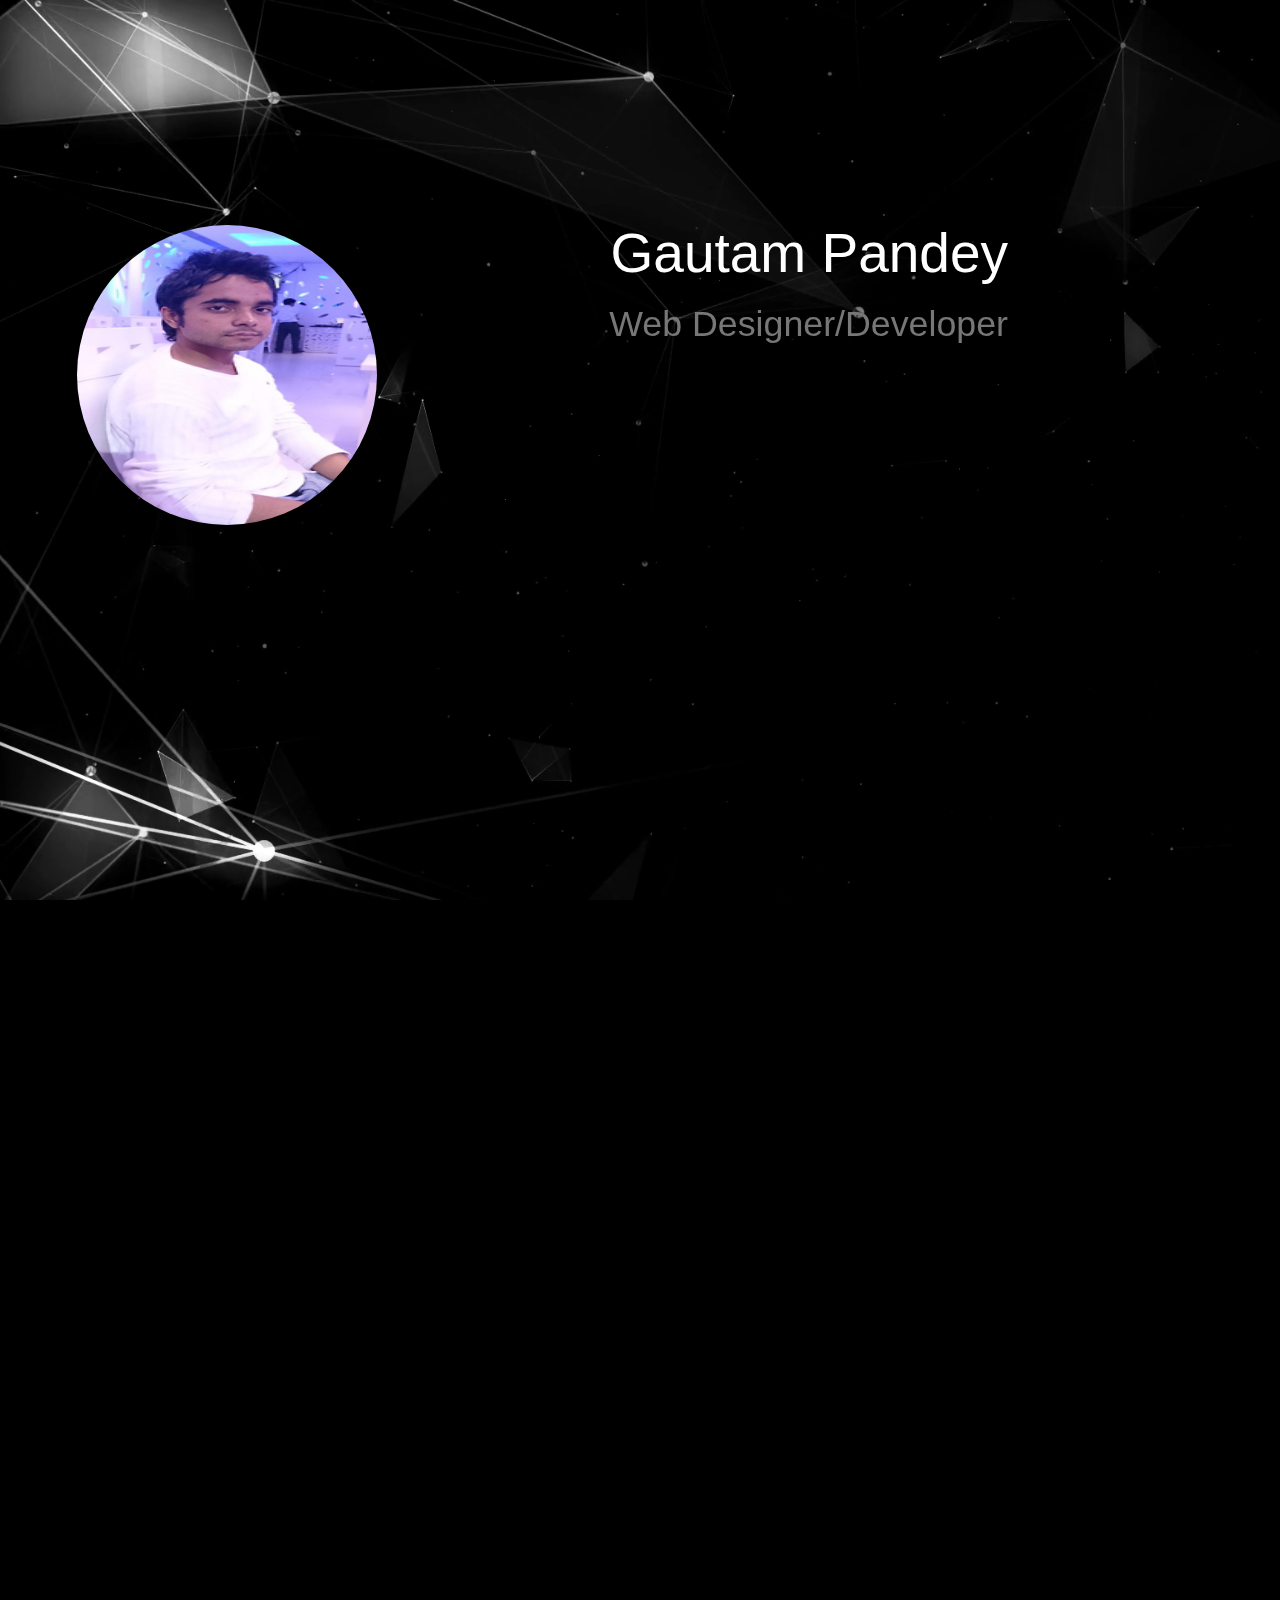
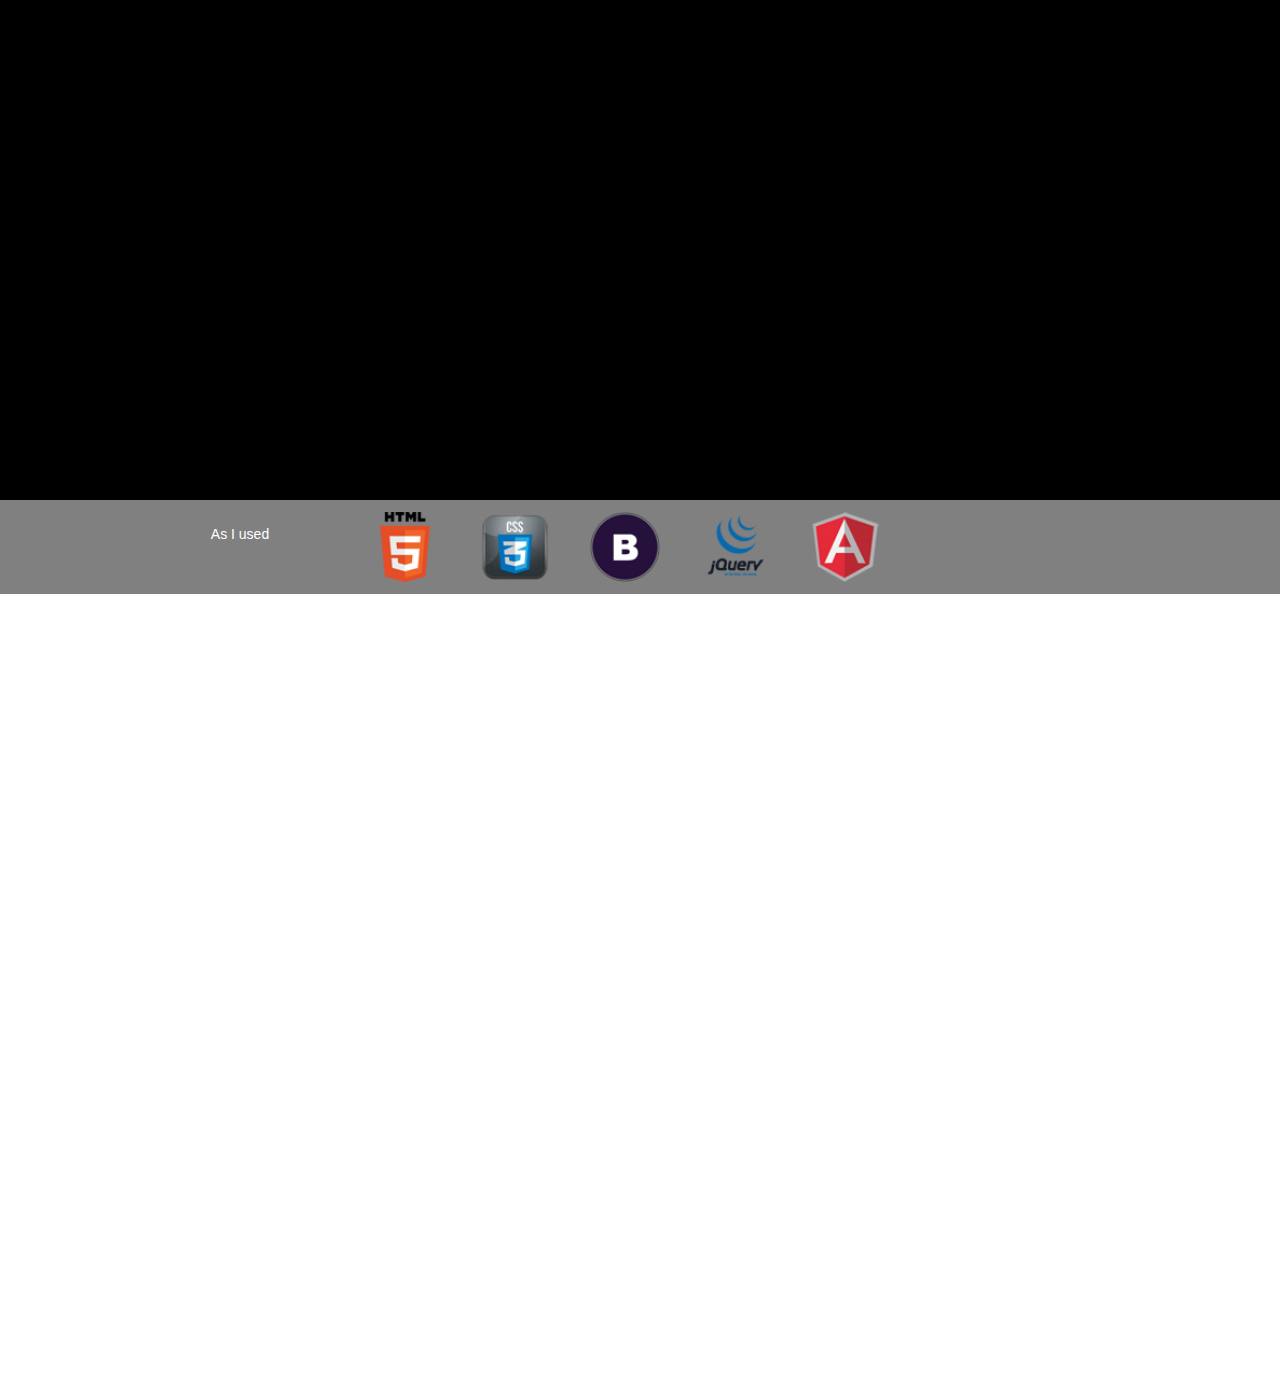
==== commit 7ced6ecb: "wip" ====
--- a/index.html
+++ b/index.html
@@ -100,7 +100,7 @@
 </section>
  <section class="section-space alt-banner all-project">
     <div class="container-fluid">
-      <h2 class="text-center text-white animated hiding" style="margin:0"data-animation="fadeInDown" data-delay="200">My Achivement<br><small class="text-white">My Work is My Achivement</small></h2>
+      <h2 class="text-center text-white animated hiding" style="margin:0" data-animation="fadeInDown" data-delay="200">My Achivement<br><small class="text-white">My Work is My Achivement</small></h2>
       <br>
       <br>
       <div class="col-sm-3 text-white text-center animated hiding" data-animation="flipInY" data-delay="200">
@@ -165,14 +165,7 @@
       </div>
     </div>
   </section>
-  <section class="alt-banner text-white">
-    <div class="container">
-    
-      <div class="col-md-12 text-center">
-        <a class="btn btn-info mrt-15" href="assets/lib/gautam_Resume.pdf" download>Get My Resume</a>
-      </div>
-    </div>
-  </section>
+  
   <section class="section-space alt-banner all-project">
     <div class="container">
       <h1 class="text-center text-white animated hiding" data-animation="fadeInDown" data-delay="200">My Achivement<br><small class="text-white">My Work is My Achivement</small></h1>
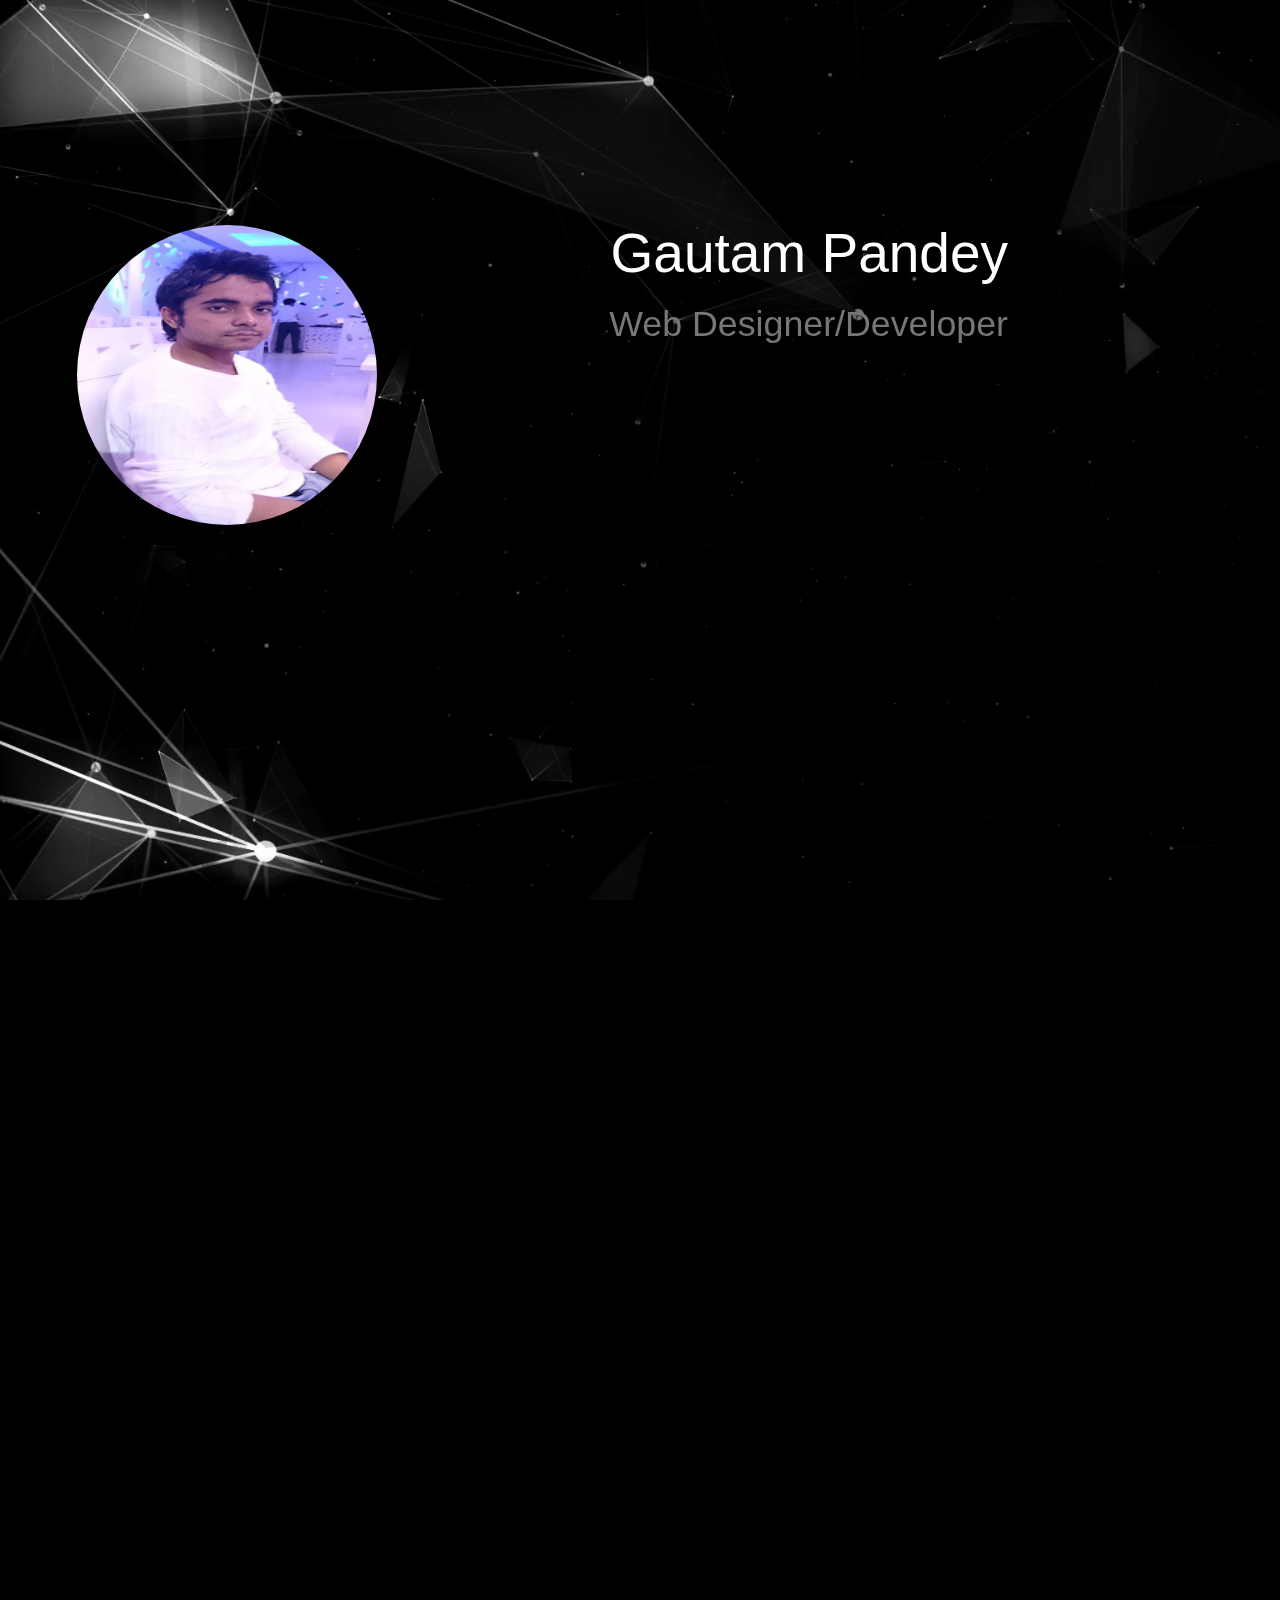
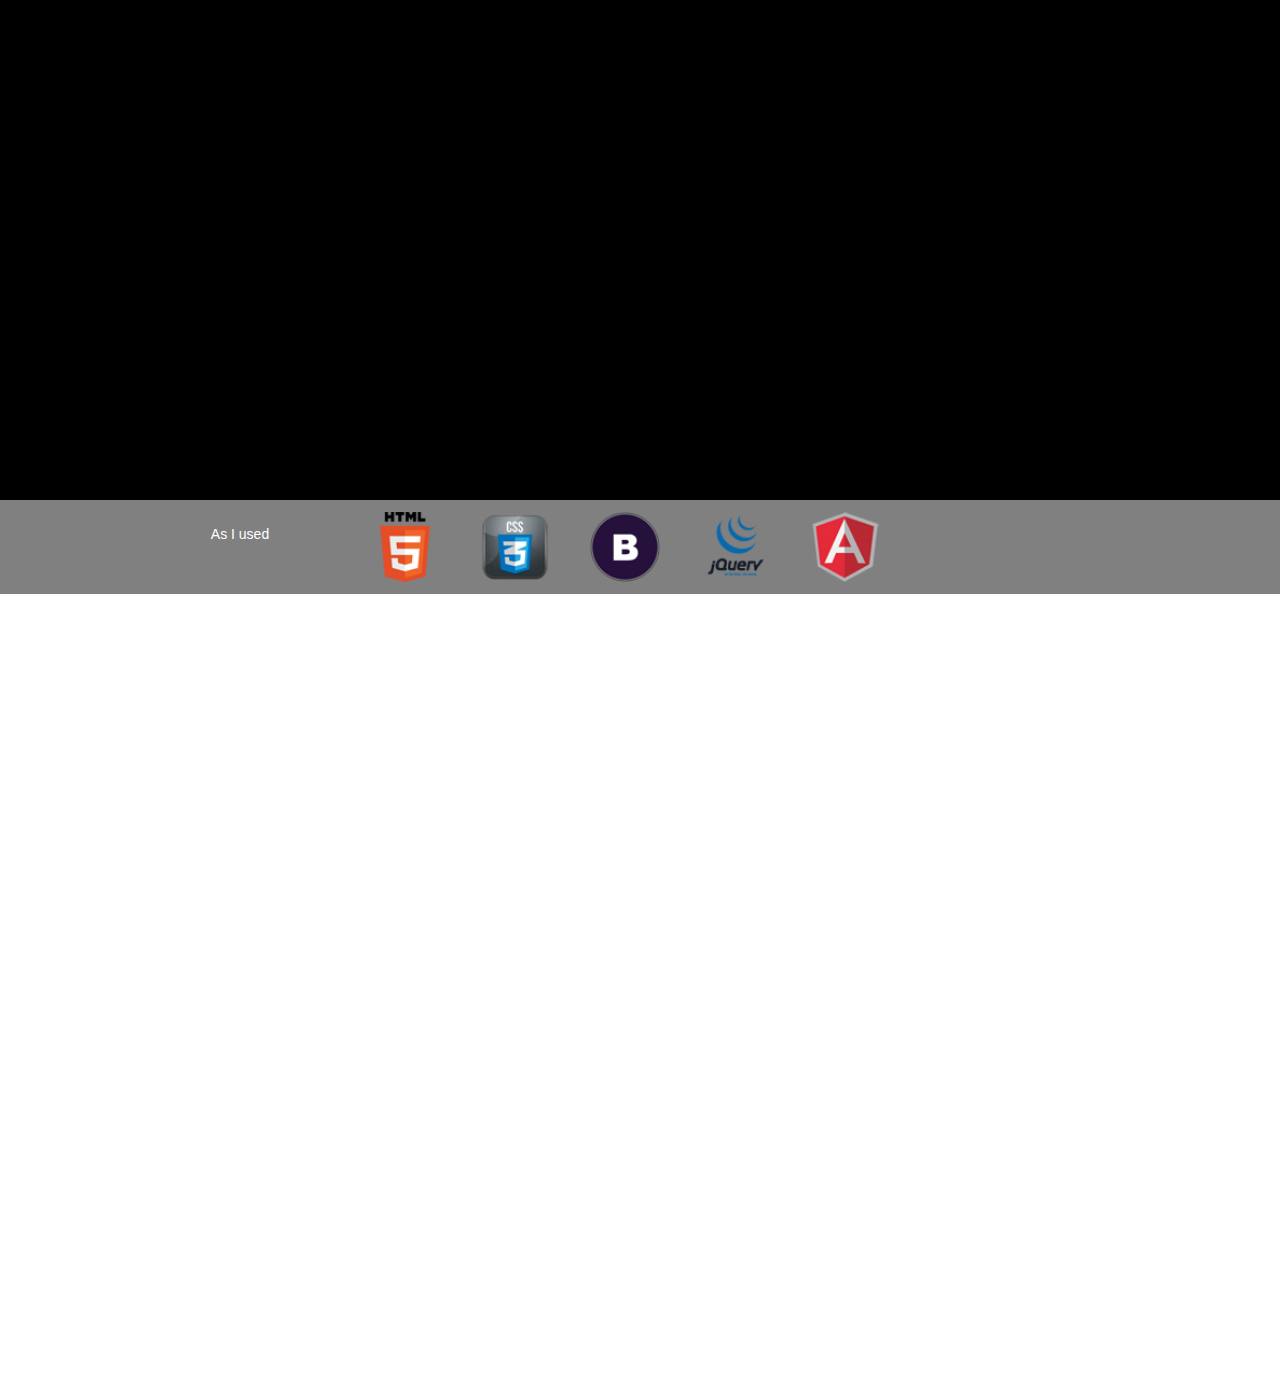
==== commit d2b0a0fb: "wip" ====
--- a/index.html
+++ b/index.html
@@ -4,7 +4,7 @@
 <meta charset="utf-8" />
 <meta name="viewport" content="width=device-width, initial-scale=1.0, maximum-scale=1.0, user-scalable=0" />
 <meta name="keyword" content="website Design, UI Design, UX Design, PSD to HTML,Angular Developer, Brand Identity, website development, responsive design, parallax design">
-    <meta name="description" content="I am Gautam Pandey Freelance Web Designer/Developer. I craft handsome sites & stunning web portals that empower your business.">
+    <meta name="description" content="Gautam Pandey - Web Designer/Developer">
     <meta name="author" content="Gautam Pandey- Web Designer Developer">
   <link href="assets/lib/bootstrap/dist/css/bootstrap.min.css" rel="stylesheet">
   <link rel="stylesheet" href="assets/lib/font-awesome/css/font-awesome.min.css">
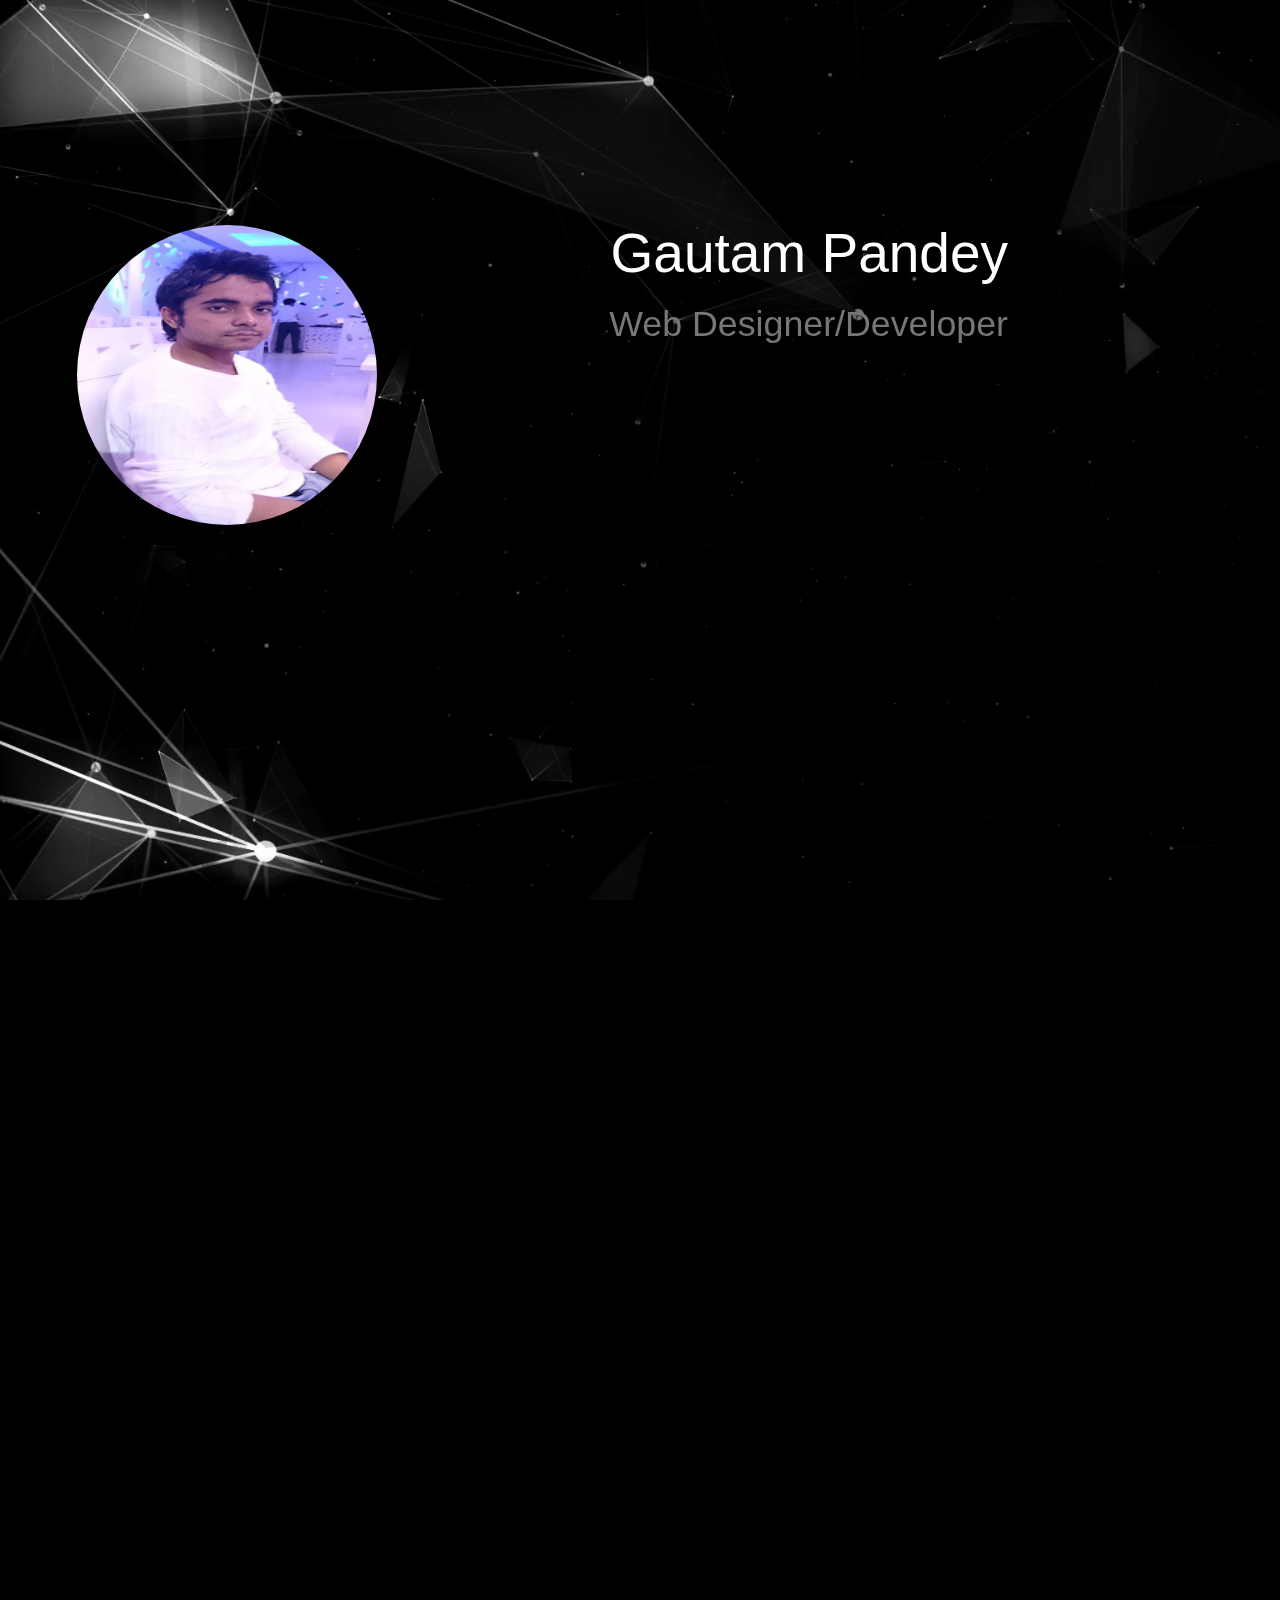
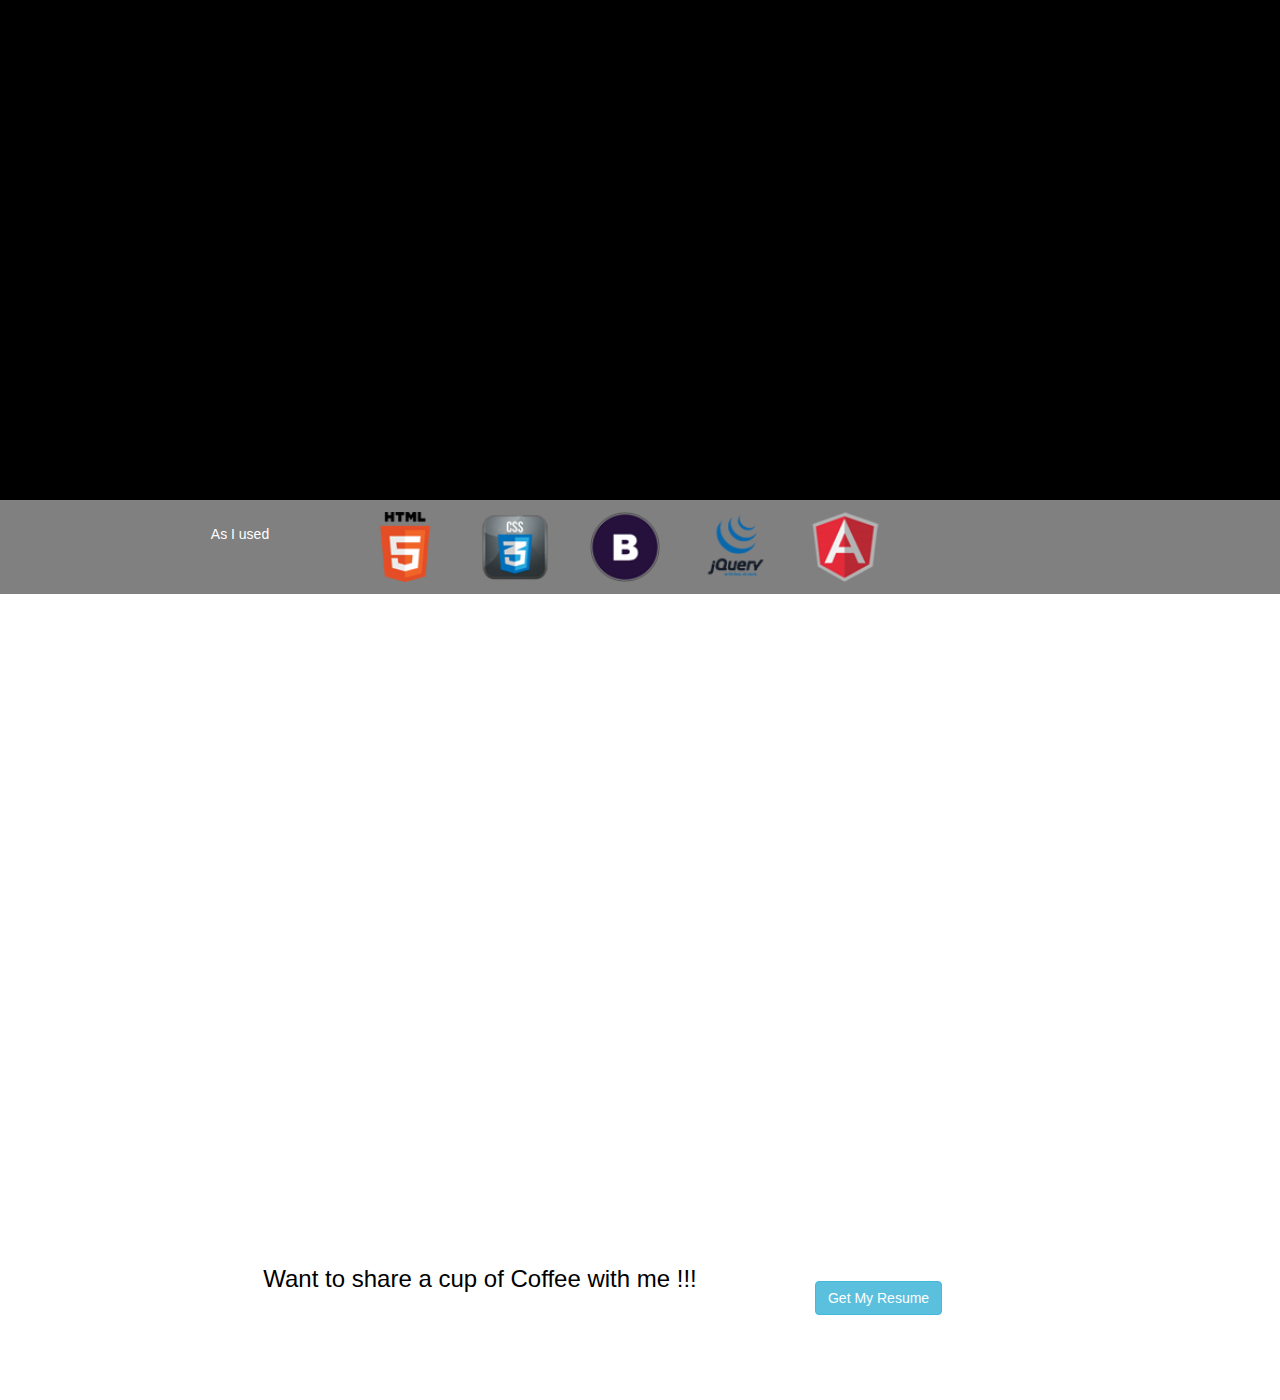
==== commit 4a97b9a8: "wip" ====
--- a/index.html
+++ b/index.html
@@ -166,73 +166,6 @@
     </div>
   </section>
   
-  <section class="section-space alt-banner all-project">
-    <div class="container">
-      <h1 class="text-center text-white animated hiding" data-animation="fadeInDown" data-delay="200">My Achivement<br><small class="text-white">My Work is My Achivement</small></h1>
-      <br>
-      <br>
-      <div class="col-sm-4 text-white text-center animated hiding" data-animation="flipInY" data-delay="200">
-        <i class="fa fa-code motto-icon text-center"></i>
-        <h2><a href="http://metrics.farmguide.in/" class="text-white">Farmguide Metrics</a></h2>
-        <p>FarmGuide is working upon different macro factors including soil fertility, weather, farm metrics, pest attacks to estimate crop risk and advising farmers for better crop management.</p>
-      </div>
-      <div class="col-sm-4 text-white text-center animated hiding" data-animation="flipInY" data-delay="500">
-        <i class="fa fa-code motto-icon"></i>
-        <h2><a href="http://aitutravels.com/" class="text-white">Aitu Travels</a>
-        <p>The Name AITU comes from a combination of two Chinese Words Ai & LvTu Which means Love and Travel respectively. Aitu Travels based out of New Delhi, India is engaged in promoting Tourism across Asia.</p>
-      </div>
-      <div class="col-sm-4 text-white text-center animated hiding" data-animation="flipInY" data-delay="800">
-        <i class="fa fa-code motto-icon"></i>
-        <h2><a class="text-white" href="http://fulfil.io">Fulfil.io</a></h2>
-        <p>We create ERP systems that bear the digital and personal signatures of our customers and infuse creativity in our solutions giving rise to a unique blend of solutions. We believe in the power of open source.</p>
-      </div>
-      <div class="col-sm-4 text-white text-center animated hiding" data-animation="flipInY" data-delay="800">
-        <i class="fa fa-code motto-icon"></i>
-        <h2><a class="text-white" href="http://ec2-54-187-191-44.us-west-2.compute.amazonaws.com/bms/user/#/home">Buy Me Stuff Product</a></h2>
-        <p>BuyMeStuff will get you fantastic personalized offers from multiple local Aussie retailers just like in a physical store. Say goodbye to deal hunting.</p>
-      </div>
-      <div class="col-sm-4 text-white text-center animated hiding" data-animation="flipInY" data-delay="800">
-        <i class="fa fa-code motto-icon"></i>
-        <h2><a class="text-white" href="http://ec2-54-187-191-44.us-west-2.compute.amazonaws.com/bms/user/#/home">Buy Me Stuff</a></h2>
-        <p>Buy Me Stuff Interact with the retailers in real time if you have any questions. Compare prices and offers from multiple retailers quickly. Create demand and entice retailers to give you better offers in real time. </p>
-      </div>
-      <div class="col-sm-4 text-white text-center animated hiding" data-animation="flipInY" data-delay="800">
-        <i class="fa fa-code motto-icon"></i>
-        <h2><a class="text-white" href="http://sk-intl.net">S.K. International</a></h2>
-        <p class="text-justified">S.K.INTERNATIONAL WAS ESTABLISHED IN 2006. WE HAVE SUCCESSFUL 10 YEARS OF PROVIDING SERVICE TO INDIAN CUSTOMERS IN VARIOUS FIELDS. S.K. IS ENGAGED IN INTERNATIONAL.</p>
-      </div>
-      <div class="col-sm-4 text-white text-center animated hiding" data-animation="flipInY" data-delay="800">
-        <i class="fa fa-code motto-icon"></i>
-        <h2><a class="text-white" href="https://www.lie-nielsen.com/">Lie Nielsen Toolwork</a></h2>
-        <p>We create ERP systems that bear the digital and personal signatures of our customers and infuse creativity in our solutions giving rise to a unique blend of solutions. We believe in the power of open source to change the world of technology.</p>
-      </div>
-      <div class="col-sm-4 text-white text-center animated hiding" data-animation="flipInY" data-delay="800">
-        <i class="fa fa-code motto-icon"></i>
-        <h2><a class="text-white" href="http://sandwichbikes.com">Sandwich Bikes</a></h2>
-        <p>LIE-NIELSEN TOOLWORKS began in 1981 as an effort to make top-quality hand tools available again from a U.S. maker and to revive discontinued, but useful, designs so the average woodworker could obtain them. </p>
-      </div>
-      <div class="col-sm-4 text-white text-center animated hiding" data-animation="flipInY" data-delay="800">
-        <i class="fa fa-code motto-icon"></i>
-        <h2><a class="text-white" href="http://www.nortonsupply.com/">Norton Supply</a></h2>
-        <p>Norton Supply offers individuals, laundromats, dry cleaners, commercial laundries and industrial laundries high quality laundry supplies used in their everyday operations. We are based in Rhode Island, and ship quality products from our own warehouse.</p>
-      </div>
-      <div class="col-sm-4 text-white text-center animated hiding" data-animation="flipInY" data-delay="800">
-        <i class="fa fa-code motto-icon"></i>
-        <h2><a class="text-white" href="http://pctrips.com">PC Trips Travel Site</a></h2>
-        <p>Passenger Choice Tours & Travels brings a new dimension in travel trade and one of the fastest growing companies in travel trade. We provide full logistical support to our valuable customers around the world. We are offering a wide range of travel related services</p>
-      </div>
-      <div class="col-sm-4 text-white text-center animated hiding" data-animation="flipInY" data-delay="800">
-        <i class="fa fa-code motto-icon"></i>
-        <h2><a class="text-white" href="http://cakekhao.com">CakeKhao Checkout Cart</a></h2>
-        <p>Taking birth from the idea to bridge the gap which is developing among an individual relations due to new life style, work pressure and busy schedules. We provide an option for "How to Celebrate a happiness with Cakekhao, We endeavor to create an online gifting portal (Cakekhao.com).</p>
-      </div>
-      <div class="col-sm-4 text-white text-center animated hiding" data-animation="flipInY" data-delay="800">
-        <i class="fa fa-code motto-icon"></i>
-        <h2><a class="text-white" href="http://gautapandey.com">Personal Portfolio</a></h2>
-        <p>Gautam Pandey, spend most of my time coding. I love to build responsive design, frontend web development and passionate for coding. I always love my work. I'm currently working with startup Farmguide Pvt. Ltd. I just loved my time working in Farmguide</p>
-      </div>
-    </div>
-  </section>
   <section class="section-space">
     <div class="container">
     <div class="col-md-8">
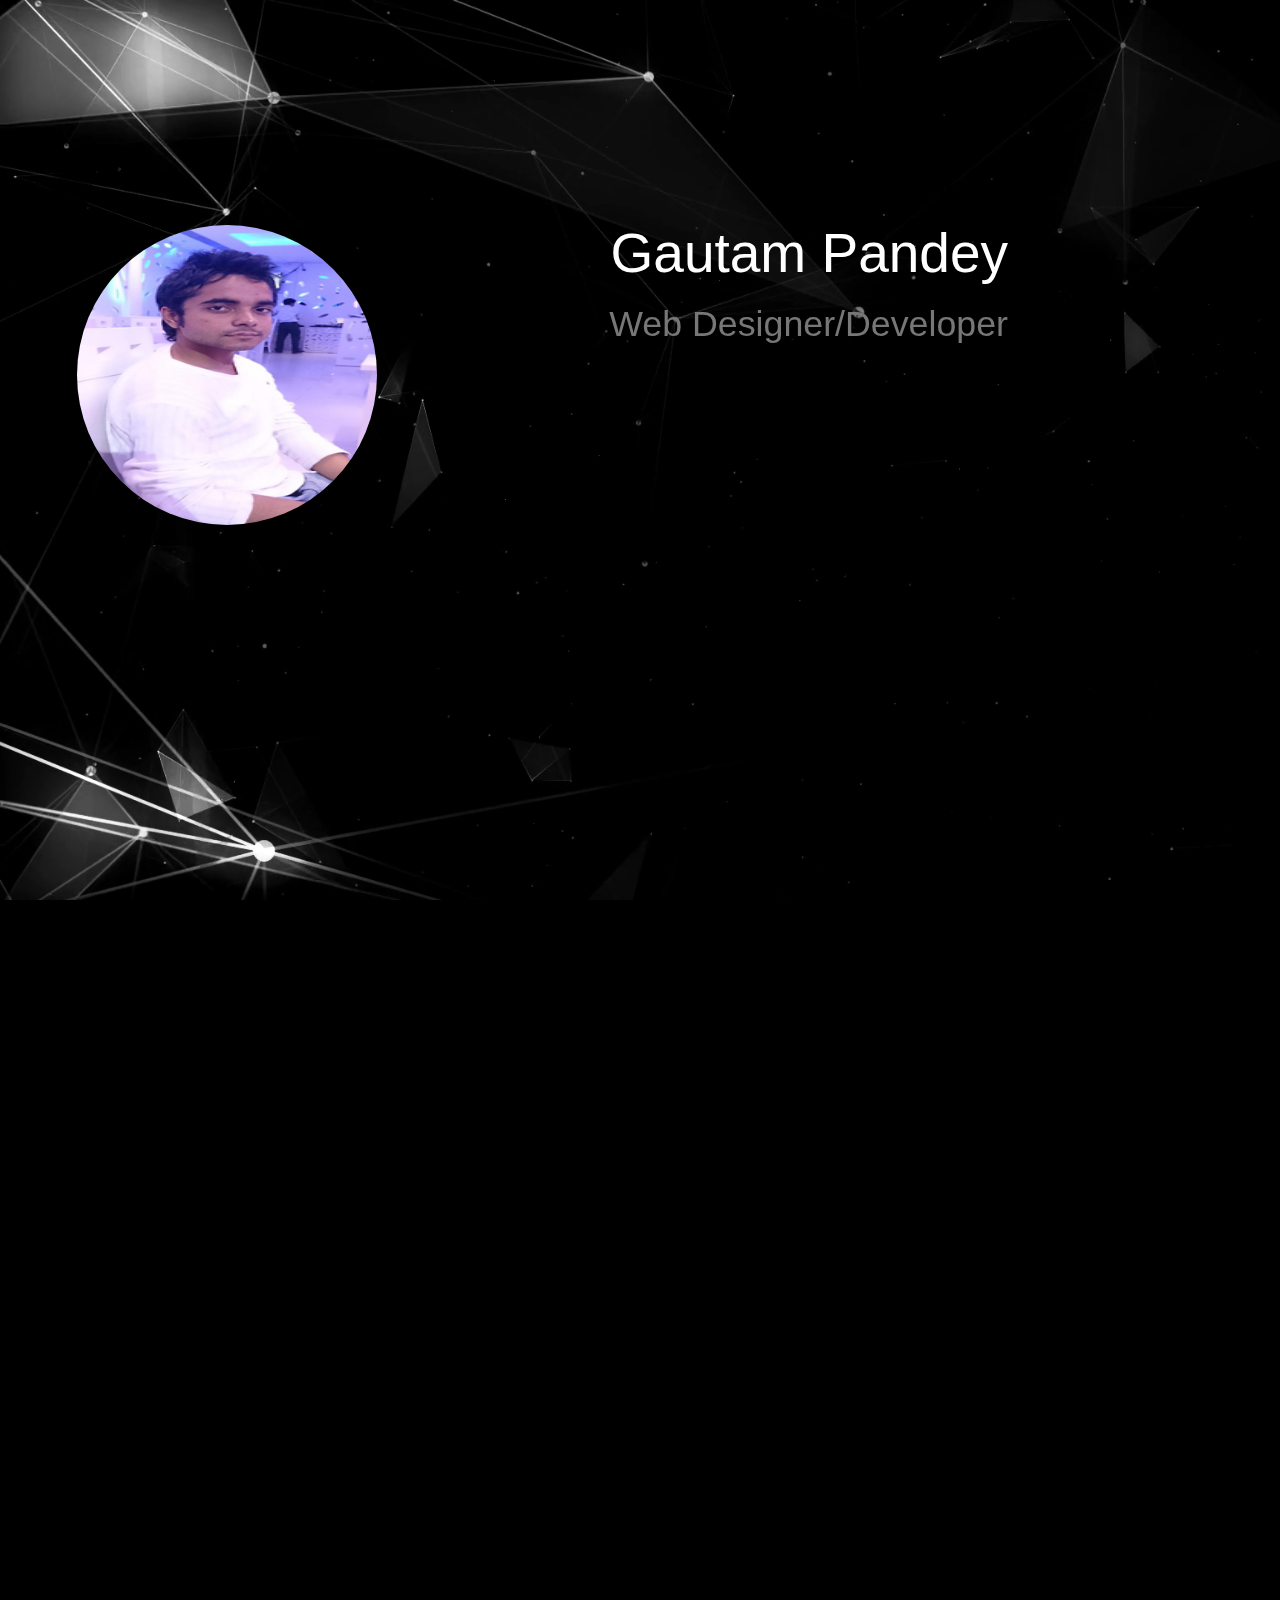
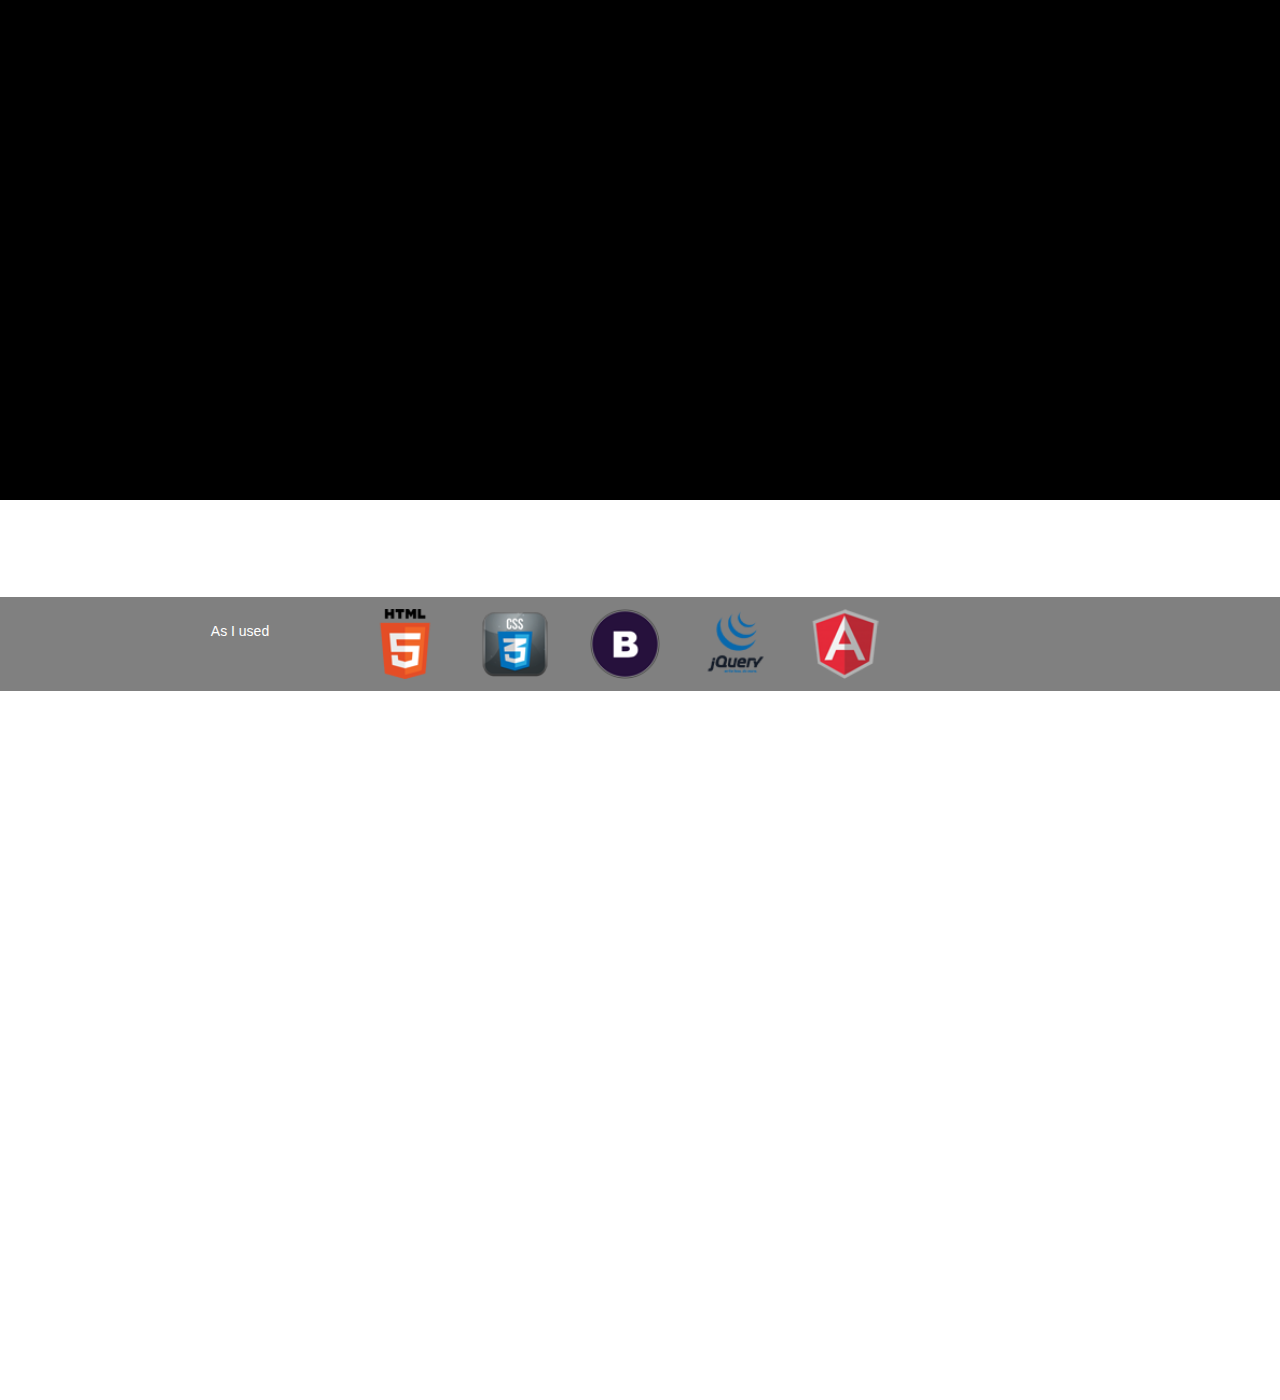
==== commit 29ecce18: "wip" ====
--- a/index.html
+++ b/index.html
@@ -166,26 +166,6 @@
     </div>
   </section>
   
-  <section class="section-space">
-    <div class="container">
-    <div class="col-md-8">
-      <h3 class="text-center">Want to share a cup of Coffee with me !!! </h3>
-      </div>
-      <div class="col-md-4">
-        <a class="btn btn-info mrt-15" href="assets/lib/gautam_Resume.pdf" download>Get My Resume</a>
-      </div>
-    </div>
-  </section>
-  <section class="section-space alt-banner">
-    <div class="container">
-    <div class="col-md-8">
-      <h3 class="text-center text-white">Want To say Hello to me....Call me</h3>
-      </div>
-      <div class="col-md-4">
-        <a class="btn btn-info btn-block mrt-15" href="tel:+918285768668">Click via phone(+918285768668)</a>
-      </div>
-    </div>
-  </section>
               <!--<ul class='client-list'>
                 
                 <li class='tapp'>
